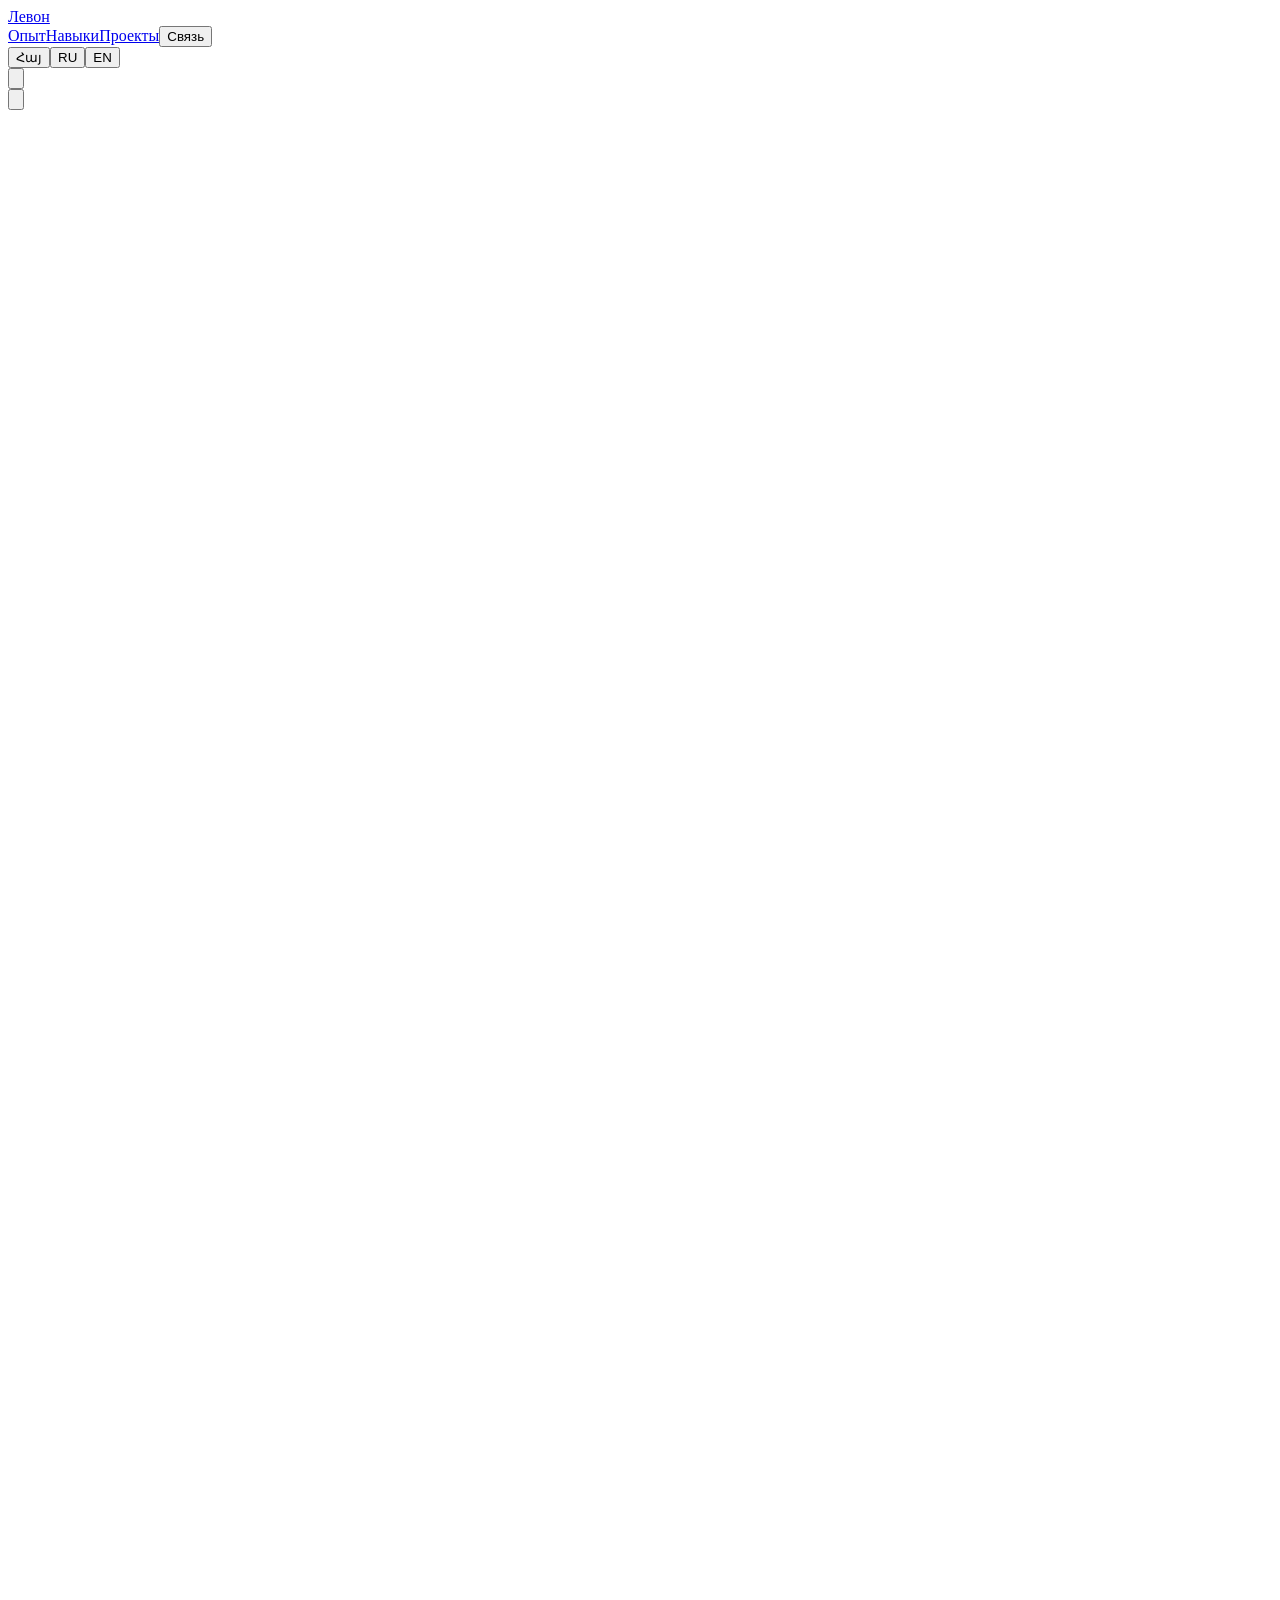
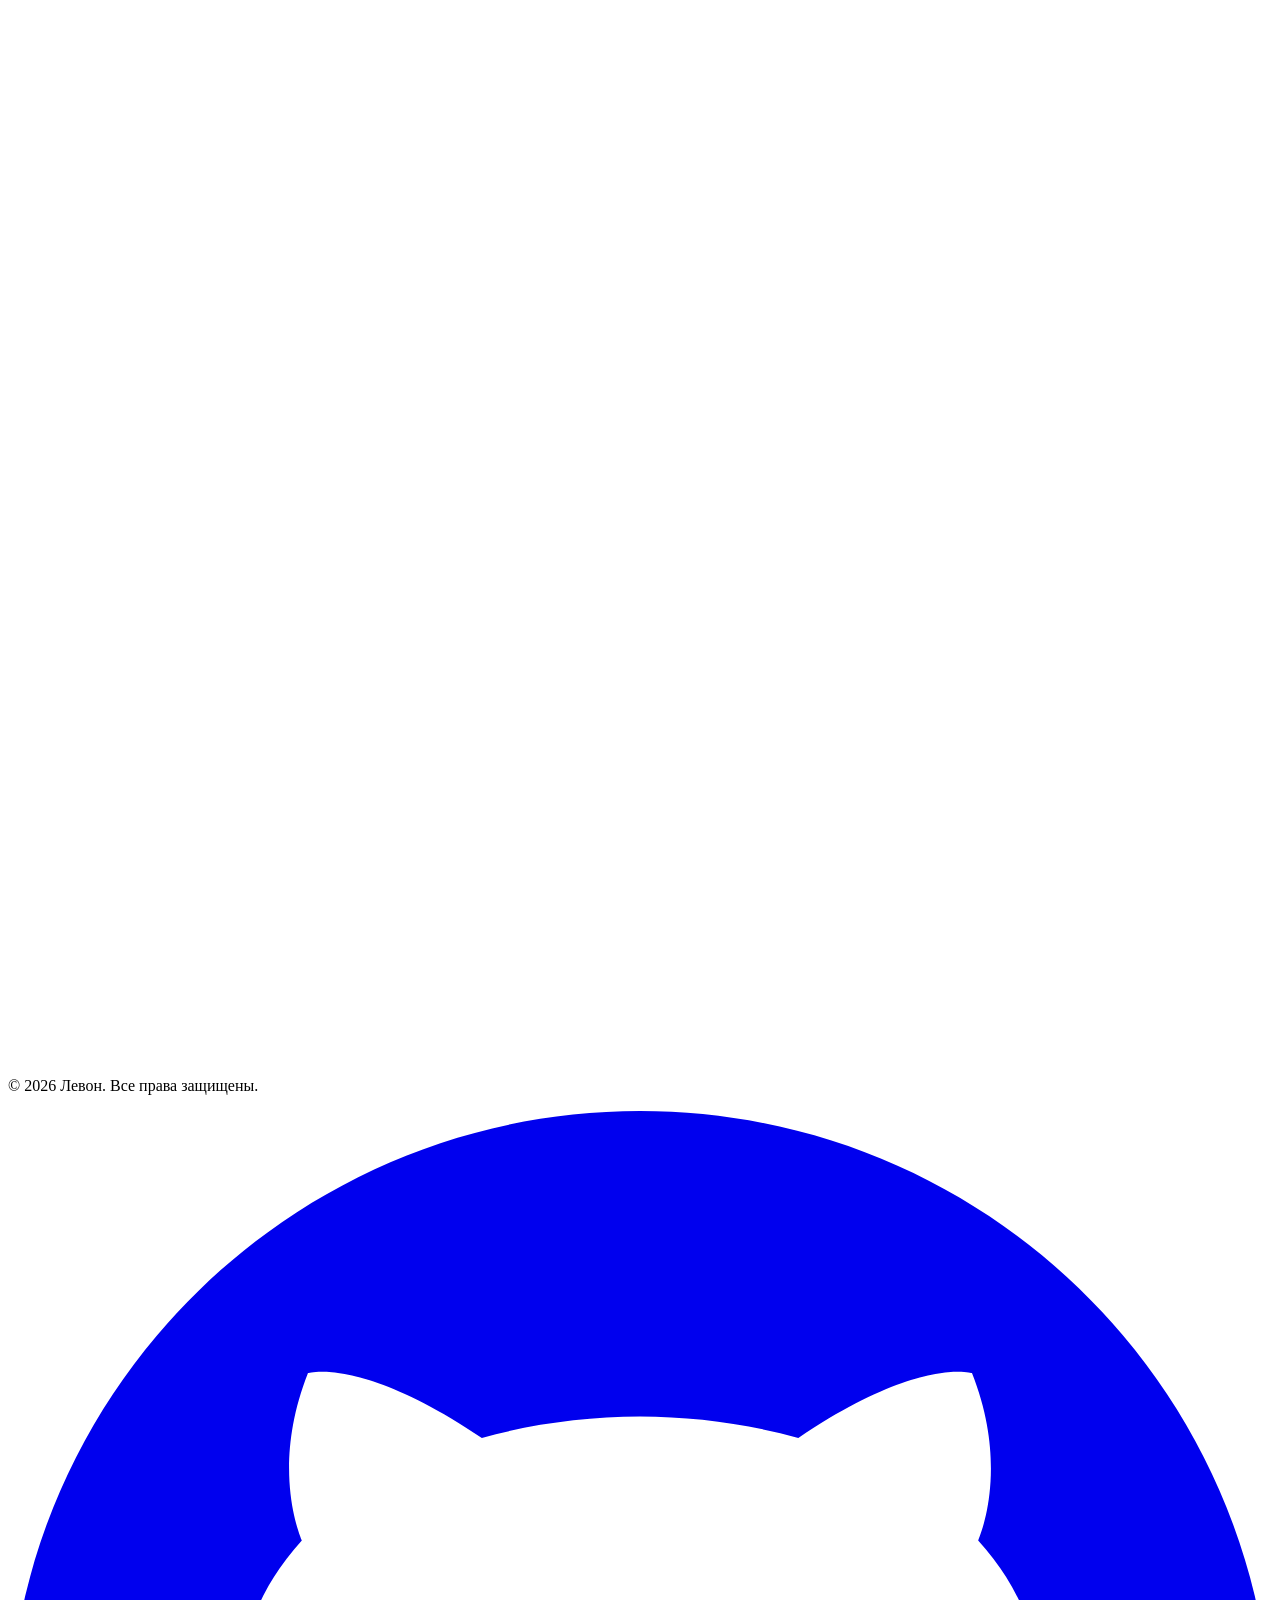
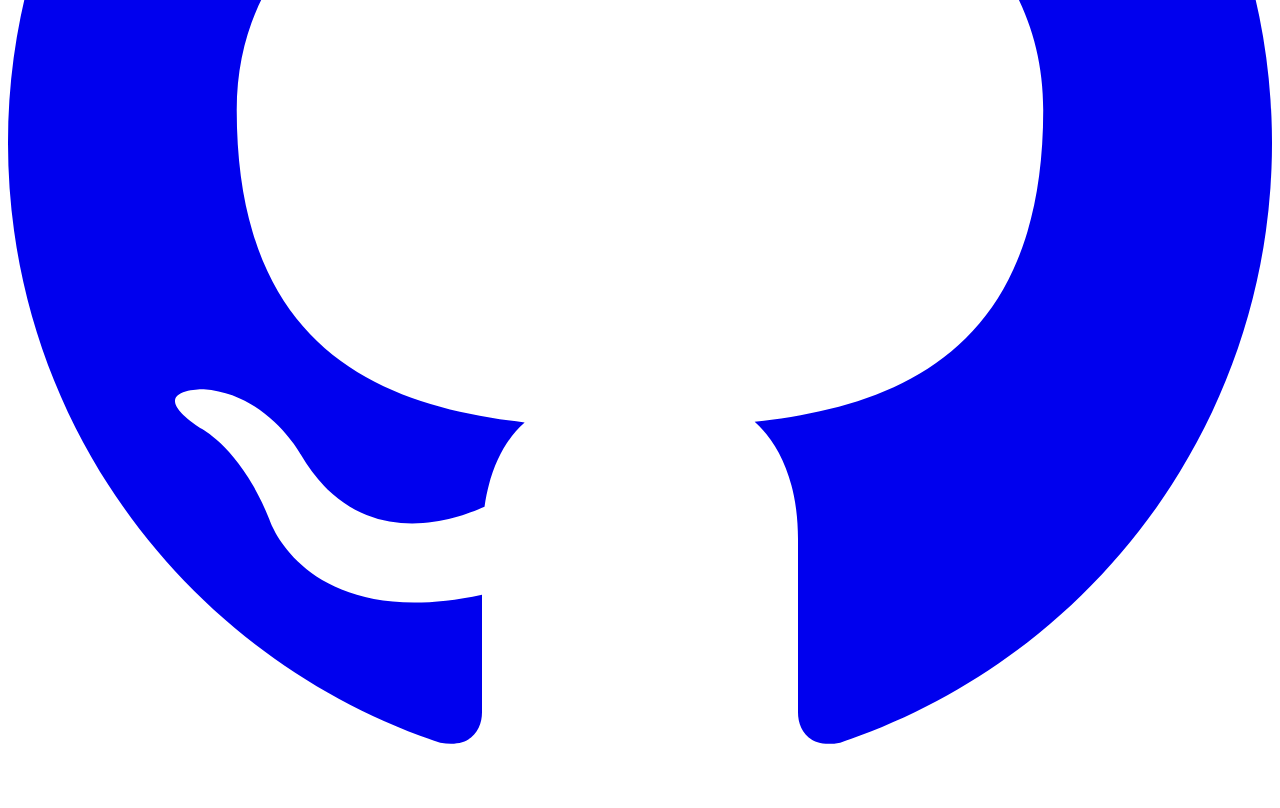
==== index.html @ da4b5566 "deploy: fix scroll overlap, enhance projects" ====
<!DOCTYPE html><html lang="ru"><head><meta charSet="utf-8"/><meta name="viewport" content="width=device-width, initial-scale=1"/><link rel="stylesheet" href="/portfolio-next/_next/static/chunks/123nxn9otj_68.css" data-precedence="next"/><link rel="preload" as="script" fetchPriority="low" href="/portfolio-next/_next/static/chunks/0ht900cau6_ur.js"/><script src="/portfolio-next/_next/static/chunks/0ce5ixvrkjeh-.js" async=""></script><script src="/portfolio-next/_next/static/chunks/07lhk_q6pmm3r.js" async=""></script><script src="/portfolio-next/_next/static/chunks/turbopack-0uzbki4o8h62e.js" async=""></script><script src="/portfolio-next/_next/static/chunks/0-vyz.tqr.bzy.js" async=""></script><script src="/portfolio-next/_next/static/chunks/0ex1k86sp3-q7.js" async=""></script><script src="/portfolio-next/_next/static/chunks/0dbhjjzl8qfwv.js" async=""></script><script src="/portfolio-next/_next/static/chunks/046pgv3ri_us1.js" async=""></script><link rel="preload" href="https://fonts.googleapis.com/css2?family=Space+Grotesk:wght@300;400;500;600;700&amp;display=swap" as="style"/><link rel="preconnect" href="https://fonts.googleapis.com"/><link rel="preconnect" href="https://fonts.gstatic.com" crossorigin="anonymous"/><title>Левон | Product Engineer</title><meta name="description" content="Личное портфолио Левона — продуктового инженера"/><link rel="icon" href="/portfolio-next/favicon.ico?favicon.0x3dzn~oxb6tn.ico" sizes="256x256" type="image/x-icon"/><link href="https://fonts.googleapis.com/css2?family=Space+Grotesk:wght@300;400;500;600;700&amp;display=swap" rel="stylesheet"/><script src="/portfolio-next/_next/static/chunks/03~yq9q893hmn.js" noModule=""></script></head><body class="min-h-screen flex flex-col"><div hidden=""><!--$--><!--/$--></div><nav class="fixed top-0 inset-x-0 z-50 backdrop-blur-xl bg-background/70 border-b border-border"><div class="max-w-5xl mx-auto px-6 h-16 flex items-center justify-between"><a href="#" class="text-lg font-semibold tracking-tight">Левон</a><div class="hidden md:flex items-center gap-8"><a href="#experience" class="text-sm text-muted-foreground hover:text-foreground transition-colors duration-200">Опыт</a><a href="#skills" class="text-sm text-muted-foreground hover:text-foreground transition-colors duration-200">Навыки</a><a href="#projects" class="text-sm text-muted-foreground hover:text-foreground transition-colors duration-200">Проекты</a><button class="text-sm text-muted-foreground hover:text-foreground transition-colors duration-200 cursor-pointer">Связь</button><div class="flex items-center gap-1"><button class="text-xs font-medium px-2.5 py-1 rounded transition-colors duration-200 text-muted-foreground hover:text-foreground">Հայ</button><button class="text-xs font-medium px-2.5 py-1 rounded transition-colors duration-200 bg-primary text-white">RU</button><button class="text-xs font-medium px-2.5 py-1 rounded transition-colors duration-200 text-muted-foreground hover:text-foreground">EN</button></div><button class="p-2 rounded-lg text-muted-foreground hover:text-foreground hover:bg-accent transition-colors duration-200" aria-label="Toggle theme"><svg class="w-5 h-5" fill="none" viewBox="0 0 24 24" stroke="currentColor" stroke-width="2" style="transform:scale(0) rotate(-90deg)"><path stroke-linecap="round" stroke-linejoin="round" d="M20.354 15.354A9 9 0 018.646 3.646 9.003 9.003 0 0012 21a9.003 9.003 0 008.354-5.646z"></path></svg></button></div><button class="md:hidden p-2 text-muted-foreground" aria-label="Menu"><svg class="w-6 h-6" fill="none" viewBox="0 0 24 24" stroke="currentColor" stroke-width="2"><path stroke-linecap="round" stroke-linejoin="round" d="M4 6h16M4 12h16M4 18h16"></path></svg></button></div></nav><main class="flex-1"><section class="relative min-h-screen min-h-[100dvh] flex items-center justify-center overflow-hidden"><div class="absolute inset-0 dot-pattern"></div><div class="absolute inset-0 bg-gradient-to-b from-background/0 via-background/50 to-background"></div><div class="relative z-10 max-w-4xl mx-auto px-6 text-center"><p class="text-sm font-medium text-muted-foreground mb-4 tracking-widest uppercase" style="opacity:0;transform:translateY(20px)">Привет, я</p><h1 class="text-4xl sm:text-6xl md:text-7xl lg:text-8xl font-bold tracking-tight leading-none mb-4 text-primary" style="opacity:0;transform:translateY(30px)">Левон</h1><p class="text-lg sm:text-xl text-muted-foreground mb-3 font-medium" style="opacity:0;transform:translateY(20px)">Product Engineer</p><p class="max-w-xl mx-auto text-muted-foreground mb-8 leading-relaxed" style="opacity:0;transform:translateY(20px)">Я создаю цифровые продукты, сочетающие чистый дизайн, мощную инженерию и отличный пользовательский опыт.</p><div class="flex flex-col sm:flex-row items-center justify-center gap-3 sm:gap-4" style="opacity:0;transform:translateY(20px)"><button type="button" class="inline-flex items-center justify-center gap-2 w-full sm:w-auto px-6 py-3.5 sm:py-3 rounded-full bg-primary text-white text-sm font-medium hover:opacity-90 transition-opacity duration-200 cursor-pointer">Связаться<svg class="w-4 h-4" fill="none" viewBox="0 0 24 24" stroke="currentColor" stroke-width="2"><path stroke-linecap="round" stroke-linejoin="round" d="M17 8l4 4m0 0l-4 4m4-4H3"></path></svg></button><a href="#projects" class="inline-flex items-center justify-center gap-2 w-full sm:w-auto px-6 py-3.5 sm:py-3 rounded-full border border-primary/50 text-sm font-medium hover:bg-primary/10 transition-colors duration-200">Проекты</a></div></div><div class="absolute bottom-4 left-1/2 -translate-x-1/2 flex flex-col items-center cursor-pointer" style="opacity:0"><span class="text-[10px] text-muted-foreground/60 tracking-widest uppercase mb-1">Scroll</span><svg class="w-5 h-5 -my-1 text-muted-foreground/70" fill="none" viewBox="0 0 24 24" stroke="currentColor" stroke-width="2"><path stroke-linecap="round" stroke-linejoin="round" d="M19 9l-7 7-7-7"></path></svg><svg class="w-5 h-5 -my-1 text-muted-foreground/70" fill="none" viewBox="0 0 24 24" stroke="currentColor" stroke-width="2"><path stroke-linecap="round" stroke-linejoin="round" d="M19 9l-7 7-7-7"></path></svg><svg class="w-5 h-5 -my-1 text-muted-foreground/70" fill="none" viewBox="0 0 24 24" stroke="currentColor" stroke-width="2"><path stroke-linecap="round" stroke-linejoin="round" d="M19 9l-7 7-7-7"></path></svg></div></section><section id="experience" class="py-16 sm:py-24 md:py-32"><div class="max-w-3xl mx-auto px-6"><div class="" style="opacity:0;transform:translateY(40px)"><h2 class="text-sm font-medium text-muted-foreground tracking-widest uppercase mb-12">Опыт Работы</h2></div><div class="space-y-12"><div class="" style="opacity:0;transform:translateY(40px)"><div class="group relative pl-6 sm:pl-8 before:absolute before:left-0 before:top-2 before:w-[2px] before:h-[calc(100%+1rem)] before:bg-border before:last:hidden"><div class="absolute left-[-5px] top-2 w-2.5 h-2.5 sm:w-3 sm:h-3 rounded-full border-2 border-border bg-background group-hover:border-primary transition-colors duration-300"></div><p class="text-xs text-muted-foreground mb-1">2022 - настоящее</p><h3 class="text-lg font-semibold mb-0.5">Senior Frontend Engineer</h3><p class="text-sm text-muted-foreground mb-2">TechCo</p><p class="text-sm text-muted-foreground/80 leading-relaxed">Разрабатываю масштабируемые React-приложения, руководию frontend-командой, внедрил новую архитектуру, улучшил производительность на 40%.</p></div></div><div class="" style="opacity:0;transform:translateY(40px)"><div class="group relative pl-6 sm:pl-8 before:absolute before:left-0 before:top-2 before:w-[2px] before:h-[calc(100%+1rem)] before:bg-border before:last:hidden"><div class="absolute left-[-5px] top-2 w-2.5 h-2.5 sm:w-3 sm:h-3 rounded-full border-2 border-border bg-background group-hover:border-primary transition-colors duration-300"></div><p class="text-xs text-muted-foreground mb-1">2020 - 2022</p><h3 class="text-lg font-semibold mb-0.5">Full Stack Developer</h3><p class="text-sm text-muted-foreground mb-2">StartupXYZ</p><p class="text-sm text-muted-foreground/80 leading-relaxed">Строил full-stack приложения на Next.js, проектировал REST API, работал с PostgreSQL и Redis.</p></div></div><div class="" style="opacity:0;transform:translateY(40px)"><div class="group relative pl-6 sm:pl-8 before:absolute before:left-0 before:top-2 before:w-[2px] before:h-[calc(100%+1rem)] before:bg-border before:last:hidden"><div class="absolute left-[-5px] top-2 w-2.5 h-2.5 sm:w-3 sm:h-3 rounded-full border-2 border-border bg-background group-hover:border-primary transition-colors duration-300"></div><p class="text-xs text-muted-foreground mb-1">2018 - 2020</p><h3 class="text-lg font-semibold mb-0.5">Junior Developer</h3><p class="text-sm text-muted-foreground mb-2">WebAgency</p><p class="text-sm text-muted-foreground/80 leading-relaxed">Участвовал в разработке веб-сайтов, изучил React, TypeScript и гибкие методологии.</p></div></div></div></div></section><section id="skills" class="py-16 sm:py-24 md:py-32 bg-muted/50"><div class="max-w-4xl mx-auto px-6"><div class="" style="opacity:0;transform:translateY(40px)"><h2 class="text-sm font-medium text-muted-foreground tracking-widest uppercase mb-12">Навыки</h2></div><div class="grid grid-cols-2 sm:grid-cols-3 md:grid-cols-4 gap-3"><div class="" style="opacity:0;transform:translateY(40px)"><div class="group p-3 sm:p-4 rounded-xl border border-border bg-card hover:border-foreground/30 transition-all duration-300 cursor-default"><p class="text-sm font-medium mb-2">React</p><div class="h-1.5 rounded-full bg-muted overflow-hidden"><div class="h-full rounded-full bg-primary/30 group-hover:bg-primary/60 transition-all duration-500" style="width:95%"></div></div></div></div><div class="" style="opacity:0;transform:translateY(40px)"><div class="group p-3 sm:p-4 rounded-xl border border-border bg-card hover:border-foreground/30 transition-all duration-300 cursor-default"><p class="text-sm font-medium mb-2">Next.js</p><div class="h-1.5 rounded-full bg-muted overflow-hidden"><div class="h-full rounded-full bg-primary/30 group-hover:bg-primary/60 transition-all duration-500" style="width:90%"></div></div></div></div><div class="" style="opacity:0;transform:translateY(40px)"><div class="group p-3 sm:p-4 rounded-xl border border-border bg-card hover:border-foreground/30 transition-all duration-300 cursor-default"><p class="text-sm font-medium mb-2">TypeScript</p><div class="h-1.5 rounded-full bg-muted overflow-hidden"><div class="h-full rounded-full bg-primary/30 group-hover:bg-primary/60 transition-all duration-500" style="width:92%"></div></div></div></div><div class="" style="opacity:0;transform:translateY(40px)"><div class="group p-3 sm:p-4 rounded-xl border border-border bg-card hover:border-foreground/30 transition-all duration-300 cursor-default"><p class="text-sm font-medium mb-2">Node.js</p><div class="h-1.5 rounded-full bg-muted overflow-hidden"><div class="h-full rounded-full bg-primary/30 group-hover:bg-primary/60 transition-all duration-500" style="width:85%"></div></div></div></div><div class="" style="opacity:0;transform:translateY(40px)"><div class="group p-3 sm:p-4 rounded-xl border border-border bg-card hover:border-foreground/30 transition-all duration-300 cursor-default"><p class="text-sm font-medium mb-2">Python</p><div class="h-1.5 rounded-full bg-muted overflow-hidden"><div class="h-full rounded-full bg-primary/30 group-hover:bg-primary/60 transition-all duration-500" style="width:80%"></div></div></div></div><div class="" style="opacity:0;transform:translateY(40px)"><div class="group p-3 sm:p-4 rounded-xl border border-border bg-card hover:border-foreground/30 transition-all duration-300 cursor-default"><p class="text-sm font-medium mb-2">Docker</p><div class="h-1.5 rounded-full bg-muted overflow-hidden"><div class="h-full rounded-full bg-primary/30 group-hover:bg-primary/60 transition-all duration-500" style="width:75%"></div></div></div></div><div class="" style="opacity:0;transform:translateY(40px)"><div class="group p-3 sm:p-4 rounded-xl border border-border bg-card hover:border-foreground/30 transition-all duration-300 cursor-default"><p class="text-sm font-medium mb-2">PostgreSQL</p><div class="h-1.5 rounded-full bg-muted overflow-hidden"><div class="h-full rounded-full bg-primary/30 group-hover:bg-primary/60 transition-all duration-500" style="width:78%"></div></div></div></div><div class="" style="opacity:0;transform:translateY(40px)"><div class="group p-3 sm:p-4 rounded-xl border border-border bg-card hover:border-foreground/30 transition-all duration-300 cursor-default"><p class="text-sm font-medium mb-2">Redis</p><div class="h-1.5 rounded-full bg-muted overflow-hidden"><div class="h-full rounded-full bg-primary/30 group-hover:bg-primary/60 transition-all duration-500" style="width:72%"></div></div></div></div><div class="" style="opacity:0;transform:translateY(40px)"><div class="group p-3 sm:p-4 rounded-xl border border-border bg-card hover:border-foreground/30 transition-all duration-300 cursor-default"><p class="text-sm font-medium mb-2">Tailwind CSS</p><div class="h-1.5 rounded-full bg-muted overflow-hidden"><div class="h-full rounded-full bg-primary/30 group-hover:bg-primary/60 transition-all duration-500" style="width:93%"></div></div></div></div><div class="" style="opacity:0;transform:translateY(40px)"><div class="group p-3 sm:p-4 rounded-xl border border-border bg-card hover:border-foreground/30 transition-all duration-300 cursor-default"><p class="text-sm font-medium mb-2">GraphQL</p><div class="h-1.5 rounded-full bg-muted overflow-hidden"><div class="h-full rounded-full bg-primary/30 group-hover:bg-primary/60 transition-all duration-500" style="width:70%"></div></div></div></div><div class="" style="opacity:0;transform:translateY(40px)"><div class="group p-3 sm:p-4 rounded-xl border border-border bg-card hover:border-foreground/30 transition-all duration-300 cursor-default"><p class="text-sm font-medium mb-2">AWS</p><div class="h-1.5 rounded-full bg-muted overflow-hidden"><div class="h-full rounded-full bg-primary/30 group-hover:bg-primary/60 transition-all duration-500" style="width:68%"></div></div></div></div><div class="" style="opacity:0;transform:translateY(40px)"><div class="group p-3 sm:p-4 rounded-xl border border-border bg-card hover:border-foreground/30 transition-all duration-300 cursor-default"><p class="text-sm font-medium mb-2">Framer Motion</p><div class="h-1.5 rounded-full bg-muted overflow-hidden"><div class="h-full rounded-full bg-primary/30 group-hover:bg-primary/60 transition-all duration-500" style="width:85%"></div></div></div></div></div></div></section><section id="projects" class="py-16 sm:py-24 md:py-32"><div class="max-w-5xl mx-auto px-6"><div class="" style="opacity:0;transform:translateY(40px)"><h2 class="text-sm font-medium text-muted-foreground tracking-widest uppercase mb-12">Проекты</h2></div><div class="grid md:grid-cols-3 gap-6"><div class="" style="opacity:0;transform:translateY(40px)"><div class="group relative rounded-2xl overflow-hidden border border-border bg-card hover:border-foreground/20 hover:-translate-y-1 transition-all duration-500"><a href="https://happytops.github.io/portfolio-next/" target="_blank" rel="noopener noreferrer" class="block"><div class="h-32 sm:h-44 bg-gradient-to-br from-blue-500 to-violet-500 opacity-80 group-hover:opacity-100 transition-opacity duration-500 relative overflow-hidden"><div class="absolute inset-0 bg-[radial-gradient(circle_at_50%_50%,rgba(255,255,255,0.1),transparent_70%)]"></div></div></a><div class="p-5"><h3 class="font-semibold mb-1.5 group-hover:text-foreground transition-colors">E-Commerce Platform</h3><p class="text-sm text-muted-foreground leading-relaxed mb-4">Персональный сайт-портфолио на Next.js 16, Tailwind CSS v4 и Framer Motion. Полностью адаптивный, мультиязычный (hy/ru/en), тёмная/светлая тема.</p><div class="flex flex-wrap gap-1.5 mb-4"><span class="text-[10px] font-medium px-2 py-0.5 rounded-full bg-primary/10 text-primary/80">Next.js</span><span class="text-[10px] font-medium px-2 py-0.5 rounded-full bg-primary/10 text-primary/80">TypeScript</span><span class="text-[10px] font-medium px-2 py-0.5 rounded-full bg-primary/10 text-primary/80">Tailwind CSS</span></div><div class="flex items-center gap-3"><a href="https://github.com/HappyTOPS/portfolio-next" target="_blank" rel="noopener noreferrer" class="flex items-center gap-1.5 text-xs text-muted-foreground hover:text-foreground transition-colors"><svg class="w-4 h-4" fill="currentColor" viewBox="0 0 24 24"><path d="M12 0c-6.626 0-12 5.373-12 12 0 5.302 3.438 9.8 8.207 11.387.599.111.793-.261.793-.577v-2.234c-3.338.726-4.033-1.416-4.033-1.416-.546-1.387-1.333-1.756-1.333-1.756-1.089-.745.083-.729.083-.729 1.205.084 1.839 1.237 1.839 1.237 1.07 1.834 2.807 1.304 3.492.997.107-.775.418-1.305.762-1.604-2.665-.305-5.467-1.334-5.467-5.931 0-1.311.469-2.381 1.236-3.221-.124-.303-.535-1.524.117-3.176 0 0 1.008-.322 3.301 1.23.957-.266 1.983-.399 3.003-.404 1.02.005 2.047.138 3.006.404 2.291-1.552 3.297-1.23 3.297-1.23.653 1.653.242 2.874.118 3.176.77.84 1.235 1.911 1.235 3.221 0 4.609-2.807 5.624-5.479 5.921.43.372.823 1.102.823 2.222v3.293c0 .319.192.694.801.576 4.765-1.589 8.199-6.086 8.199-11.386 0-6.627-5.373-12-12-12z"></path></svg>Source</a><a href="https://happytops.github.io/portfolio-next/" target="_blank" rel="noopener noreferrer" class="flex items-center gap-1.5 text-xs text-muted-foreground hover:text-foreground transition-colors"><svg class="w-4 h-4" fill="none" viewBox="0 0 24 24" stroke="currentColor" stroke-width="2"><path stroke-linecap="round" stroke-linejoin="round" d="M10 6H6a2 2 0 00-2 2v10a2 2 0 002 2h10a2 2 0 002-2v-4M14 4h6m0 0v6m0-6L10 14"></path></svg>Live Demo</a></div></div></div></div><div class="" style="opacity:0;transform:translateY(40px)"><div class="group relative rounded-2xl overflow-hidden border border-border bg-card hover:border-foreground/20 hover:-translate-y-1 transition-all duration-500"><a href="#" target="_blank" rel="noopener noreferrer" class="block"><div class="h-32 sm:h-44 bg-gradient-to-br from-emerald-500 to-cyan-500 opacity-80 group-hover:opacity-100 transition-opacity duration-500 relative overflow-hidden"><div class="absolute inset-0 bg-[radial-gradient(circle_at_50%_50%,rgba(255,255,255,0.1),transparent_70%)]"></div></div></a><div class="p-5"><h3 class="font-semibold mb-1.5 group-hover:text-foreground transition-colors">Open Source Contributions</h3><p class="text-sm text-muted-foreground leading-relaxed mb-4">Участие в open source проектах: исправление ошибок, разработка новых функций и ревью кода в публичных репозиториях.</p><div class="flex flex-wrap gap-1.5 mb-4"><span class="text-[10px] font-medium px-2 py-0.5 rounded-full bg-primary/10 text-primary/80">React</span><span class="text-[10px] font-medium px-2 py-0.5 rounded-full bg-primary/10 text-primary/80">Node.js</span><span class="text-[10px] font-medium px-2 py-0.5 rounded-full bg-primary/10 text-primary/80">Open Source</span></div><div class="flex items-center gap-3"><a href="https://github.com/HappyTOPS" target="_blank" rel="noopener noreferrer" class="flex items-center gap-1.5 text-xs text-muted-foreground hover:text-foreground transition-colors"><svg class="w-4 h-4" fill="currentColor" viewBox="0 0 24 24"><path d="M12 0c-6.626 0-12 5.373-12 12 0 5.302 3.438 9.8 8.207 11.387.599.111.793-.261.793-.577v-2.234c-3.338.726-4.033-1.416-4.033-1.416-.546-1.387-1.333-1.756-1.333-1.756-1.089-.745.083-.729.083-.729 1.205.084 1.839 1.237 1.839 1.237 1.07 1.834 2.807 1.304 3.492.997.107-.775.418-1.305.762-1.604-2.665-.305-5.467-1.334-5.467-5.931 0-1.311.469-2.381 1.236-3.221-.124-.303-.535-1.524.117-3.176 0 0 1.008-.322 3.301 1.23.957-.266 1.983-.399 3.003-.404 1.02.005 2.047.138 3.006.404 2.291-1.552 3.297-1.23 3.297-1.23.653 1.653.242 2.874.118 3.176.77.84 1.235 1.911 1.235 3.221 0 4.609-2.807 5.624-5.479 5.921.43.372.823 1.102.823 2.222v3.293c0 .319.192.694.801.576 4.765-1.589 8.199-6.086 8.199-11.386 0-6.627-5.373-12-12-12z"></path></svg>Source</a></div></div></div></div><div class="" style="opacity:0;transform:translateY(40px)"><div class="group relative rounded-2xl overflow-hidden border border-border bg-card hover:border-foreground/20 hover:-translate-y-1 transition-all duration-500"><a href="#" target="_blank" rel="noopener noreferrer" class="block"><div class="h-32 sm:h-44 bg-gradient-to-br from-orange-500 to-rose-500 opacity-80 group-hover:opacity-100 transition-opacity duration-500 relative overflow-hidden"><div class="absolute inset-0 bg-[radial-gradient(circle_at_50%_50%,rgba(255,255,255,0.1),transparent_70%)]"></div></div></a><div class="p-5"><h3 class="font-semibold mb-1.5 group-hover:text-foreground transition-colors">CLI Tools</h3><p class="text-sm text-muted-foreground leading-relaxed mb-4">Инструменты командной строки на Node.js для автоматизации: обработка данных, взаимодействие с API и DevOps скриптинг.</p><div class="flex flex-wrap gap-1.5 mb-4"><span class="text-[10px] font-medium px-2 py-0.5 rounded-full bg-primary/10 text-primary/80">Node.js</span><span class="text-[10px] font-medium px-2 py-0.5 rounded-full bg-primary/10 text-primary/80">PostgreSQL</span><span class="text-[10px] font-medium px-2 py-0.5 rounded-full bg-primary/10 text-primary/80">Docker</span></div><div class="flex items-center gap-3"><a href="https://github.com/HappyTOPS" target="_blank" rel="noopener noreferrer" class="flex items-center gap-1.5 text-xs text-muted-foreground hover:text-foreground transition-colors"><svg class="w-4 h-4" fill="currentColor" viewBox="0 0 24 24"><path d="M12 0c-6.626 0-12 5.373-12 12 0 5.302 3.438 9.8 8.207 11.387.599.111.793-.261.793-.577v-2.234c-3.338.726-4.033-1.416-4.033-1.416-.546-1.387-1.333-1.756-1.333-1.756-1.089-.745.083-.729.083-.729 1.205.084 1.839 1.237 1.839 1.237 1.07 1.834 2.807 1.304 3.492.997.107-.775.418-1.305.762-1.604-2.665-.305-5.467-1.334-5.467-5.931 0-1.311.469-2.381 1.236-3.221-.124-.303-.535-1.524.117-3.176 0 0 1.008-.322 3.301 1.23.957-.266 1.983-.399 3.003-.404 1.02.005 2.047.138 3.006.404 2.291-1.552 3.297-1.23 3.297-1.23.653 1.653.242 2.874.118 3.176.77.84 1.235 1.911 1.235 3.221 0 4.609-2.807 5.624-5.479 5.921.43.372.823 1.102.823 2.222v3.293c0 .319.192.694.801.576 4.765-1.589 8.199-6.086 8.199-11.386 0-6.627-5.373-12-12-12z"></path></svg>Source</a></div></div></div></div></div></div></section><!--$--><!--/$--></main><footer class="py-8 border-t border-border"><div class="max-w-5xl mx-auto px-6 flex items-center justify-between"><p class="text-xs text-muted-foreground">© 2026 Левон. Все права защищены.</p><div class="flex items-center gap-4"><a href="https://github.com/HappyTOPS" target="_blank" rel="noopener noreferrer" class="text-muted-foreground hover:text-foreground transition-colors"><svg class="w-4 h-4" fill="currentColor" viewBox="0 0 24 24"><path d="M12 0c-6.626 0-12 5.373-12 12 0 5.302 3.438 9.8 8.207 11.387.599.111.793-.261.793-.577v-2.234c-3.338.726-4.033-1.416-4.033-1.416-.546-1.387-1.333-1.756-1.333-1.756-1.089-.745.083-.729.083-.729 1.205.084 1.839 1.237 1.839 1.237 1.07 1.834 2.807 1.304 3.492.997.107-.775.418-1.305.762-1.604-2.665-.305-5.467-1.334-5.467-5.931 0-1.311.469-2.381 1.236-3.221-.124-.303-.535-1.524.117-3.176 0 0 1.008-.322 3.301 1.23.957-.266 1.983-.399 3.003-.404 1.02.005 2.047.138 3.006.404 2.291-1.552 3.297-1.23 3.297-1.23.653 1.653.242 2.874.118 3.176.77.84 1.235 1.911 1.235 3.221 0 4.609-2.807 5.624-5.479 5.921.43.372.823 1.102.823 2.222v3.293c0 .319.192.694.801.576 4.765-1.589 8.199-6.086 8.199-11.386 0-6.627-5.373-12-12-12z"></path></svg></a></div></div></footer><div class="fixed bottom-6 right-6 z-50 flex flex-col items-end"><button class="relative w-14 h-14 rounded-full bg-primary text-white shadow-lg flex items-center justify-center hover:opacity-90 transition-opacity cursor-pointer" aria-label="Open chat" style="transform:scale(0)"><span class="absolute inset-0 rounded-full bg-primary animate-ping opacity-30"></span><svg class="w-6 h-6 relative z-10" fill="none" viewBox="0 0 24 24" stroke="currentColor" stroke-width="2"><path stroke-linecap="round" stroke-linejoin="round" d="M8 12h.01M12 12h.01M16 12h.01M21 12c0 4.418-4.03 8-9 8a9.863 9.863 0 01-4.255-.949L3 20l1.395-3.72C3.512 15.042 3 13.574 3 12c0-4.418 4.03-8 9-8s9 3.582 9 8z"></path></svg></button></div><script src="/portfolio-next/_next/static/chunks/0ht900cau6_ur.js" id="_R_" async=""></script><script>(self.__next_f=self.__next_f||[]).push([0])</script><script>self.__next_f.push([1,"1:\"$Sreact.fragment\"\n2:I[34941,[\"/portfolio-next/_next/static/chunks/0-vyz.tqr.bzy.js\",\"/portfolio-next/_next/static/chunks/0ex1k86sp3-q7.js\",\"/portfolio-next/_next/static/chunks/0dbhjjzl8qfwv.js\"],\"LangProvider\"]\n3:I[45678,[\"/portfolio-next/_next/static/chunks/0-vyz.tqr.bzy.js\",\"/portfolio-next/_next/static/chunks/0ex1k86sp3-q7.js\",\"/portfolio-next/_next/static/chunks/0dbhjjzl8qfwv.js\"],\"default\"]\n4:I[39756,[\"/portfolio-next/_next/static/chunks/0-vyz.tqr.bzy.js\",\"/portfolio-next/_next/static/chunks/0ex1k86sp3-q7.js\",\"/portfolio-next/_next/static/chunks/0dbhjjzl8qfwv.js\"],\"default\"]\n5:I[37457,[\"/portfolio-next/_next/static/chunks/0-vyz.tqr.bzy.js\",\"/portfolio-next/_next/static/chunks/0ex1k86sp3-q7.js\",\"/portfolio-next/_next/static/chunks/0dbhjjzl8qfwv.js\"],\"default\"]\n6:I[13642,[\"/portfolio-next/_next/static/chunks/0-vyz.tqr.bzy.js\",\"/portfolio-next/_next/static/chunks/0ex1k86sp3-q7.js\",\"/portfolio-next/_next/static/chunks/0dbhjjzl8qfwv.js\"],\"default\"]\n7:I[42110,[\"/portfolio-next/_next/static/chunks/0-vyz.tqr.bzy.js\",\"/portfolio-next/_next/static/chunks/0ex1k86sp3-q7.js\",\"/portfolio-next/_next/static/chunks/0dbhjjzl8qfwv.js\"],\"default\"]\n8:I[32177,[\"/portfolio-next/_next/static/chunks/0-vyz.tqr.bzy.js\",\"/portfolio-next/_next/static/chunks/0ex1k86sp3-q7.js\",\"/portfolio-next/_next/static/chunks/0dbhjjzl8qfwv.js\",\"/portfolio-next/_next/static/chunks/046pgv3ri_us1.js\"],\"default\"]\n9:I[15,[\"/portfolio-next/_next/static/chunks/0-vyz.tqr.bzy.js\",\"/portfolio-next/_next/static/chunks/0ex1k86sp3-q7.js\",\"/portfolio-next/_next/static/chunks/0dbhjjzl8qfwv.js\",\"/portfolio-next/_next/static/chunks/046pgv3ri_us1.js\"],\"default\"]\na:I[87114,[\"/portfolio-next/_next/static/chunks/0-vyz.tqr.bzy.js\",\"/portfolio-next/_next/static/chunks/0ex1k86sp3-q7.js\",\"/portfolio-next/_next/static/chunks/0dbhjjzl8qfwv.js\",\"/portfolio-next/_next/static/chunks/046pgv3ri_us1.js\"],\"default\"]\nb:I[48005,[\"/portfolio-next/_next/static/chunks/0-vyz.tqr.bzy.js\",\"/portfolio-next/_next/static/chunks/0ex1k86sp3-q7.js\",\"/portfolio-next/_next/static/chunks/0dbhjjzl8qfwv.js\",\"/portfolio-next/_next/static/chunks/046pgv3ri_us1.js\"],\"default\"]\nc:I[97367,[\"/portfolio-next/_next/static/chunks/0-vyz.tqr.bzy.js\",\"/portfolio-next/_next/static/chunks/0ex1k86sp3-q7.js\",\"/portfolio-next/_next/static/chunks/0dbhjjzl8qfwv.js\"],\"OutletBoundary\"]\nd:\"$Sreact.suspense\"\nf:I[97367,[\"/portfolio-next/_next/static/chunks/0-vyz.tqr.bzy.js\",\"/portfolio-next/_next/static/chunks/0ex1k86sp3-q7.js\",\"/portfolio-next/_next/static/chunks/0dbhjjzl8qfwv.js\"],\"ViewportBoundary\"]\n11:I[97367,[\"/portfolio-next/_next/static/chunks/0-vyz.tqr.bzy.js\",\"/portfolio-next/_next/static/chunks/0ex1k86sp3-q7.js\",\"/portfolio-next/_next/static/chunks/0dbhjjzl8qfwv.js\"],\"MetadataBoundary\"]\n13:I[68027,[\"/portfolio-next/_next/static/chunks/0-vyz.tqr.bzy.js\",\"/portfolio-next/_next/static/chunks/0ex1k86sp3-q7.js\",\"/portfolio-next/_next/static/chunks/0dbhjjzl8qfwv.js\"],\"default\",1]\n:HL[\"/portfolio-next/_next/static/chunks/123nxn9otj_68.css\",\"style\"]\n:HL[\"https://fonts.googleapis.com/css2?family=Space+Grotesk:wght@300;400;500;600;700\u0026display=swap\",\"style\"]\n"])</script><script>self.__next_f.push([1,"0:{\"P\":null,\"c\":[\"\",\"\"],\"q\":\"\",\"i\":false,\"f\":[[[\"\",{\"children\":[\"__PAGE__\",{}]},\"$undefined\",\"$undefined\",16],[[\"$\",\"$1\",\"c\",{\"children\":[[[\"$\",\"link\",\"0\",{\"rel\":\"stylesheet\",\"href\":\"/portfolio-next/_next/static/chunks/123nxn9otj_68.css\",\"precedence\":\"next\",\"crossOrigin\":\"$undefined\",\"nonce\":\"$undefined\"}],[\"$\",\"script\",\"script-0\",{\"src\":\"/portfolio-next/_next/static/chunks/0-vyz.tqr.bzy.js\",\"async\":true,\"nonce\":\"$undefined\"}],[\"$\",\"script\",\"script-1\",{\"src\":\"/portfolio-next/_next/static/chunks/0ex1k86sp3-q7.js\",\"async\":true,\"nonce\":\"$undefined\"}],[\"$\",\"script\",\"script-2\",{\"src\":\"/portfolio-next/_next/static/chunks/0dbhjjzl8qfwv.js\",\"async\":true,\"nonce\":\"$undefined\"}]],[\"$\",\"html\",null,{\"lang\":\"ru\",\"suppressHydrationWarning\":true,\"children\":[[\"$\",\"head\",null,{\"children\":[[\"$\",\"link\",null,{\"rel\":\"preconnect\",\"href\":\"https://fonts.googleapis.com\"}],[\"$\",\"link\",null,{\"rel\":\"preconnect\",\"href\":\"https://fonts.gstatic.com\",\"crossOrigin\":\"anonymous\"}],[\"$\",\"link\",null,{\"href\":\"https://fonts.googleapis.com/css2?family=Space+Grotesk:wght@300;400;500;600;700\u0026display=swap\",\"rel\":\"stylesheet\"}]]}],[\"$\",\"body\",null,{\"className\":\"min-h-screen flex flex-col\",\"children\":[\"$\",\"$L2\",null,{\"children\":[[\"$\",\"$L3\",null,{}],[\"$\",\"main\",null,{\"className\":\"flex-1\",\"children\":[\"$\",\"$L4\",null,{\"parallelRouterKey\":\"children\",\"error\":\"$undefined\",\"errorStyles\":\"$undefined\",\"errorScripts\":\"$undefined\",\"template\":[\"$\",\"$L5\",null,{}],\"templateStyles\":\"$undefined\",\"templateScripts\":\"$undefined\",\"notFound\":[[[\"$\",\"title\",null,{\"children\":\"404: This page could not be found.\"}],[\"$\",\"div\",null,{\"style\":{\"fontFamily\":\"system-ui,\\\"Segoe UI\\\",Roboto,Helvetica,Arial,sans-serif,\\\"Apple Color Emoji\\\",\\\"Segoe UI Emoji\\\"\",\"height\":\"100vh\",\"textAlign\":\"center\",\"display\":\"flex\",\"flexDirection\":\"column\",\"alignItems\":\"center\",\"justifyContent\":\"center\"},\"children\":[\"$\",\"div\",null,{\"children\":[[\"$\",\"style\",null,{\"dangerouslySetInnerHTML\":{\"__html\":\"body{color:#000;background:#fff;margin:0}.next-error-h1{border-right:1px solid rgba(0,0,0,.3)}@media (prefers-color-scheme:dark){body{color:#fff;background:#000}.next-error-h1{border-right:1px solid rgba(255,255,255,.3)}}\"}}],[\"$\",\"h1\",null,{\"className\":\"next-error-h1\",\"style\":{\"display\":\"inline-block\",\"margin\":\"0 20px 0 0\",\"padding\":\"0 23px 0 0\",\"fontSize\":24,\"fontWeight\":500,\"verticalAlign\":\"top\",\"lineHeight\":\"49px\"},\"children\":404}],[\"$\",\"div\",null,{\"style\":{\"display\":\"inline-block\"},\"children\":[\"$\",\"h2\",null,{\"style\":{\"fontSize\":14,\"fontWeight\":400,\"lineHeight\":\"49px\",\"margin\":0},\"children\":\"This page could not be found.\"}]}]]}]}]],[]],\"forbidden\":\"$undefined\",\"unauthorized\":\"$undefined\"}]}],[\"$\",\"$L6\",null,{}],[\"$\",\"$L7\",null,{}]]}]}]]}]]}],{\"children\":[[\"$\",\"$1\",\"c\",{\"children\":[[[\"$\",\"$L8\",null,{}],[\"$\",\"$L9\",null,{}],[\"$\",\"$La\",null,{}],[\"$\",\"$Lb\",null,{}]],[[\"$\",\"script\",\"script-0\",{\"src\":\"/portfolio-next/_next/static/chunks/046pgv3ri_us1.js\",\"async\":true,\"nonce\":\"$undefined\"}]],[\"$\",\"$Lc\",null,{\"children\":[\"$\",\"$d\",null,{\"name\":\"Next.MetadataOutlet\",\"children\":\"$@e\"}]}]]}],{},null,false,null]},null,false,null],[\"$\",\"$1\",\"h\",{\"children\":[null,[\"$\",\"$Lf\",null,{\"children\":\"$L10\"}],[\"$\",\"div\",null,{\"hidden\":true,\"children\":[\"$\",\"$L11\",null,{\"children\":[\"$\",\"$d\",null,{\"name\":\"Next.Metadata\",\"children\":\"$L12\"}]}]}],null]}],false]],\"m\":\"$undefined\",\"G\":[\"$13\",[[\"$\",\"link\",\"0\",{\"rel\":\"stylesheet\",\"href\":\"/portfolio-next/_next/static/chunks/123nxn9otj_68.css\",\"precedence\":\"next\",\"crossOrigin\":\"$undefined\",\"nonce\":\"$undefined\"}]]],\"S\":true,\"h\":null,\"s\":\"$undefined\",\"l\":\"$undefined\",\"p\":\"$undefined\",\"d\":\"$undefined\",\"b\":\"7C0zaChm89KTdKowabnag\"}\n"])</script><script>self.__next_f.push([1,"10:[[\"$\",\"meta\",\"0\",{\"charSet\":\"utf-8\"}],[\"$\",\"meta\",\"1\",{\"name\":\"viewport\",\"content\":\"width=device-width, initial-scale=1\"}]]\n"])</script><script>self.__next_f.push([1,"14:I[27201,[\"/portfolio-next/_next/static/chunks/0-vyz.tqr.bzy.js\",\"/portfolio-next/_next/static/chunks/0ex1k86sp3-q7.js\",\"/portfolio-next/_next/static/chunks/0dbhjjzl8qfwv.js\"],\"IconMark\"]\ne:null\n12:[[\"$\",\"title\",\"0\",{\"children\":\"Левон | Product Engineer\"}],[\"$\",\"meta\",\"1\",{\"name\":\"description\",\"content\":\"Личное портфолио Левона — продуктового инженера\"}],[\"$\",\"link\",\"2\",{\"rel\":\"icon\",\"href\":\"/portfolio-next/favicon.ico?favicon.0x3dzn~oxb6tn.ico\",\"sizes\":\"256x256\",\"type\":\"image/x-icon\"}],[\"$\",\"$L14\",\"3\",{}]]\n"])</script></body></html>
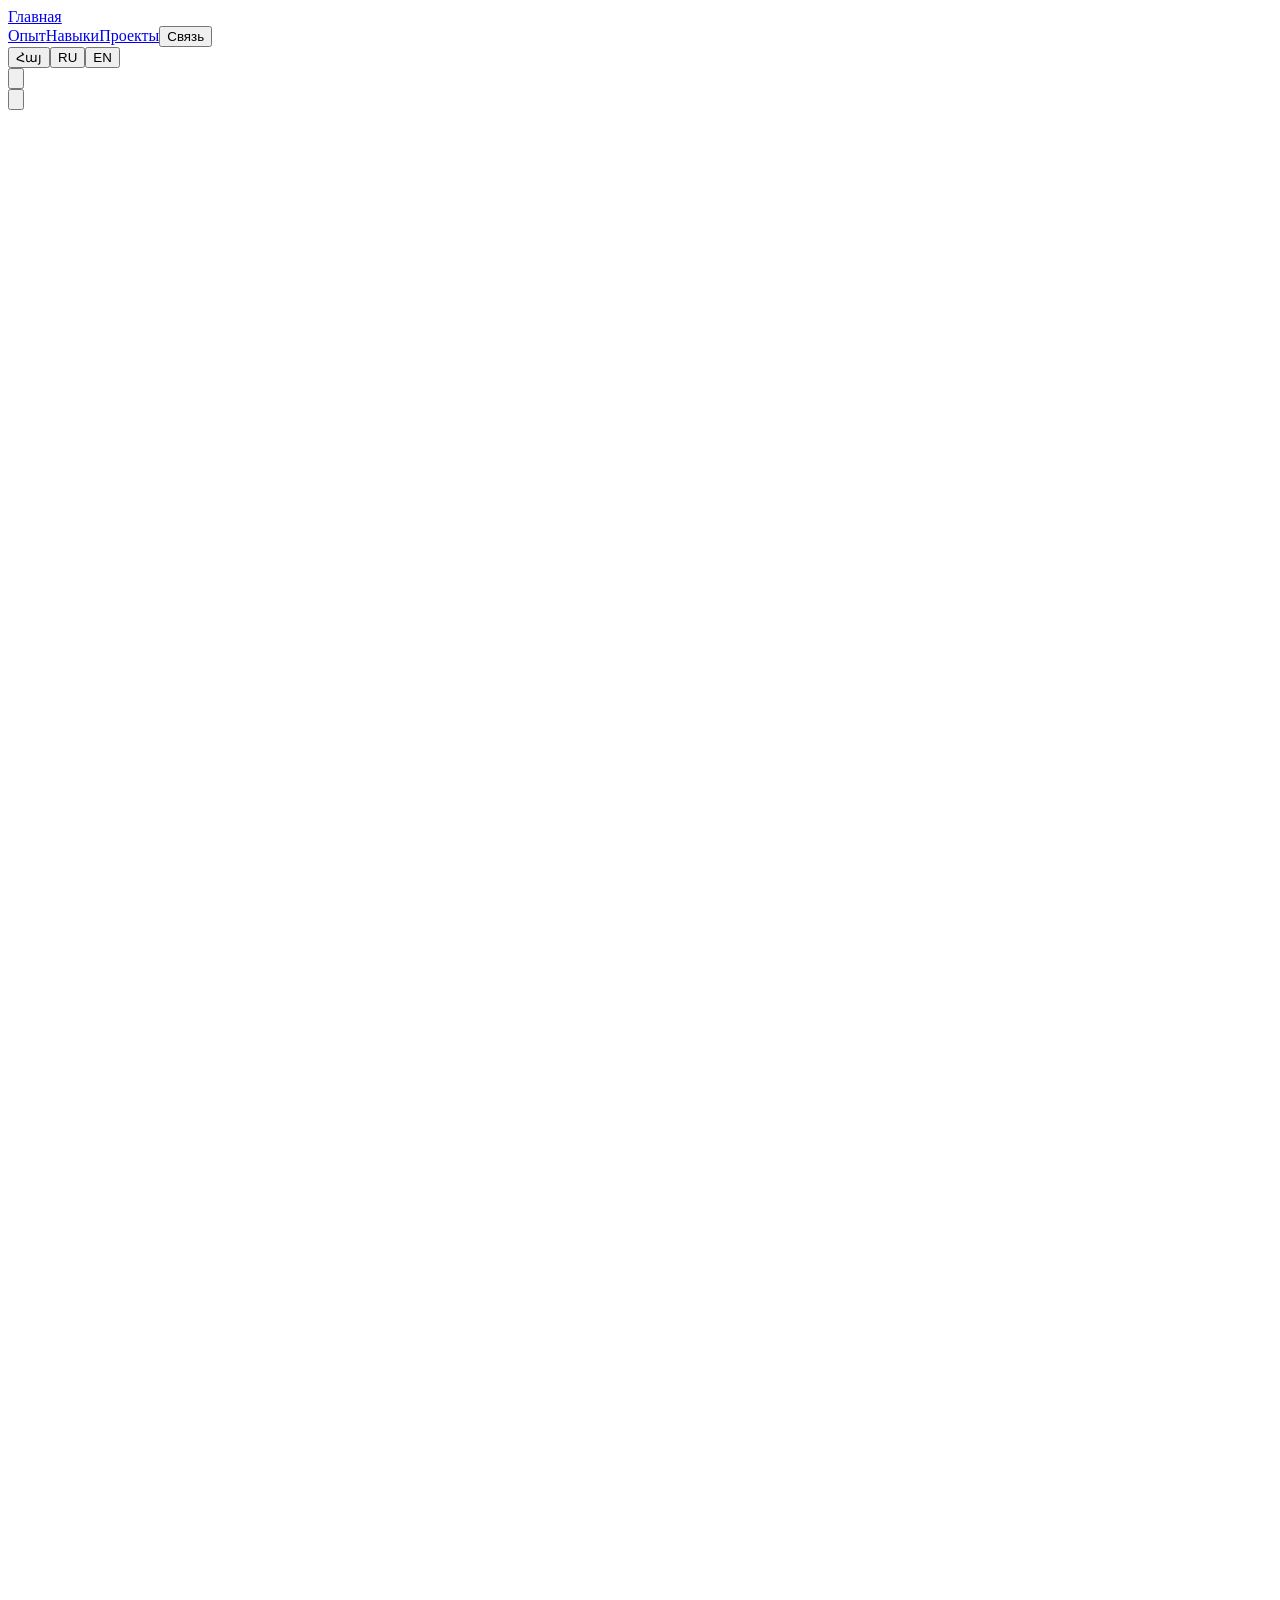
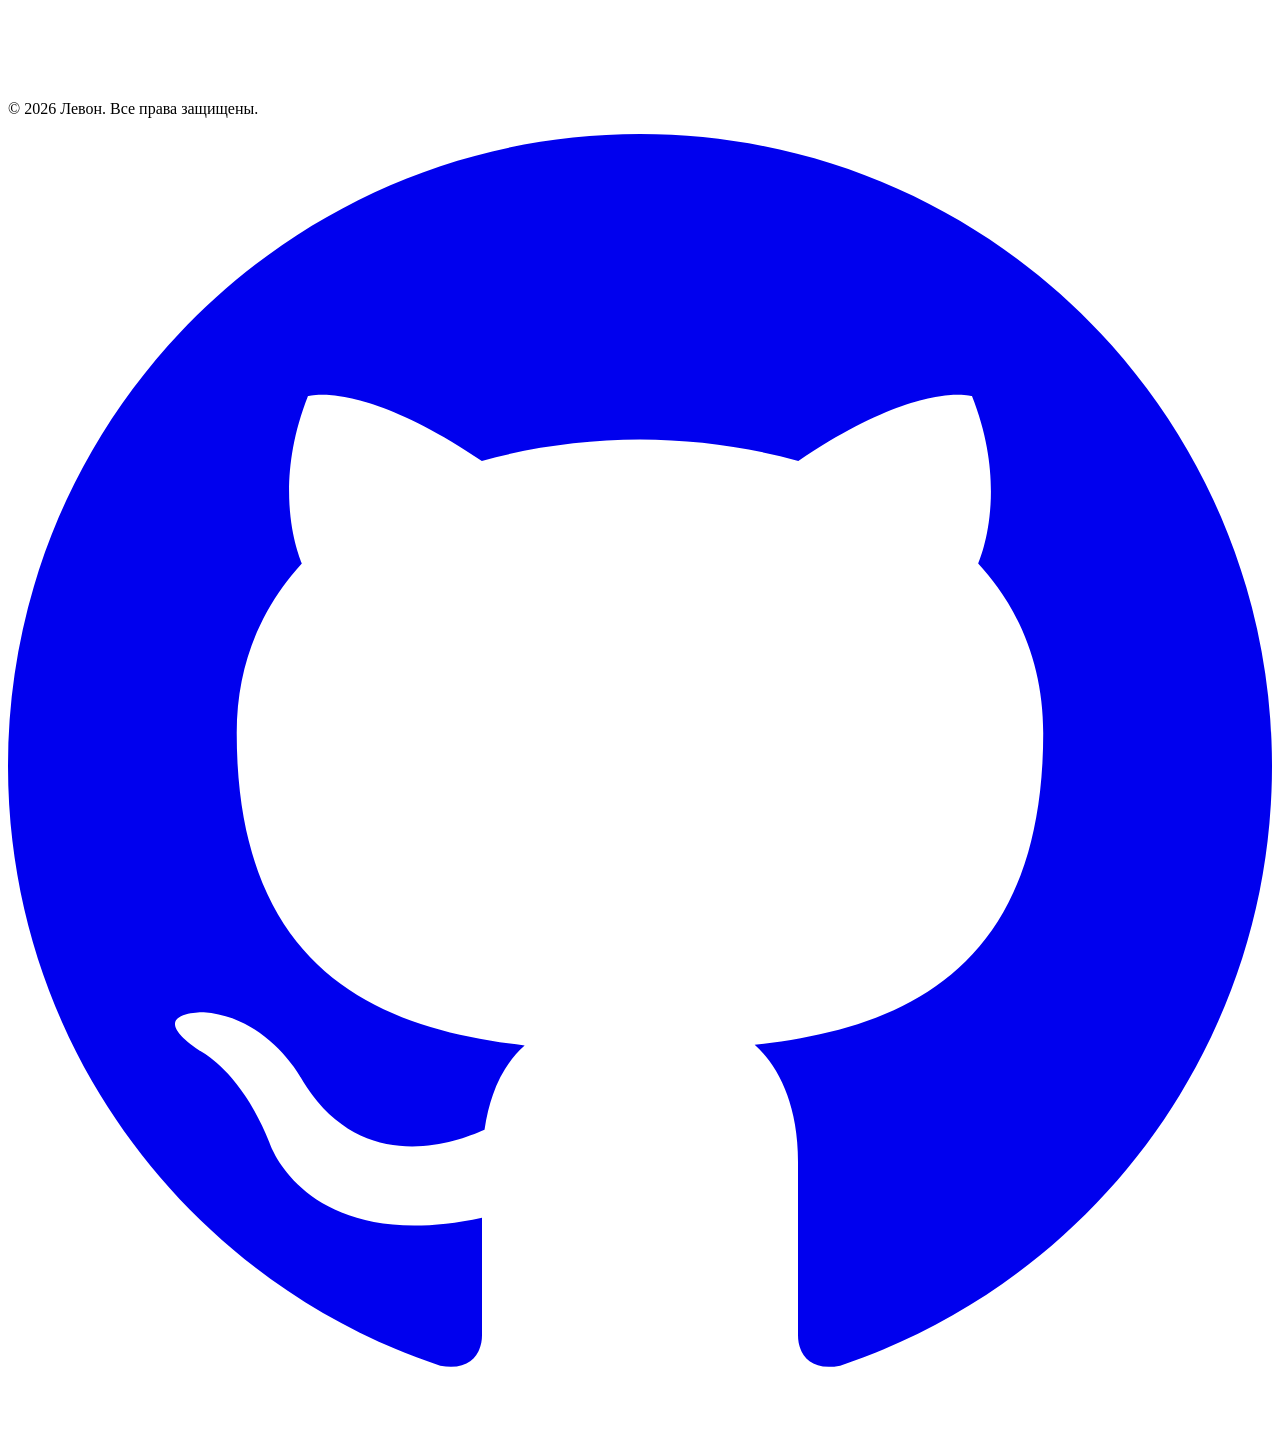
==== commit 57e9d149: "deploy: navbar home, project SVGs" ====
--- a/index.html
+++ b/index.html
@@ -1 +1 @@
-<!DOCTYPE html><html lang="ru"><head><meta charSet="utf-8"/><meta name="viewport" content="width=device-width, initial-scale=1"/><link rel="stylesheet" href="/portfolio-next/_next/static/chunks/123nxn9otj_68.css" data-precedence="next"/><link rel="preload" as="script" fetchPriority="low" href="/portfolio-next/_next/static/chunks/0ht900cau6_ur.js"/><script src="/portfolio-next/_next/static/chunks/0ce5ixvrkjeh-.js" async=""></script><script src="/portfolio-next/_next/static/chunks/07lhk_q6pmm3r.js" async=""></script><script src="/portfolio-next/_next/static/chunks/turbopack-0uzbki4o8h62e.js" async=""></script><script src="/portfolio-next/_next/static/chunks/0-vyz.tqr.bzy.js" async=""></script><script src="/portfolio-next/_next/static/chunks/0ex1k86sp3-q7.js" async=""></script><script src="/portfolio-next/_next/static/chunks/0dbhjjzl8qfwv.js" async=""></script><script src="/portfolio-next/_next/static/chunks/046pgv3ri_us1.js" async=""></script><link rel="preload" href="https://fonts.googleapis.com/css2?family=Space+Grotesk:wght@300;400;500;600;700&amp;display=swap" as="style"/><link rel="preconnect" href="https://fonts.googleapis.com"/><link rel="preconnect" href="https://fonts.gstatic.com" crossorigin="anonymous"/><title>Левон | Product Engineer</title><meta name="description" content="Личное портфолио Левона — продуктового инженера"/><link rel="icon" href="/portfolio-next/favicon.ico?favicon.0x3dzn~oxb6tn.ico" sizes="256x256" type="image/x-icon"/><link href="https://fonts.googleapis.com/css2?family=Space+Grotesk:wght@300;400;500;600;700&amp;display=swap" rel="stylesheet"/><script src="/portfolio-next/_next/static/chunks/03~yq9q893hmn.js" noModule=""></script></head><body class="min-h-screen flex flex-col"><div hidden=""><!--$--><!--/$--></div><nav class="fixed top-0 inset-x-0 z-50 backdrop-blur-xl bg-background/70 border-b border-border"><div class="max-w-5xl mx-auto px-6 h-16 flex items-center justify-between"><a href="#" class="text-lg font-semibold tracking-tight">Левон</a><div class="hidden md:flex items-center gap-8"><a href="#experience" class="text-sm text-muted-foreground hover:text-foreground transition-colors duration-200">Опыт</a><a href="#skills" class="text-sm text-muted-foreground hover:text-foreground transition-colors duration-200">Навыки</a><a href="#projects" class="text-sm text-muted-foreground hover:text-foreground transition-colors duration-200">Проекты</a><button class="text-sm text-muted-foreground hover:text-foreground transition-colors duration-200 cursor-pointer">Связь</button><div class="flex items-center gap-1"><button class="text-xs font-medium px-2.5 py-1 rounded transition-colors duration-200 text-muted-foreground hover:text-foreground">Հայ</button><button class="text-xs font-medium px-2.5 py-1 rounded transition-colors duration-200 bg-primary text-white">RU</button><button class="text-xs font-medium px-2.5 py-1 rounded transition-colors duration-200 text-muted-foreground hover:text-foreground">EN</button></div><button class="p-2 rounded-lg text-muted-foreground hover:text-foreground hover:bg-accent transition-colors duration-200" aria-label="Toggle theme"><svg class="w-5 h-5" fill="none" viewBox="0 0 24 24" stroke="currentColor" stroke-width="2" style="transform:scale(0) rotate(-90deg)"><path stroke-linecap="round" stroke-linejoin="round" d="M20.354 15.354A9 9 0 018.646 3.646 9.003 9.003 0 0012 21a9.003 9.003 0 008.354-5.646z"></path></svg></button></div><button class="md:hidden p-2 text-muted-foreground" aria-label="Menu"><svg class="w-6 h-6" fill="none" viewBox="0 0 24 24" stroke="currentColor" stroke-width="2"><path stroke-linecap="round" stroke-linejoin="round" d="M4 6h16M4 12h16M4 18h16"></path></svg></button></div></nav><main class="flex-1"><section class="relative min-h-screen min-h-[100dvh] flex items-center justify-center overflow-hidden"><div class="absolute inset-0 dot-pattern"></div><div class="absolute inset-0 bg-gradient-to-b from-background/0 via-background/50 to-background"></div><div class="relative z-10 max-w-4xl mx-auto px-6 text-center"><p class="text-sm font-medium text-muted-foreground mb-4 tracking-widest uppercase" style="opacity:0;transform:translateY(20px)">Привет, я</p><h1 class="text-4xl sm:text-6xl md:text-7xl lg:text-8xl font-bold tracking-tight leading-none mb-4 text-primary" style="opacity:0;transform:translateY(30px)">Левон</h1><p class="text-lg sm:text-xl text-muted-foreground mb-3 font-medium" style="opacity:0;transform:translateY(20px)">Product Engineer</p><p class="max-w-xl mx-auto text-muted-foreground mb-8 leading-relaxed" style="opacity:0;transform:translateY(20px)">Я создаю цифровые продукты, сочетающие чистый дизайн, мощную инженерию и отличный пользовательский опыт.</p><div class="flex flex-col sm:flex-row items-center justify-center gap-3 sm:gap-4" style="opacity:0;transform:translateY(20px)"><button type="button" class="inline-flex items-center justify-center gap-2 w-full sm:w-auto px-6 py-3.5 sm:py-3 rounded-full bg-primary text-white text-sm font-medium hover:opacity-90 transition-opacity duration-200 cursor-pointer">Связаться<svg class="w-4 h-4" fill="none" viewBox="0 0 24 24" stroke="currentColor" stroke-width="2"><path stroke-linecap="round" stroke-linejoin="round" d="M17 8l4 4m0 0l-4 4m4-4H3"></path></svg></button><a href="#projects" class="inline-flex items-center justify-center gap-2 w-full sm:w-auto px-6 py-3.5 sm:py-3 rounded-full border border-primary/50 text-sm font-medium hover:bg-primary/10 transition-colors duration-200">Проекты</a></div></div><div class="absolute bottom-4 left-1/2 -translate-x-1/2 flex flex-col items-center cursor-pointer" style="opacity:0"><span class="text-[10px] text-muted-foreground/60 tracking-widest uppercase mb-1">Scroll</span><svg class="w-5 h-5 -my-1 text-muted-foreground/70" fill="none" viewBox="0 0 24 24" stroke="currentColor" stroke-width="2"><path stroke-linecap="round" stroke-linejoin="round" d="M19 9l-7 7-7-7"></path></svg><svg class="w-5 h-5 -my-1 text-muted-foreground/70" fill="none" viewBox="0 0 24 24" stroke="currentColor" stroke-width="2"><path stroke-linecap="round" stroke-linejoin="round" d="M19 9l-7 7-7-7"></path></svg><svg class="w-5 h-5 -my-1 text-muted-foreground/70" fill="none" viewBox="0 0 24 24" stroke="currentColor" stroke-width="2"><path stroke-linecap="round" stroke-linejoin="round" d="M19 9l-7 7-7-7"></path></svg></div></section><section id="experience" class="py-16 sm:py-24 md:py-32"><div class="max-w-3xl mx-auto px-6"><div class="" style="opacity:0;transform:translateY(40px)"><h2 class="text-sm font-medium text-muted-foreground tracking-widest uppercase mb-12">Опыт Работы</h2></div><div class="space-y-12"><div class="" style="opacity:0;transform:translateY(40px)"><div class="group relative pl-6 sm:pl-8 before:absolute before:left-0 before:top-2 before:w-[2px] before:h-[calc(100%+1rem)] before:bg-border before:last:hidden"><div class="absolute left-[-5px] top-2 w-2.5 h-2.5 sm:w-3 sm:h-3 rounded-full border-2 border-border bg-background group-hover:border-primary transition-colors duration-300"></div><p class="text-xs text-muted-foreground mb-1">2022 - настоящее</p><h3 class="text-lg font-semibold mb-0.5">Senior Frontend Engineer</h3><p class="text-sm text-muted-foreground mb-2">TechCo</p><p class="text-sm text-muted-foreground/80 leading-relaxed">Разрабатываю масштабируемые React-приложения, руководию frontend-командой, внедрил новую архитектуру, улучшил производительность на 40%.</p></div></div><div class="" style="opacity:0;transform:translateY(40px)"><div class="group relative pl-6 sm:pl-8 before:absolute before:left-0 before:top-2 before:w-[2px] before:h-[calc(100%+1rem)] before:bg-border before:last:hidden"><div class="absolute left-[-5px] top-2 w-2.5 h-2.5 sm:w-3 sm:h-3 rounded-full border-2 border-border bg-background group-hover:border-primary transition-colors duration-300"></div><p class="text-xs text-muted-foreground mb-1">2020 - 2022</p><h3 class="text-lg font-semibold mb-0.5">Full Stack Developer</h3><p class="text-sm text-muted-foreground mb-2">StartupXYZ</p><p class="text-sm text-muted-foreground/80 leading-relaxed">Строил full-stack приложения на Next.js, проектировал REST API, работал с PostgreSQL и Redis.</p></div></div><div class="" style="opacity:0;transform:translateY(40px)"><div class="group relative pl-6 sm:pl-8 before:absolute before:left-0 before:top-2 before:w-[2px] before:h-[calc(100%+1rem)] before:bg-border before:last:hidden"><div class="absolute left-[-5px] top-2 w-2.5 h-2.5 sm:w-3 sm:h-3 rounded-full border-2 border-border bg-background group-hover:border-primary transition-colors duration-300"></div><p class="text-xs text-muted-foreground mb-1">2018 - 2020</p><h3 class="text-lg font-semibold mb-0.5">Junior Developer</h3><p class="text-sm text-muted-foreground mb-2">WebAgency</p><p class="text-sm text-muted-foreground/80 leading-relaxed">Участвовал в разработке веб-сайтов, изучил React, TypeScript и гибкие методологии.</p></div></div></div></div></section><section id="skills" class="py-16 sm:py-24 md:py-32 bg-muted/50"><div class="max-w-4xl mx-auto px-6"><div class="" style="opacity:0;transform:translateY(40px)"><h2 class="text-sm font-medium text-muted-foreground tracking-widest uppercase mb-12">Навыки</h2></div><div class="grid grid-cols-2 sm:grid-cols-3 md:grid-cols-4 gap-3"><div class="" style="opacity:0;transform:translateY(40px)"><div class="group p-3 sm:p-4 rounded-xl border border-border bg-card hover:border-foreground/30 transition-all duration-300 cursor-default"><p class="text-sm font-medium mb-2">React</p><div class="h-1.5 rounded-full bg-muted overflow-hidden"><div class="h-full rounded-full bg-primary/30 group-hover:bg-primary/60 transition-all duration-500" style="width:95%"></div></div></div></div><div class="" style="opacity:0;transform:translateY(40px)"><div class="group p-3 sm:p-4 rounded-xl border border-border bg-card hover:border-foreground/30 transition-all duration-300 cursor-default"><p class="text-sm font-medium mb-2">Next.js</p><div class="h-1.5 rounded-full bg-muted overflow-hidden"><div class="h-full rounded-full bg-primary/30 group-hover:bg-primary/60 transition-all duration-500" style="width:90%"></div></div></div></div><div class="" style="opacity:0;transform:translateY(40px)"><div class="group p-3 sm:p-4 rounded-xl border border-border bg-card hover:border-foreground/30 transition-all duration-300 cursor-default"><p class="text-sm font-medium mb-2">TypeScript</p><div class="h-1.5 rounded-full bg-muted overflow-hidden"><div class="h-full rounded-full bg-primary/30 group-hover:bg-primary/60 transition-all duration-500" style="width:92%"></div></div></div></div><div class="" style="opacity:0;transform:translateY(40px)"><div class="group p-3 sm:p-4 rounded-xl border border-border bg-card hover:border-foreground/30 transition-all duration-300 cursor-default"><p class="text-sm font-medium mb-2">Node.js</p><div class="h-1.5 rounded-full bg-muted overflow-hidden"><div class="h-full rounded-full bg-primary/30 group-hover:bg-primary/60 transition-all duration-500" style="width:85%"></div></div></div></div><div class="" style="opacity:0;transform:translateY(40px)"><div class="group p-3 sm:p-4 rounded-xl border border-border bg-card hover:border-foreground/30 transition-all duration-300 cursor-default"><p class="text-sm font-medium mb-2">Python</p><div class="h-1.5 rounded-full bg-muted overflow-hidden"><div class="h-full rounded-full bg-primary/30 group-hover:bg-primary/60 transition-all duration-500" style="width:80%"></div></div></div></div><div class="" style="opacity:0;transform:translateY(40px)"><div class="group p-3 sm:p-4 rounded-xl border border-border bg-card hover:border-foreground/30 transition-all duration-300 cursor-default"><p class="text-sm font-medium mb-2">Docker</p><div class="h-1.5 rounded-full bg-muted overflow-hidden"><div class="h-full rounded-full bg-primary/30 group-hover:bg-primary/60 transition-all duration-500" style="width:75%"></div></div></div></div><div class="" style="opacity:0;transform:translateY(40px)"><div class="group p-3 sm:p-4 rounded-xl border border-border bg-card hover:border-foreground/30 transition-all duration-300 cursor-default"><p class="text-sm font-medium mb-2">PostgreSQL</p><div class="h-1.5 rounded-full bg-muted overflow-hidden"><div class="h-full rounded-full bg-primary/30 group-hover:bg-primary/60 transition-all duration-500" style="width:78%"></div></div></div></div><div class="" style="opacity:0;transform:translateY(40px)"><div class="group p-3 sm:p-4 rounded-xl border border-border bg-card hover:border-foreground/30 transition-all duration-300 cursor-default"><p class="text-sm font-medium mb-2">Redis</p><div class="h-1.5 rounded-full bg-muted overflow-hidden"><div class="h-full rounded-full bg-primary/30 group-hover:bg-primary/60 transition-all duration-500" style="width:72%"></div></div></div></div><div class="" style="opacity:0;transform:translateY(40px)"><div class="group p-3 sm:p-4 rounded-xl border border-border bg-card hover:border-foreground/30 transition-all duration-300 cursor-default"><p class="text-sm font-medium mb-2">Tailwind CSS</p><div class="h-1.5 rounded-full bg-muted overflow-hidden"><div class="h-full rounded-full bg-primary/30 group-hover:bg-primary/60 transition-all duration-500" style="width:93%"></div></div></div></div><div class="" style="opacity:0;transform:translateY(40px)"><div class="group p-3 sm:p-4 rounded-xl border border-border bg-card hover:border-foreground/30 transition-all duration-300 cursor-default"><p class="text-sm font-medium mb-2">GraphQL</p><div class="h-1.5 rounded-full bg-muted overflow-hidden"><div class="h-full rounded-full bg-primary/30 group-hover:bg-primary/60 transition-all duration-500" style="width:70%"></div></div></div></div><div class="" style="opacity:0;transform:translateY(40px)"><div class="group p-3 sm:p-4 rounded-xl border border-border bg-card hover:border-foreground/30 transition-all duration-300 cursor-default"><p class="text-sm font-medium mb-2">AWS</p><div class="h-1.5 rounded-full bg-muted overflow-hidden"><div class="h-full rounded-full bg-primary/30 group-hover:bg-primary/60 transition-all duration-500" style="width:68%"></div></div></div></div><div class="" style="opacity:0;transform:translateY(40px)"><div class="group p-3 sm:p-4 rounded-xl border border-border bg-card hover:border-foreground/30 transition-all duration-300 cursor-default"><p class="text-sm font-medium mb-2">Framer Motion</p><div class="h-1.5 rounded-full bg-muted overflow-hidden"><div class="h-full rounded-full bg-primary/30 group-hover:bg-primary/60 transition-all duration-500" style="width:85%"></div></div></div></div></div></div></section><section id="projects" class="py-16 sm:py-24 md:py-32"><div class="max-w-5xl mx-auto px-6"><div class="" style="opacity:0;transform:translateY(40px)"><h2 class="text-sm font-medium text-muted-foreground tracking-widest uppercase mb-12">Проекты</h2></div><div class="grid md:grid-cols-3 gap-6"><div class="" style="opacity:0;transform:translateY(40px)"><div class="group relative rounded-2xl overflow-hidden border border-border bg-card hover:border-foreground/20 hover:-translate-y-1 transition-all duration-500"><a href="https://happytops.github.io/portfolio-next/" target="_blank" rel="noopener noreferrer" class="block"><div class="h-32 sm:h-44 bg-gradient-to-br from-blue-500 to-violet-500 opacity-80 group-hover:opacity-100 transition-opacity duration-500 relative overflow-hidden"><div class="absolute inset-0 bg-[radial-gradient(circle_at_50%_50%,rgba(255,255,255,0.1),transparent_70%)]"></div></div></a><div class="p-5"><h3 class="font-semibold mb-1.5 group-hover:text-foreground transition-colors">E-Commerce Platform</h3><p class="text-sm text-muted-foreground leading-relaxed mb-4">Персональный сайт-портфолио на Next.js 16, Tailwind CSS v4 и Framer Motion. Полностью адаптивный, мультиязычный (hy/ru/en), тёмная/светлая тема.</p><div class="flex flex-wrap gap-1.5 mb-4"><span class="text-[10px] font-medium px-2 py-0.5 rounded-full bg-primary/10 text-primary/80">Next.js</span><span class="text-[10px] font-medium px-2 py-0.5 rounded-full bg-primary/10 text-primary/80">TypeScript</span><span class="text-[10px] font-medium px-2 py-0.5 rounded-full bg-primary/10 text-primary/80">Tailwind CSS</span></div><div class="flex items-center gap-3"><a href="https://github.com/HappyTOPS/portfolio-next" target="_blank" rel="noopener noreferrer" class="flex items-center gap-1.5 text-xs text-muted-foreground hover:text-foreground transition-colors"><svg class="w-4 h-4" fill="currentColor" viewBox="0 0 24 24"><path d="M12 0c-6.626 0-12 5.373-12 12 0 5.302 3.438 9.8 8.207 11.387.599.111.793-.261.793-.577v-2.234c-3.338.726-4.033-1.416-4.033-1.416-.546-1.387-1.333-1.756-1.333-1.756-1.089-.745.083-.729.083-.729 1.205.084 1.839 1.237 1.839 1.237 1.07 1.834 2.807 1.304 3.492.997.107-.775.418-1.305.762-1.604-2.665-.305-5.467-1.334-5.467-5.931 0-1.311.469-2.381 1.236-3.221-.124-.303-.535-1.524.117-3.176 0 0 1.008-.322 3.301 1.23.957-.266 1.983-.399 3.003-.404 1.02.005 2.047.138 3.006.404 2.291-1.552 3.297-1.23 3.297-1.23.653 1.653.242 2.874.118 3.176.77.84 1.235 1.911 1.235 3.221 0 4.609-2.807 5.624-5.479 5.921.43.372.823 1.102.823 2.222v3.293c0 .319.192.694.801.576 4.765-1.589 8.199-6.086 8.199-11.386 0-6.627-5.373-12-12-12z"></path></svg>Source</a><a href="https://happytops.github.io/portfolio-next/" target="_blank" rel="noopener noreferrer" class="flex items-center gap-1.5 text-xs text-muted-foreground hover:text-foreground transition-colors"><svg class="w-4 h-4" fill="none" viewBox="0 0 24 24" stroke="currentColor" stroke-width="2"><path stroke-linecap="round" stroke-linejoin="round" d="M10 6H6a2 2 0 00-2 2v10a2 2 0 002 2h10a2 2 0 002-2v-4M14 4h6m0 0v6m0-6L10 14"></path></svg>Live Demo</a></div></div></div></div><div class="" style="opacity:0;transform:translateY(40px)"><div class="group relative rounded-2xl overflow-hidden border border-border bg-card hover:border-foreground/20 hover:-translate-y-1 transition-all duration-500"><a href="#" target="_blank" rel="noopener noreferrer" class="block"><div class="h-32 sm:h-44 bg-gradient-to-br from-emerald-500 to-cyan-500 opacity-80 group-hover:opacity-100 transition-opacity duration-500 relative overflow-hidden"><div class="absolute inset-0 bg-[radial-gradient(circle_at_50%_50%,rgba(255,255,255,0.1),transparent_70%)]"></div></div></a><div class="p-5"><h3 class="font-semibold mb-1.5 group-hover:text-foreground transition-colors">Open Source Contributions</h3><p class="text-sm text-muted-foreground leading-relaxed mb-4">Участие в open source проектах: исправление ошибок, разработка новых функций и ревью кода в публичных репозиториях.</p><div class="flex flex-wrap gap-1.5 mb-4"><span class="text-[10px] font-medium px-2 py-0.5 rounded-full bg-primary/10 text-primary/80">React</span><span class="text-[10px] font-medium px-2 py-0.5 rounded-full bg-primary/10 text-primary/80">Node.js</span><span class="text-[10px] font-medium px-2 py-0.5 rounded-full bg-primary/10 text-primary/80">Open Source</span></div><div class="flex items-center gap-3"><a href="https://github.com/HappyTOPS" target="_blank" rel="noopener noreferrer" class="flex items-center gap-1.5 text-xs text-muted-foreground hover:text-foreground transition-colors"><svg class="w-4 h-4" fill="currentColor" viewBox="0 0 24 24"><path d="M12 0c-6.626 0-12 5.373-12 12 0 5.302 3.438 9.8 8.207 11.387.599.111.793-.261.793-.577v-2.234c-3.338.726-4.033-1.416-4.033-1.416-.546-1.387-1.333-1.756-1.333-1.756-1.089-.745.083-.729.083-.729 1.205.084 1.839 1.237 1.839 1.237 1.07 1.834 2.807 1.304 3.492.997.107-.775.418-1.305.762-1.604-2.665-.305-5.467-1.334-5.467-5.931 0-1.311.469-2.381 1.236-3.221-.124-.303-.535-1.524.117-3.176 0 0 1.008-.322 3.301 1.23.957-.266 1.983-.399 3.003-.404 1.02.005 2.047.138 3.006.404 2.291-1.552 3.297-1.23 3.297-1.23.653 1.653.242 2.874.118 3.176.77.84 1.235 1.911 1.235 3.221 0 4.609-2.807 5.624-5.479 5.921.43.372.823 1.102.823 2.222v3.293c0 .319.192.694.801.576 4.765-1.589 8.199-6.086 8.199-11.386 0-6.627-5.373-12-12-12z"></path></svg>Source</a></div></div></div></div><div class="" style="opacity:0;transform:translateY(40px)"><div class="group relative rounded-2xl overflow-hidden border border-border bg-card hover:border-foreground/20 hover:-translate-y-1 transition-all duration-500"><a href="#" target="_blank" rel="noopener noreferrer" class="block"><div class="h-32 sm:h-44 bg-gradient-to-br from-orange-500 to-rose-500 opacity-80 group-hover:opacity-100 transition-opacity duration-500 relative overflow-hidden"><div class="absolute inset-0 bg-[radial-gradient(circle_at_50%_50%,rgba(255,255,255,0.1),transparent_70%)]"></div></div></a><div class="p-5"><h3 class="font-semibold mb-1.5 group-hover:text-foreground transition-colors">CLI Tools</h3><p class="text-sm text-muted-foreground leading-relaxed mb-4">Инструменты командной строки на Node.js для автоматизации: обработка данных, взаимодействие с API и DevOps скриптинг.</p><div class="flex flex-wrap gap-1.5 mb-4"><span class="text-[10px] font-medium px-2 py-0.5 rounded-full bg-primary/10 text-primary/80">Node.js</span><span class="text-[10px] font-medium px-2 py-0.5 rounded-full bg-primary/10 text-primary/80">PostgreSQL</span><span class="text-[10px] font-medium px-2 py-0.5 rounded-full bg-primary/10 text-primary/80">Docker</span></div><div class="flex items-center gap-3"><a href="https://github.com/HappyTOPS" target="_blank" rel="noopener noreferrer" class="flex items-center gap-1.5 text-xs text-muted-foreground hover:text-foreground transition-colors"><svg class="w-4 h-4" fill="currentColor" viewBox="0 0 24 24"><path d="M12 0c-6.626 0-12 5.373-12 12 0 5.302 3.438 9.8 8.207 11.387.599.111.793-.261.793-.577v-2.234c-3.338.726-4.033-1.416-4.033-1.416-.546-1.387-1.333-1.756-1.333-1.756-1.089-.745.083-.729.083-.729 1.205.084 1.839 1.237 1.839 1.237 1.07 1.834 2.807 1.304 3.492.997.107-.775.418-1.305.762-1.604-2.665-.305-5.467-1.334-5.467-5.931 0-1.311.469-2.381 1.236-3.221-.124-.303-.535-1.524.117-3.176 0 0 1.008-.322 3.301 1.23.957-.266 1.983-.399 3.003-.404 1.02.005 2.047.138 3.006.404 2.291-1.552 3.297-1.23 3.297-1.23.653 1.653.242 2.874.118 3.176.77.84 1.235 1.911 1.235 3.221 0 4.609-2.807 5.624-5.479 5.921.43.372.823 1.102.823 2.222v3.293c0 .319.192.694.801.576 4.765-1.589 8.199-6.086 8.199-11.386 0-6.627-5.373-12-12-12z"></path></svg>Source</a></div></div></div></div></div></div></section><!--$--><!--/$--></main><footer class="py-8 border-t border-border"><div class="max-w-5xl mx-auto px-6 flex items-center justify-between"><p class="text-xs text-muted-foreground">© 2026 Левон. Все права защищены.</p><div class="flex items-center gap-4"><a href="https://github.com/HappyTOPS" target="_blank" rel="noopener noreferrer" class="text-muted-foreground hover:text-foreground transition-colors"><svg class="w-4 h-4" fill="currentColor" viewBox="0 0 24 24"><path d="M12 0c-6.626 0-12 5.373-12 12 0 5.302 3.438 9.8 8.207 11.387.599.111.793-.261.793-.577v-2.234c-3.338.726-4.033-1.416-4.033-1.416-.546-1.387-1.333-1.756-1.333-1.756-1.089-.745.083-.729.083-.729 1.205.084 1.839 1.237 1.839 1.237 1.07 1.834 2.807 1.304 3.492.997.107-.775.418-1.305.762-1.604-2.665-.305-5.467-1.334-5.467-5.931 0-1.311.469-2.381 1.236-3.221-.124-.303-.535-1.524.117-3.176 0 0 1.008-.322 3.301 1.23.957-.266 1.983-.399 3.003-.404 1.02.005 2.047.138 3.006.404 2.291-1.552 3.297-1.23 3.297-1.23.653 1.653.242 2.874.118 3.176.77.84 1.235 1.911 1.235 3.221 0 4.609-2.807 5.624-5.479 5.921.43.372.823 1.102.823 2.222v3.293c0 .319.192.694.801.576 4.765-1.589 8.199-6.086 8.199-11.386 0-6.627-5.373-12-12-12z"></path></svg></a></div></div></footer><div class="fixed bottom-6 right-6 z-50 flex flex-col items-end"><button class="relative w-14 h-14 rounded-full bg-primary text-white shadow-lg flex items-center justify-center hover:opacity-90 transition-opacity cursor-pointer" aria-label="Open chat" style="transform:scale(0)"><span class="absolute inset-0 rounded-full bg-primary animate-ping opacity-30"></span><svg class="w-6 h-6 relative z-10" fill="none" viewBox="0 0 24 24" stroke="currentColor" stroke-width="2"><path stroke-linecap="round" stroke-linejoin="round" d="M8 12h.01M12 12h.01M16 12h.01M21 12c0 4.418-4.03 8-9 8a9.863 9.863 0 01-4.255-.949L3 20l1.395-3.72C3.512 15.042 3 13.574 3 12c0-4.418 4.03-8 9-8s9 3.582 9 8z"></path></svg></button></div><script src="/portfolio-next/_next/static/chunks/0ht900cau6_ur.js" id="_R_" async=""></script><script>(self.__next_f=self.__next_f||[]).push([0])</script><script>self.__next_f.push([1,"1:\"$Sreact.fragment\"\n2:I[34941,[\"/portfolio-next/_next/static/chunks/0-vyz.tqr.bzy.js\",\"/portfolio-next/_next/static/chunks/0ex1k86sp3-q7.js\",\"/portfolio-next/_next/static/chunks/0dbhjjzl8qfwv.js\"],\"LangProvider\"]\n3:I[45678,[\"/portfolio-next/_next/static/chunks/0-vyz.tqr.bzy.js\",\"/portfolio-next/_next/static/chunks/0ex1k86sp3-q7.js\",\"/portfolio-next/_next/static/chunks/0dbhjjzl8qfwv.js\"],\"default\"]\n4:I[39756,[\"/portfolio-next/_next/static/chunks/0-vyz.tqr.bzy.js\",\"/portfolio-next/_next/static/chunks/0ex1k86sp3-q7.js\",\"/portfolio-next/_next/static/chunks/0dbhjjzl8qfwv.js\"],\"default\"]\n5:I[37457,[\"/portfolio-next/_next/static/chunks/0-vyz.tqr.bzy.js\",\"/portfolio-next/_next/static/chunks/0ex1k86sp3-q7.js\",\"/portfolio-next/_next/static/chunks/0dbhjjzl8qfwv.js\"],\"default\"]\n6:I[13642,[\"/portfolio-next/_next/static/chunks/0-vyz.tqr.bzy.js\",\"/portfolio-next/_next/static/chunks/0ex1k86sp3-q7.js\",\"/portfolio-next/_next/static/chunks/0dbhjjzl8qfwv.js\"],\"default\"]\n7:I[42110,[\"/portfolio-next/_next/static/chunks/0-vyz.tqr.bzy.js\",\"/portfolio-next/_next/static/chunks/0ex1k86sp3-q7.js\",\"/portfolio-next/_next/static/chunks/0dbhjjzl8qfwv.js\"],\"default\"]\n8:I[32177,[\"/portfolio-next/_next/static/chunks/0-vyz.tqr.bzy.js\",\"/portfolio-next/_next/static/chunks/0ex1k86sp3-q7.js\",\"/portfolio-next/_next/static/chunks/0dbhjjzl8qfwv.js\",\"/portfolio-next/_next/static/chunks/046pgv3ri_us1.js\"],\"default\"]\n9:I[15,[\"/portfolio-next/_next/static/chunks/0-vyz.tqr.bzy.js\",\"/portfolio-next/_next/static/chunks/0ex1k86sp3-q7.js\",\"/portfolio-next/_next/static/chunks/0dbhjjzl8qfwv.js\",\"/portfolio-next/_next/static/chunks/046pgv3ri_us1.js\"],\"default\"]\na:I[87114,[\"/portfolio-next/_next/static/chunks/0-vyz.tqr.bzy.js\",\"/portfolio-next/_next/static/chunks/0ex1k86sp3-q7.js\",\"/portfolio-next/_next/static/chunks/0dbhjjzl8qfwv.js\",\"/portfolio-next/_next/static/chunks/046pgv3ri_us1.js\"],\"default\"]\nb:I[48005,[\"/portfolio-next/_next/static/chunks/0-vyz.tqr.bzy.js\",\"/portfolio-next/_next/static/chunks/0ex1k86sp3-q7.js\",\"/portfolio-next/_next/static/chunks/0dbhjjzl8qfwv.js\",\"/portfolio-next/_next/static/chunks/046pgv3ri_us1.js\"],\"default\"]\nc:I[97367,[\"/portfolio-next/_next/static/chunks/0-vyz.tqr.bzy.js\",\"/portfolio-next/_next/static/chunks/0ex1k86sp3-q7.js\",\"/portfolio-next/_next/static/chunks/0dbhjjzl8qfwv.js\"],\"OutletBoundary\"]\nd:\"$Sreact.suspense\"\nf:I[97367,[\"/portfolio-next/_next/static/chunks/0-vyz.tqr.bzy.js\",\"/portfolio-next/_next/static/chunks/0ex1k86sp3-q7.js\",\"/portfolio-next/_next/static/chunks/0dbhjjzl8qfwv.js\"],\"ViewportBoundary\"]\n11:I[97367,[\"/portfolio-next/_next/static/chunks/0-vyz.tqr.bzy.js\",\"/portfolio-next/_next/static/chunks/0ex1k86sp3-q7.js\",\"/portfolio-next/_next/static/chunks/0dbhjjzl8qfwv.js\"],\"MetadataBoundary\"]\n13:I[68027,[\"/portfolio-next/_next/static/chunks/0-vyz.tqr.bzy.js\",\"/portfolio-next/_next/static/chunks/0ex1k86sp3-q7.js\",\"/portfolio-next/_next/static/chunks/0dbhjjzl8qfwv.js\"],\"default\",1]\n:HL[\"/portfolio-next/_next/static/chunks/123nxn9otj_68.css\",\"style\"]\n:HL[\"https://fonts.googleapis.com/css2?family=Space+Grotesk:wght@300;400;500;600;700\u0026display=swap\",\"style\"]\n"])</script><script>self.__next_f.push([1,"0:{\"P\":null,\"c\":[\"\",\"\"],\"q\":\"\",\"i\":false,\"f\":[[[\"\",{\"children\":[\"__PAGE__\",{}]},\"$undefined\",\"$undefined\",16],[[\"$\",\"$1\",\"c\",{\"children\":[[[\"$\",\"link\",\"0\",{\"rel\":\"stylesheet\",\"href\":\"/portfolio-next/_next/static/chunks/123nxn9otj_68.css\",\"precedence\":\"next\",\"crossOrigin\":\"$undefined\",\"nonce\":\"$undefined\"}],[\"$\",\"script\",\"script-0\",{\"src\":\"/portfolio-next/_next/static/chunks/0-vyz.tqr.bzy.js\",\"async\":true,\"nonce\":\"$undefined\"}],[\"$\",\"script\",\"script-1\",{\"src\":\"/portfolio-next/_next/static/chunks/0ex1k86sp3-q7.js\",\"async\":true,\"nonce\":\"$undefined\"}],[\"$\",\"script\",\"script-2\",{\"src\":\"/portfolio-next/_next/static/chunks/0dbhjjzl8qfwv.js\",\"async\":true,\"nonce\":\"$undefined\"}]],[\"$\",\"html\",null,{\"lang\":\"ru\",\"suppressHydrationWarning\":true,\"children\":[[\"$\",\"head\",null,{\"children\":[[\"$\",\"link\",null,{\"rel\":\"preconnect\",\"href\":\"https://fonts.googleapis.com\"}],[\"$\",\"link\",null,{\"rel\":\"preconnect\",\"href\":\"https://fonts.gstatic.com\",\"crossOrigin\":\"anonymous\"}],[\"$\",\"link\",null,{\"href\":\"https://fonts.googleapis.com/css2?family=Space+Grotesk:wght@300;400;500;600;700\u0026display=swap\",\"rel\":\"stylesheet\"}]]}],[\"$\",\"body\",null,{\"className\":\"min-h-screen flex flex-col\",\"children\":[\"$\",\"$L2\",null,{\"children\":[[\"$\",\"$L3\",null,{}],[\"$\",\"main\",null,{\"className\":\"flex-1\",\"children\":[\"$\",\"$L4\",null,{\"parallelRouterKey\":\"children\",\"error\":\"$undefined\",\"errorStyles\":\"$undefined\",\"errorScripts\":\"$undefined\",\"template\":[\"$\",\"$L5\",null,{}],\"templateStyles\":\"$undefined\",\"templateScripts\":\"$undefined\",\"notFound\":[[[\"$\",\"title\",null,{\"children\":\"404: This page could not be found.\"}],[\"$\",\"div\",null,{\"style\":{\"fontFamily\":\"system-ui,\\\"Segoe UI\\\",Roboto,Helvetica,Arial,sans-serif,\\\"Apple Color Emoji\\\",\\\"Segoe UI Emoji\\\"\",\"height\":\"100vh\",\"textAlign\":\"center\",\"display\":\"flex\",\"flexDirection\":\"column\",\"alignItems\":\"center\",\"justifyContent\":\"center\"},\"children\":[\"$\",\"div\",null,{\"children\":[[\"$\",\"style\",null,{\"dangerouslySetInnerHTML\":{\"__html\":\"body{color:#000;background:#fff;margin:0}.next-error-h1{border-right:1px solid rgba(0,0,0,.3)}@media (prefers-color-scheme:dark){body{color:#fff;background:#000}.next-error-h1{border-right:1px solid rgba(255,255,255,.3)}}\"}}],[\"$\",\"h1\",null,{\"className\":\"next-error-h1\",\"style\":{\"display\":\"inline-block\",\"margin\":\"0 20px 0 0\",\"padding\":\"0 23px 0 0\",\"fontSize\":24,\"fontWeight\":500,\"verticalAlign\":\"top\",\"lineHeight\":\"49px\"},\"children\":404}],[\"$\",\"div\",null,{\"style\":{\"display\":\"inline-block\"},\"children\":[\"$\",\"h2\",null,{\"style\":{\"fontSize\":14,\"fontWeight\":400,\"lineHeight\":\"49px\",\"margin\":0},\"children\":\"This page could not be found.\"}]}]]}]}]],[]],\"forbidden\":\"$undefined\",\"unauthorized\":\"$undefined\"}]}],[\"$\",\"$L6\",null,{}],[\"$\",\"$L7\",null,{}]]}]}]]}]]}],{\"children\":[[\"$\",\"$1\",\"c\",{\"children\":[[[\"$\",\"$L8\",null,{}],[\"$\",\"$L9\",null,{}],[\"$\",\"$La\",null,{}],[\"$\",\"$Lb\",null,{}]],[[\"$\",\"script\",\"script-0\",{\"src\":\"/portfolio-next/_next/static/chunks/046pgv3ri_us1.js\",\"async\":true,\"nonce\":\"$undefined\"}]],[\"$\",\"$Lc\",null,{\"children\":[\"$\",\"$d\",null,{\"name\":\"Next.MetadataOutlet\",\"children\":\"$@e\"}]}]]}],{},null,false,null]},null,false,null],[\"$\",\"$1\",\"h\",{\"children\":[null,[\"$\",\"$Lf\",null,{\"children\":\"$L10\"}],[\"$\",\"div\",null,{\"hidden\":true,\"children\":[\"$\",\"$L11\",null,{\"children\":[\"$\",\"$d\",null,{\"name\":\"Next.Metadata\",\"children\":\"$L12\"}]}]}],null]}],false]],\"m\":\"$undefined\",\"G\":[\"$13\",[[\"$\",\"link\",\"0\",{\"rel\":\"stylesheet\",\"href\":\"/portfolio-next/_next/static/chunks/123nxn9otj_68.css\",\"precedence\":\"next\",\"crossOrigin\":\"$undefined\",\"nonce\":\"$undefined\"}]]],\"S\":true,\"h\":null,\"s\":\"$undefined\",\"l\":\"$undefined\",\"p\":\"$undefined\",\"d\":\"$undefined\",\"b\":\"7C0zaChm89KTdKowabnag\"}\n"])</script><script>self.__next_f.push([1,"10:[[\"$\",\"meta\",\"0\",{\"charSet\":\"utf-8\"}],[\"$\",\"meta\",\"1\",{\"name\":\"viewport\",\"content\":\"width=device-width, initial-scale=1\"}]]\n"])</script><script>self.__next_f.push([1,"14:I[27201,[\"/portfolio-next/_next/static/chunks/0-vyz.tqr.bzy.js\",\"/portfolio-next/_next/static/chunks/0ex1k86sp3-q7.js\",\"/portfolio-next/_next/static/chunks/0dbhjjzl8qfwv.js\"],\"IconMark\"]\ne:null\n12:[[\"$\",\"title\",\"0\",{\"children\":\"Левон | Product Engineer\"}],[\"$\",\"meta\",\"1\",{\"name\":\"description\",\"content\":\"Личное портфолио Левона — продуктового инженера\"}],[\"$\",\"link\",\"2\",{\"rel\":\"icon\",\"href\":\"/portfolio-next/favicon.ico?favicon.0x3dzn~oxb6tn.ico\",\"sizes\":\"256x256\",\"type\":\"image/x-icon\"}],[\"$\",\"$L14\",\"3\",{}]]\n"])</script></body></html>+<!DOCTYPE html><html lang="ru"><head><meta charSet="utf-8"/><meta name="viewport" content="width=device-width, initial-scale=1"/><link rel="stylesheet" href="/portfolio-next/_next/static/chunks/0ja0y.4uk818y.css" data-precedence="next"/><link rel="preload" as="script" fetchPriority="low" href="/portfolio-next/_next/static/chunks/0ht900cau6_ur.js"/><script src="/portfolio-next/_next/static/chunks/0ce5ixvrkjeh-.js" async=""></script><script src="/portfolio-next/_next/static/chunks/07lhk_q6pmm3r.js" async=""></script><script src="/portfolio-next/_next/static/chunks/turbopack-0uzbki4o8h62e.js" async=""></script><script src="/portfolio-next/_next/static/chunks/11tvm88t_p9hn.js" async=""></script><script src="/portfolio-next/_next/static/chunks/0ex1k86sp3-q7.js" async=""></script><script src="/portfolio-next/_next/static/chunks/0dbhjjzl8qfwv.js" async=""></script><script src="/portfolio-next/_next/static/chunks/10.pr6ij2owe4.js" async=""></script><link rel="preload" href="https://fonts.googleapis.com/css2?family=Space+Grotesk:wght@300;400;500;600;700&amp;display=swap" as="style"/><link rel="preconnect" href="https://fonts.googleapis.com"/><link rel="preconnect" href="https://fonts.gstatic.com" crossorigin="anonymous"/><title>Левон | Product Engineer</title><meta name="description" content="Личное портфолио Левона — продуктового инженера"/><link rel="icon" href="/portfolio-next/favicon.ico?favicon.0x3dzn~oxb6tn.ico" sizes="256x256" type="image/x-icon"/><link href="https://fonts.googleapis.com/css2?family=Space+Grotesk:wght@300;400;500;600;700&amp;display=swap" rel="stylesheet"/><script src="/portfolio-next/_next/static/chunks/03~yq9q893hmn.js" noModule=""></script></head><body class="min-h-screen flex flex-col"><div hidden=""><!--$--><!--/$--></div><nav class="fixed top-0 inset-x-0 z-50 backdrop-blur-xl bg-background/70 border-b border-border"><div class="max-w-5xl mx-auto px-6 h-16 flex items-center justify-between"><a href="#" class="text-lg font-semibold tracking-tight">Главная</a><div class="hidden md:flex items-center gap-8"><a href="#experience" class="text-sm text-muted-foreground hover:text-foreground transition-colors duration-200">Опыт</a><a href="#skills" class="text-sm text-muted-foreground hover:text-foreground transition-colors duration-200">Навыки</a><a href="#projects" class="text-sm text-muted-foreground hover:text-foreground transition-colors duration-200">Проекты</a><button class="text-sm text-muted-foreground hover:text-foreground transition-colors duration-200 cursor-pointer">Связь</button><div class="flex items-center gap-1"><button class="text-xs font-medium px-2.5 py-1 rounded transition-colors duration-200 text-muted-foreground hover:text-foreground">Հայ</button><button class="text-xs font-medium px-2.5 py-1 rounded transition-colors duration-200 bg-primary text-white">RU</button><button class="text-xs font-medium px-2.5 py-1 rounded transition-colors duration-200 text-muted-foreground hover:text-foreground">EN</button></div><button class="p-2 rounded-lg text-muted-foreground hover:text-foreground hover:bg-accent transition-colors duration-200" aria-label="Toggle theme"><svg class="w-5 h-5" fill="none" viewBox="0 0 24 24" stroke="currentColor" stroke-width="2" style="transform:scale(0) rotate(-90deg)"><path stroke-linecap="round" stroke-linejoin="round" d="M20.354 15.354A9 9 0 018.646 3.646 9.003 9.003 0 0012 21a9.003 9.003 0 008.354-5.646z"></path></svg></button></div><button class="md:hidden p-2 text-muted-foreground" aria-label="Menu"><svg class="w-6 h-6" fill="none" viewBox="0 0 24 24" stroke="currentColor" stroke-width="2"><path stroke-linecap="round" stroke-linejoin="round" d="M4 6h16M4 12h16M4 18h16"></path></svg></button></div></nav><main class="flex-1"><section class="relative min-h-screen min-h-[100dvh] flex items-center justify-center overflow-hidden"><div class="absolute inset-0 dot-pattern"></div><div class="absolute inset-0 bg-gradient-to-b from-background/0 via-background/50 to-background"></div><div class="relative z-10 max-w-4xl mx-auto px-6 text-center"><p class="text-sm font-medium text-muted-foreground mb-4 tracking-widest uppercase" style="opacity:0;transform:translateY(20px)">Привет, я</p><h1 class="text-4xl sm:text-6xl md:text-7xl lg:text-8xl font-bold tracking-tight leading-none mb-4 text-primary" style="opacity:0;transform:translateY(30px)">Левон</h1><p class="text-lg sm:text-xl text-muted-foreground mb-3 font-medium" style="opacity:0;transform:translateY(20px)">Product Engineer</p><p class="max-w-xl mx-auto text-muted-foreground mb-8 leading-relaxed" style="opacity:0;transform:translateY(20px)">Я создаю цифровые продукты, сочетающие чистый дизайн, мощную инженерию и отличный пользовательский опыт.</p><div class="flex flex-col sm:flex-row items-center justify-center gap-3 sm:gap-4" style="opacity:0;transform:translateY(20px)"><button type="button" class="inline-flex items-center justify-center gap-2 w-full sm:w-auto px-6 py-3.5 sm:py-3 rounded-full bg-primary text-white text-sm font-medium hover:opacity-90 transition-opacity duration-200 cursor-pointer">Связаться<svg class="w-4 h-4" fill="none" viewBox="0 0 24 24" stroke="currentColor" stroke-width="2"><path stroke-linecap="round" stroke-linejoin="round" d="M17 8l4 4m0 0l-4 4m4-4H3"></path></svg></button><a href="#projects" class="inline-flex items-center justify-center gap-2 w-full sm:w-auto px-6 py-3.5 sm:py-3 rounded-full border border-primary/50 text-sm font-medium hover:bg-primary/10 transition-colors duration-200">Проекты</a></div></div><div class="absolute bottom-9 left-1/2 -translate-x-1/2 flex flex-col items-center cursor-pointer" style="opacity:0"><span class="text-[10px] text-muted-foreground/60 tracking-widest uppercase mb-1">Scroll</span><svg class="w-5 h-5 -my-1 text-muted-foreground/70" fill="none" viewBox="0 0 24 24" stroke="currentColor" stroke-width="2"><path stroke-linecap="round" stroke-linejoin="round" d="M19 9l-7 7-7-7"></path></svg><svg class="w-5 h-5 -my-1 text-muted-foreground/70" fill="none" viewBox="0 0 24 24" stroke="currentColor" stroke-width="2"><path stroke-linecap="round" stroke-linejoin="round" d="M19 9l-7 7-7-7"></path></svg><svg class="w-5 h-5 -my-1 text-muted-foreground/70" fill="none" viewBox="0 0 24 24" stroke="currentColor" stroke-width="2"><path stroke-linecap="round" stroke-linejoin="round" d="M19 9l-7 7-7-7"></path></svg></div></section><section id="experience" class="py-16 sm:py-24 md:py-32"><div class="max-w-3xl mx-auto px-6"><div class="" style="opacity:0;transform:translateY(40px)"><h2 class="text-sm font-medium text-muted-foreground tracking-widest uppercase mb-12">Опыт Работы</h2></div><div class="space-y-12"><div class="" style="opacity:0;transform:translateY(40px)"><div class="group relative pl-6 sm:pl-8 before:absolute before:left-0 before:top-2 before:w-[2px] before:h-[calc(100%+1rem)] before:bg-border before:last:hidden"><div class="absolute left-[-5px] top-2 w-2.5 h-2.5 sm:w-3 sm:h-3 rounded-full border-2 border-border bg-background group-hover:border-primary transition-colors duration-300"></div><p class="text-xs text-muted-foreground mb-1">2022 - настоящее</p><h3 class="text-lg font-semibold mb-0.5">Senior Frontend Engineer</h3><p class="text-sm text-muted-foreground mb-2">TechCo</p><p class="text-sm text-muted-foreground/80 leading-relaxed">Разрабатываю масштабируемые React-приложения, руководию frontend-командой, внедрил новую архитектуру, улучшил производительность на 40%.</p></div></div><div class="" style="opacity:0;transform:translateY(40px)"><div class="group relative pl-6 sm:pl-8 before:absolute before:left-0 before:top-2 before:w-[2px] before:h-[calc(100%+1rem)] before:bg-border before:last:hidden"><div class="absolute left-[-5px] top-2 w-2.5 h-2.5 sm:w-3 sm:h-3 rounded-full border-2 border-border bg-background group-hover:border-primary transition-colors duration-300"></div><p class="text-xs text-muted-foreground mb-1">2020 - 2022</p><h3 class="text-lg font-semibold mb-0.5">Full Stack Developer</h3><p class="text-sm text-muted-foreground mb-2">StartupXYZ</p><p class="text-sm text-muted-foreground/80 leading-relaxed">Строил full-stack приложения на Next.js, проектировал REST API, работал с PostgreSQL и Redis.</p></div></div><div class="" style="opacity:0;transform:translateY(40px)"><div class="group relative pl-6 sm:pl-8 before:absolute before:left-0 before:top-2 before:w-[2px] before:h-[calc(100%+1rem)] before:bg-border before:last:hidden"><div class="absolute left-[-5px] top-2 w-2.5 h-2.5 sm:w-3 sm:h-3 rounded-full border-2 border-border bg-background group-hover:border-primary transition-colors duration-300"></div><p class="text-xs text-muted-foreground mb-1">2018 - 2020</p><h3 class="text-lg font-semibold mb-0.5">Junior Developer</h3><p class="text-sm text-muted-foreground mb-2">WebAgency</p><p class="text-sm text-muted-foreground/80 leading-relaxed">Участвовал в разработке веб-сайтов, изучил React, TypeScript и гибкие методологии.</p></div></div></div></div></section><section id="skills" class="py-16 sm:py-24 md:py-32 bg-muted/50"><div class="max-w-4xl mx-auto px-6"><div class="" style="opacity:0;transform:translateY(40px)"><h2 class="text-sm font-medium text-muted-foreground tracking-widest uppercase mb-12">Навыки</h2></div><div class="grid grid-cols-2 sm:grid-cols-3 md:grid-cols-4 gap-3"><div class="" style="opacity:0;transform:translateY(40px)"><div class="group p-3 sm:p-4 rounded-xl border border-border bg-card hover:border-foreground/30 transition-all duration-300 cursor-default"><p class="text-sm font-medium mb-2">React</p><div class="h-1.5 rounded-full bg-muted overflow-hidden"><div class="h-full rounded-full bg-primary/30 group-hover:bg-primary/60 transition-all duration-500" style="width:95%"></div></div></div></div><div class="" style="opacity:0;transform:translateY(40px)"><div class="group p-3 sm:p-4 rounded-xl border border-border bg-card hover:border-foreground/30 transition-all duration-300 cursor-default"><p class="text-sm font-medium mb-2">Next.js</p><div class="h-1.5 rounded-full bg-muted overflow-hidden"><div class="h-full rounded-full bg-primary/30 group-hover:bg-primary/60 transition-all duration-500" style="width:90%"></div></div></div></div><div class="" style="opacity:0;transform:translateY(40px)"><div class="group p-3 sm:p-4 rounded-xl border border-border bg-card hover:border-foreground/30 transition-all duration-300 cursor-default"><p class="text-sm font-medium mb-2">TypeScript</p><div class="h-1.5 rounded-full bg-muted overflow-hidden"><div class="h-full rounded-full bg-primary/30 group-hover:bg-primary/60 transition-all duration-500" style="width:92%"></div></div></div></div><div class="" style="opacity:0;transform:translateY(40px)"><div class="group p-3 sm:p-4 rounded-xl border border-border bg-card hover:border-foreground/30 transition-all duration-300 cursor-default"><p class="text-sm font-medium mb-2">Node.js</p><div class="h-1.5 rounded-full bg-muted overflow-hidden"><div class="h-full rounded-full bg-primary/30 group-hover:bg-primary/60 transition-all duration-500" style="width:85%"></div></div></div></div><div class="" style="opacity:0;transform:translateY(40px)"><div class="group p-3 sm:p-4 rounded-xl border border-border bg-card hover:border-foreground/30 transition-all duration-300 cursor-default"><p class="text-sm font-medium mb-2">Python</p><div class="h-1.5 rounded-full bg-muted overflow-hidden"><div class="h-full rounded-full bg-primary/30 group-hover:bg-primary/60 transition-all duration-500" style="width:80%"></div></div></div></div><div class="" style="opacity:0;transform:translateY(40px)"><div class="group p-3 sm:p-4 rounded-xl border border-border bg-card hover:border-foreground/30 transition-all duration-300 cursor-default"><p class="text-sm font-medium mb-2">Docker</p><div class="h-1.5 rounded-full bg-muted overflow-hidden"><div class="h-full rounded-full bg-primary/30 group-hover:bg-primary/60 transition-all duration-500" style="width:75%"></div></div></div></div><div class="" style="opacity:0;transform:translateY(40px)"><div class="group p-3 sm:p-4 rounded-xl border border-border bg-card hover:border-foreground/30 transition-all duration-300 cursor-default"><p class="text-sm font-medium mb-2">PostgreSQL</p><div class="h-1.5 rounded-full bg-muted overflow-hidden"><div class="h-full rounded-full bg-primary/30 group-hover:bg-primary/60 transition-all duration-500" style="width:78%"></div></div></div></div><div class="" style="opacity:0;transform:translateY(40px)"><div class="group p-3 sm:p-4 rounded-xl border border-border bg-card hover:border-foreground/30 transition-all duration-300 cursor-default"><p class="text-sm font-medium mb-2">Redis</p><div class="h-1.5 rounded-full bg-muted overflow-hidden"><div class="h-full rounded-full bg-primary/30 group-hover:bg-primary/60 transition-all duration-500" style="width:72%"></div></div></div></div><div class="" style="opacity:0;transform:translateY(40px)"><div class="group p-3 sm:p-4 rounded-xl border border-border bg-card hover:border-foreground/30 transition-all duration-300 cursor-default"><p class="text-sm font-medium mb-2">Tailwind CSS</p><div class="h-1.5 rounded-full bg-muted overflow-hidden"><div class="h-full rounded-full bg-primary/30 group-hover:bg-primary/60 transition-all duration-500" style="width:93%"></div></div></div></div><div class="" style="opacity:0;transform:translateY(40px)"><div class="group p-3 sm:p-4 rounded-xl border border-border bg-card hover:border-foreground/30 transition-all duration-300 cursor-default"><p class="text-sm font-medium mb-2">GraphQL</p><div class="h-1.5 rounded-full bg-muted overflow-hidden"><div class="h-full rounded-full bg-primary/30 group-hover:bg-primary/60 transition-all duration-500" style="width:70%"></div></div></div></div><div class="" style="opacity:0;transform:translateY(40px)"><div class="group p-3 sm:p-4 rounded-xl border border-border bg-card hover:border-foreground/30 transition-all duration-300 cursor-default"><p class="text-sm font-medium mb-2">AWS</p><div class="h-1.5 rounded-full bg-muted overflow-hidden"><div class="h-full rounded-full bg-primary/30 group-hover:bg-primary/60 transition-all duration-500" style="width:68%"></div></div></div></div><div class="" style="opacity:0;transform:translateY(40px)"><div class="group p-3 sm:p-4 rounded-xl border border-border bg-card hover:border-foreground/30 transition-all duration-300 cursor-default"><p class="text-sm font-medium mb-2">Framer Motion</p><div class="h-1.5 rounded-full bg-muted overflow-hidden"><div class="h-full rounded-full bg-primary/30 group-hover:bg-primary/60 transition-all duration-500" style="width:85%"></div></div></div></div></div></div></section><section id="projects" class="py-16 sm:py-24 md:py-32"><div class="max-w-5xl mx-auto px-6"><div class="" style="opacity:0;transform:translateY(40px)"><h2 class="text-sm font-medium text-muted-foreground tracking-widest uppercase mb-12">Проекты</h2></div><div class="grid md:grid-cols-3 gap-6"><div class="" style="opacity:0;transform:translateY(40px)"><div class="group relative rounded-2xl overflow-hidden border border-border bg-card hover:border-foreground/20 hover:-translate-y-1 transition-all duration-500"><a href="https://happytops.github.io/portfolio-next/" target="_blank" rel="noopener noreferrer" class="block"><div class="h-32 sm:h-44 bg-gradient-to-br from-blue-500 to-violet-500 opacity-80 group-hover:opacity-100 transition-opacity duration-500 relative overflow-hidden flex items-center justify-center"><div class="absolute inset-0 bg-[radial-gradient(circle_at_50%_50%,rgba(255,255,255,0.15),transparent_70%)]"></div><svg class="relative w-16 h-16 sm:w-20 sm:h-20 text-white/30 group-hover:text-white/60 transition-colors duration-500" viewBox="0 0 48 48" fill="none" stroke="currentColor" stroke-width="1.5" stroke-linecap="round" stroke-linejoin="round"><rect x="4" y="8" width="40" height="24" rx="2"></rect><line x1="12" y1="36" x2="36" y2="36"></line><line x1="18" y1="40" x2="30" y2="40"></line><line x1="24" y1="36" x2="24" y2="40"></line></svg></div></a><div class="p-5"><h3 class="font-semibold mb-1.5 group-hover:text-foreground transition-colors">E-Commerce Platform</h3><p class="text-sm text-muted-foreground leading-relaxed mb-4">Персональный сайт-портфолио на Next.js 16, Tailwind CSS v4 и Framer Motion. Полностью адаптивный, мультиязычный (hy/ru/en), тёмная/светлая тема.</p><div class="flex flex-wrap gap-1.5 mb-4"><span class="text-[10px] font-medium px-2 py-0.5 rounded-full bg-primary/10 text-primary/80">Next.js</span><span class="text-[10px] font-medium px-2 py-0.5 rounded-full bg-primary/10 text-primary/80">TypeScript</span><span class="text-[10px] font-medium px-2 py-0.5 rounded-full bg-primary/10 text-primary/80">Tailwind CSS</span></div><div class="flex items-center gap-3"><a href="https://github.com/HappyTOPS/portfolio-next" target="_blank" rel="noopener noreferrer" class="flex items-center gap-1.5 text-xs text-muted-foreground hover:text-foreground transition-colors"><svg class="w-4 h-4" fill="currentColor" viewBox="0 0 24 24"><path d="M12 0c-6.626 0-12 5.373-12 12 0 5.302 3.438 9.8 8.207 11.387.599.111.793-.261.793-.577v-2.234c-3.338.726-4.033-1.416-4.033-1.416-.546-1.387-1.333-1.756-1.333-1.756-1.089-.745.083-.729.083-.729 1.205.084 1.839 1.237 1.839 1.237 1.07 1.834 2.807 1.304 3.492.997.107-.775.418-1.305.762-1.604-2.665-.305-5.467-1.334-5.467-5.931 0-1.311.469-2.381 1.236-3.221-.124-.303-.535-1.524.117-3.176 0 0 1.008-.322 3.301 1.23.957-.266 1.983-.399 3.003-.404 1.02.005 2.047.138 3.006.404 2.291-1.552 3.297-1.23 3.297-1.23.653 1.653.242 2.874.118 3.176.77.84 1.235 1.911 1.235 3.221 0 4.609-2.807 5.624-5.479 5.921.43.372.823 1.102.823 2.222v3.293c0 .319.192.694.801.576 4.765-1.589 8.199-6.086 8.199-11.386 0-6.627-5.373-12-12-12z"></path></svg>Source</a><a href="https://happytops.github.io/portfolio-next/" target="_blank" rel="noopener noreferrer" class="flex items-center gap-1.5 text-xs text-muted-foreground hover:text-foreground transition-colors"><svg class="w-4 h-4" fill="none" viewBox="0 0 24 24" stroke="currentColor" stroke-width="2"><path stroke-linecap="round" stroke-linejoin="round" d="M10 6H6a2 2 0 00-2 2v10a2 2 0 002 2h10a2 2 0 002-2v-4M14 4h6m0 0v6m0-6L10 14"></path></svg>Live Demo</a></div></div></div></div><div class="" style="opacity:0;transform:translateY(40px)"><div class="group relative rounded-2xl overflow-hidden border border-border bg-card hover:border-foreground/20 hover:-translate-y-1 transition-all duration-500"><a href="#" target="_blank" rel="noopener noreferrer" class="block"><div class="h-32 sm:h-44 bg-gradient-to-br from-emerald-500 to-cyan-500 opacity-80 group-hover:opacity-100 transition-opacity duration-500 relative overflow-hidden flex items-center justify-center"><div class="absolute inset-0 bg-[radial-gradient(circle_at_50%_50%,rgba(255,255,255,0.15),transparent_70%)]"></div><svg class="relative w-16 h-16 sm:w-20 sm:h-20 text-white/30 group-hover:text-white/60 transition-colors duration-500" viewBox="0 0 48 48" fill="none" stroke="currentColor" stroke-width="1.5" stroke-linecap="round" stroke-linejoin="round"><path d="M24 4C13 4 4 13 4 24c0 8.8 5.7 16.3 13.7 19 .6.1 1-.3 1-.7v-3.4c-5.6 1.2-6.7-2.7-6.7-2.7-.9-2.3-2.2-3-2.2-3-1.8-1.2.1-1.2.1-1.2 2 .1 3.1 2 3.1 2 1.8 3 4.7 2.2 5.8 1.7.2-1.3.7-2.2 1.3-2.7-4.4-.5-9.1-2.2-9.1-9.8 0-2.2.8-4 2-5.4-.2-.5-.9-2.6.2-5.4 0 0 1.7-.5 5.5 2.1A19.3 19.3 0 0124 14.5c1.7 0 3.4.2 5 .7 3.8-2.6 5.5-2.1 5.5-2.1 1.1 2.8.4 4.9.2 5.4 1.3 1.4 2 3.2 2 5.4 0 7.7-4.7 9.3-9.2 9.8.7.6 1.4 1.9 1.4 3.8v5.7c0 .4.4.8 1 .7 8-2.7 13.7-10.2 13.7-19C44 13 35 4 24 4z"></path></svg></div></a><div class="p-5"><h3 class="font-semibold mb-1.5 group-hover:text-foreground transition-colors">Open Source Contributions</h3><p class="text-sm text-muted-foreground leading-relaxed mb-4">Участие в open source проектах: исправление ошибок, разработка новых функций и ревью кода в публичных репозиториях.</p><div class="flex flex-wrap gap-1.5 mb-4"><span class="text-[10px] font-medium px-2 py-0.5 rounded-full bg-primary/10 text-primary/80">React</span><span class="text-[10px] font-medium px-2 py-0.5 rounded-full bg-primary/10 text-primary/80">Node.js</span><span class="text-[10px] font-medium px-2 py-0.5 rounded-full bg-primary/10 text-primary/80">Open Source</span></div><div class="flex items-center gap-3"><a href="https://github.com/HappyTOPS" target="_blank" rel="noopener noreferrer" class="flex items-center gap-1.5 text-xs text-muted-foreground hover:text-foreground transition-colors"><svg class="w-4 h-4" fill="currentColor" viewBox="0 0 24 24"><path d="M12 0c-6.626 0-12 5.373-12 12 0 5.302 3.438 9.8 8.207 11.387.599.111.793-.261.793-.577v-2.234c-3.338.726-4.033-1.416-4.033-1.416-.546-1.387-1.333-1.756-1.333-1.756-1.089-.745.083-.729.083-.729 1.205.084 1.839 1.237 1.839 1.237 1.07 1.834 2.807 1.304 3.492.997.107-.775.418-1.305.762-1.604-2.665-.305-5.467-1.334-5.467-5.931 0-1.311.469-2.381 1.236-3.221-.124-.303-.535-1.524.117-3.176 0 0 1.008-.322 3.301 1.23.957-.266 1.983-.399 3.003-.404 1.02.005 2.047.138 3.006.404 2.291-1.552 3.297-1.23 3.297-1.23.653 1.653.242 2.874.118 3.176.77.84 1.235 1.911 1.235 3.221 0 4.609-2.807 5.624-5.479 5.921.43.372.823 1.102.823 2.222v3.293c0 .319.192.694.801.576 4.765-1.589 8.199-6.086 8.199-11.386 0-6.627-5.373-12-12-12z"></path></svg>Source</a></div></div></div></div><div class="" style="opacity:0;transform:translateY(40px)"><div class="group relative rounded-2xl overflow-hidden border border-border bg-card hover:border-foreground/20 hover:-translate-y-1 transition-all duration-500"><a href="#" target="_blank" rel="noopener noreferrer" class="block"><div class="h-32 sm:h-44 bg-gradient-to-br from-orange-500 to-rose-500 opacity-80 group-hover:opacity-100 transition-opacity duration-500 relative overflow-hidden flex items-center justify-center"><div class="absolute inset-0 bg-[radial-gradient(circle_at_50%_50%,rgba(255,255,255,0.15),transparent_70%)]"></div><svg class="relative w-16 h-16 sm:w-20 sm:h-20 text-white/30 group-hover:text-white/60 transition-colors duration-500" viewBox="0 0 48 48" fill="none" stroke="currentColor" stroke-width="1.5" stroke-linecap="round" stroke-linejoin="round"><polyline points="16 18 8 24 16 30"></polyline><polyline points="32 18 40 24 32 30"></polyline><line x1="28" y1="14" x2="20" y2="34"></line></svg></div></a><div class="p-5"><h3 class="font-semibold mb-1.5 group-hover:text-foreground transition-colors">CLI Tools</h3><p class="text-sm text-muted-foreground leading-relaxed mb-4">Инструменты командной строки на Node.js для автоматизации: обработка данных, взаимодействие с API и DevOps скриптинг.</p><div class="flex flex-wrap gap-1.5 mb-4"><span class="text-[10px] font-medium px-2 py-0.5 rounded-full bg-primary/10 text-primary/80">Node.js</span><span class="text-[10px] font-medium px-2 py-0.5 rounded-full bg-primary/10 text-primary/80">PostgreSQL</span><span class="text-[10px] font-medium px-2 py-0.5 rounded-full bg-primary/10 text-primary/80">Docker</span></div><div class="flex items-center gap-3"><a href="https://github.com/HappyTOPS" target="_blank" rel="noopener noreferrer" class="flex items-center gap-1.5 text-xs text-muted-foreground hover:text-foreground transition-colors"><svg class="w-4 h-4" fill="currentColor" viewBox="0 0 24 24"><path d="M12 0c-6.626 0-12 5.373-12 12 0 5.302 3.438 9.8 8.207 11.387.599.111.793-.261.793-.577v-2.234c-3.338.726-4.033-1.416-4.033-1.416-.546-1.387-1.333-1.756-1.333-1.756-1.089-.745.083-.729.083-.729 1.205.084 1.839 1.237 1.839 1.237 1.07 1.834 2.807 1.304 3.492.997.107-.775.418-1.305.762-1.604-2.665-.305-5.467-1.334-5.467-5.931 0-1.311.469-2.381 1.236-3.221-.124-.303-.535-1.524.117-3.176 0 0 1.008-.322 3.301 1.23.957-.266 1.983-.399 3.003-.404 1.02.005 2.047.138 3.006.404 2.291-1.552 3.297-1.23 3.297-1.23.653 1.653.242 2.874.118 3.176.77.84 1.235 1.911 1.235 3.221 0 4.609-2.807 5.624-5.479 5.921.43.372.823 1.102.823 2.222v3.293c0 .319.192.694.801.576 4.765-1.589 8.199-6.086 8.199-11.386 0-6.627-5.373-12-12-12z"></path></svg>Source</a></div></div></div></div></div></div></section><!--$--><!--/$--></main><footer class="py-8 border-t border-border"><div class="max-w-5xl mx-auto px-6 flex items-center justify-between"><p class="text-xs text-muted-foreground">© 2026 Левон. Все права защищены.</p><div class="flex items-center gap-4"><a href="https://github.com/HappyTOPS" target="_blank" rel="noopener noreferrer" class="text-muted-foreground hover:text-foreground transition-colors"><svg class="w-4 h-4" fill="currentColor" viewBox="0 0 24 24"><path d="M12 0c-6.626 0-12 5.373-12 12 0 5.302 3.438 9.8 8.207 11.387.599.111.793-.261.793-.577v-2.234c-3.338.726-4.033-1.416-4.033-1.416-.546-1.387-1.333-1.756-1.333-1.756-1.089-.745.083-.729.083-.729 1.205.084 1.839 1.237 1.839 1.237 1.07 1.834 2.807 1.304 3.492.997.107-.775.418-1.305.762-1.604-2.665-.305-5.467-1.334-5.467-5.931 0-1.311.469-2.381 1.236-3.221-.124-.303-.535-1.524.117-3.176 0 0 1.008-.322 3.301 1.23.957-.266 1.983-.399 3.003-.404 1.02.005 2.047.138 3.006.404 2.291-1.552 3.297-1.23 3.297-1.23.653 1.653.242 2.874.118 3.176.77.84 1.235 1.911 1.235 3.221 0 4.609-2.807 5.624-5.479 5.921.43.372.823 1.102.823 2.222v3.293c0 .319.192.694.801.576 4.765-1.589 8.199-6.086 8.199-11.386 0-6.627-5.373-12-12-12z"></path></svg></a></div></div></footer><div class="fixed bottom-6 right-6 z-50 flex flex-col items-end"><button class="relative w-14 h-14 rounded-full bg-primary text-white shadow-lg flex items-center justify-center hover:opacity-90 transition-opacity cursor-pointer" aria-label="Open chat" style="transform:scale(0)"><span class="absolute inset-0 rounded-full bg-primary animate-ping opacity-30"></span><svg class="w-6 h-6 relative z-10" fill="none" viewBox="0 0 24 24" stroke="currentColor" stroke-width="2"><path stroke-linecap="round" stroke-linejoin="round" d="M8 12h.01M12 12h.01M16 12h.01M21 12c0 4.418-4.03 8-9 8a9.863 9.863 0 01-4.255-.949L3 20l1.395-3.72C3.512 15.042 3 13.574 3 12c0-4.418 4.03-8 9-8s9 3.582 9 8z"></path></svg></button></div><script src="/portfolio-next/_next/static/chunks/0ht900cau6_ur.js" id="_R_" async=""></script><script>(self.__next_f=self.__next_f||[]).push([0])</script><script>self.__next_f.push([1,"1:\"$Sreact.fragment\"\n2:I[34941,[\"/portfolio-next/_next/static/chunks/11tvm88t_p9hn.js\",\"/portfolio-next/_next/static/chunks/0ex1k86sp3-q7.js\",\"/portfolio-next/_next/static/chunks/0dbhjjzl8qfwv.js\"],\"LangProvider\"]\n3:I[45678,[\"/portfolio-next/_next/static/chunks/11tvm88t_p9hn.js\",\"/portfolio-next/_next/static/chunks/0ex1k86sp3-q7.js\",\"/portfolio-next/_next/static/chunks/0dbhjjzl8qfwv.js\"],\"default\"]\n4:I[39756,[\"/portfolio-next/_next/static/chunks/11tvm88t_p9hn.js\",\"/portfolio-next/_next/static/chunks/0ex1k86sp3-q7.js\",\"/portfolio-next/_next/static/chunks/0dbhjjzl8qfwv.js\"],\"default\"]\n5:I[37457,[\"/portfolio-next/_next/static/chunks/11tvm88t_p9hn.js\",\"/portfolio-next/_next/static/chunks/0ex1k86sp3-q7.js\",\"/portfolio-next/_next/static/chunks/0dbhjjzl8qfwv.js\"],\"default\"]\n6:I[13642,[\"/portfolio-next/_next/static/chunks/11tvm88t_p9hn.js\",\"/portfolio-next/_next/static/chunks/0ex1k86sp3-q7.js\",\"/portfolio-next/_next/static/chunks/0dbhjjzl8qfwv.js\"],\"default\"]\n7:I[42110,[\"/portfolio-next/_next/static/chunks/11tvm88t_p9hn.js\",\"/portfolio-next/_next/static/chunks/0ex1k86sp3-q7.js\",\"/portfolio-next/_next/static/chunks/0dbhjjzl8qfwv.js\"],\"default\"]\n8:I[32177,[\"/portfolio-next/_next/static/chunks/11tvm88t_p9hn.js\",\"/portfolio-next/_next/static/chunks/0ex1k86sp3-q7.js\",\"/portfolio-next/_next/static/chunks/0dbhjjzl8qfwv.js\",\"/portfolio-next/_next/static/chunks/10.pr6ij2owe4.js\"],\"default\"]\n9:I[15,[\"/portfolio-next/_next/static/chunks/11tvm88t_p9hn.js\",\"/portfolio-next/_next/static/chunks/0ex1k86sp3-q7.js\",\"/portfolio-next/_next/static/chunks/0dbhjjzl8qfwv.js\",\"/portfolio-next/_next/static/chunks/10.pr6ij2owe4.js\"],\"default\"]\na:I[87114,[\"/portfolio-next/_next/static/chunks/11tvm88t_p9hn.js\",\"/portfolio-next/_next/static/chunks/0ex1k86sp3-q7.js\",\"/portfolio-next/_next/static/chunks/0dbhjjzl8qfwv.js\",\"/portfolio-next/_next/static/chunks/10.pr6ij2owe4.js\"],\"default\"]\nb:I[48005,[\"/portfolio-next/_next/static/chunks/11tvm88t_p9hn.js\",\"/portfolio-next/_next/static/chunks/0ex1k86sp3-q7.js\",\"/portfolio-next/_next/static/chunks/0dbhjjzl8qfwv.js\",\"/portfolio-next/_next/static/chunks/10.pr6ij2owe4.js\"],\"default\"]\nc:I[97367,[\"/portfolio-next/_next/static/chunks/11tvm88t_p9hn.js\",\"/portfolio-next/_next/static/chunks/0ex1k86sp3-q7.js\",\"/portfolio-next/_next/static/chunks/0dbhjjzl8qfwv.js\"],\"OutletBoundary\"]\nd:\"$Sreact.suspense\"\nf:I[97367,[\"/portfolio-next/_next/static/chunks/11tvm88t_p9hn.js\",\"/portfolio-next/_next/static/chunks/0ex1k86sp3-q7.js\",\"/portfolio-next/_next/static/chunks/0dbhjjzl8qfwv.js\"],\"ViewportBoundary\"]\n11:I[97367,[\"/portfolio-next/_next/static/chunks/11tvm88t_p9hn.js\",\"/portfolio-next/_next/static/chunks/0ex1k86sp3-q7.js\",\"/portfolio-next/_next/static/chunks/0dbhjjzl8qfwv.js\"],\"MetadataBoundary\"]\n13:I[68027,[\"/portfolio-next/_next/static/chunks/11tvm88t_p9hn.js\",\"/portfolio-next/_next/static/chunks/0ex1k86sp3-q7.js\",\"/portfolio-next/_next/static/chunks/0dbhjjzl8qfwv.js\"],\"default\",1]\n:HL[\"/portfolio-next/_next/static/chunks/0ja0y.4uk818y.css\",\"style\"]\n:HL[\"https://fonts.googleapis.com/css2?family=Space+Grotesk:wght@300;400;500;600;700\u0026display=swap\",\"style\"]\n"])</script><script>self.__next_f.push([1,"0:{\"P\":null,\"c\":[\"\",\"\"],\"q\":\"\",\"i\":false,\"f\":[[[\"\",{\"children\":[\"__PAGE__\",{}]},\"$undefined\",\"$undefined\",16],[[\"$\",\"$1\",\"c\",{\"children\":[[[\"$\",\"link\",\"0\",{\"rel\":\"stylesheet\",\"href\":\"/portfolio-next/_next/static/chunks/0ja0y.4uk818y.css\",\"precedence\":\"next\",\"crossOrigin\":\"$undefined\",\"nonce\":\"$undefined\"}],[\"$\",\"script\",\"script-0\",{\"src\":\"/portfolio-next/_next/static/chunks/11tvm88t_p9hn.js\",\"async\":true,\"nonce\":\"$undefined\"}],[\"$\",\"script\",\"script-1\",{\"src\":\"/portfolio-next/_next/static/chunks/0ex1k86sp3-q7.js\",\"async\":true,\"nonce\":\"$undefined\"}],[\"$\",\"script\",\"script-2\",{\"src\":\"/portfolio-next/_next/static/chunks/0dbhjjzl8qfwv.js\",\"async\":true,\"nonce\":\"$undefined\"}]],[\"$\",\"html\",null,{\"lang\":\"ru\",\"suppressHydrationWarning\":true,\"children\":[[\"$\",\"head\",null,{\"children\":[[\"$\",\"link\",null,{\"rel\":\"preconnect\",\"href\":\"https://fonts.googleapis.com\"}],[\"$\",\"link\",null,{\"rel\":\"preconnect\",\"href\":\"https://fonts.gstatic.com\",\"crossOrigin\":\"anonymous\"}],[\"$\",\"link\",null,{\"href\":\"https://fonts.googleapis.com/css2?family=Space+Grotesk:wght@300;400;500;600;700\u0026display=swap\",\"rel\":\"stylesheet\"}]]}],[\"$\",\"body\",null,{\"className\":\"min-h-screen flex flex-col\",\"children\":[\"$\",\"$L2\",null,{\"children\":[[\"$\",\"$L3\",null,{}],[\"$\",\"main\",null,{\"className\":\"flex-1\",\"children\":[\"$\",\"$L4\",null,{\"parallelRouterKey\":\"children\",\"error\":\"$undefined\",\"errorStyles\":\"$undefined\",\"errorScripts\":\"$undefined\",\"template\":[\"$\",\"$L5\",null,{}],\"templateStyles\":\"$undefined\",\"templateScripts\":\"$undefined\",\"notFound\":[[[\"$\",\"title\",null,{\"children\":\"404: This page could not be found.\"}],[\"$\",\"div\",null,{\"style\":{\"fontFamily\":\"system-ui,\\\"Segoe UI\\\",Roboto,Helvetica,Arial,sans-serif,\\\"Apple Color Emoji\\\",\\\"Segoe UI Emoji\\\"\",\"height\":\"100vh\",\"textAlign\":\"center\",\"display\":\"flex\",\"flexDirection\":\"column\",\"alignItems\":\"center\",\"justifyContent\":\"center\"},\"children\":[\"$\",\"div\",null,{\"children\":[[\"$\",\"style\",null,{\"dangerouslySetInnerHTML\":{\"__html\":\"body{color:#000;background:#fff;margin:0}.next-error-h1{border-right:1px solid rgba(0,0,0,.3)}@media (prefers-color-scheme:dark){body{color:#fff;background:#000}.next-error-h1{border-right:1px solid rgba(255,255,255,.3)}}\"}}],[\"$\",\"h1\",null,{\"className\":\"next-error-h1\",\"style\":{\"display\":\"inline-block\",\"margin\":\"0 20px 0 0\",\"padding\":\"0 23px 0 0\",\"fontSize\":24,\"fontWeight\":500,\"verticalAlign\":\"top\",\"lineHeight\":\"49px\"},\"children\":404}],[\"$\",\"div\",null,{\"style\":{\"display\":\"inline-block\"},\"children\":[\"$\",\"h2\",null,{\"style\":{\"fontSize\":14,\"fontWeight\":400,\"lineHeight\":\"49px\",\"margin\":0},\"children\":\"This page could not be found.\"}]}]]}]}]],[]],\"forbidden\":\"$undefined\",\"unauthorized\":\"$undefined\"}]}],[\"$\",\"$L6\",null,{}],[\"$\",\"$L7\",null,{}]]}]}]]}]]}],{\"children\":[[\"$\",\"$1\",\"c\",{\"children\":[[[\"$\",\"$L8\",null,{}],[\"$\",\"$L9\",null,{}],[\"$\",\"$La\",null,{}],[\"$\",\"$Lb\",null,{}]],[[\"$\",\"script\",\"script-0\",{\"src\":\"/portfolio-next/_next/static/chunks/10.pr6ij2owe4.js\",\"async\":true,\"nonce\":\"$undefined\"}]],[\"$\",\"$Lc\",null,{\"children\":[\"$\",\"$d\",null,{\"name\":\"Next.MetadataOutlet\",\"children\":\"$@e\"}]}]]}],{},null,false,null]},null,false,null],[\"$\",\"$1\",\"h\",{\"children\":[null,[\"$\",\"$Lf\",null,{\"children\":\"$L10\"}],[\"$\",\"div\",null,{\"hidden\":true,\"children\":[\"$\",\"$L11\",null,{\"children\":[\"$\",\"$d\",null,{\"name\":\"Next.Metadata\",\"children\":\"$L12\"}]}]}],null]}],false]],\"m\":\"$undefined\",\"G\":[\"$13\",[[\"$\",\"link\",\"0\",{\"rel\":\"stylesheet\",\"href\":\"/portfolio-next/_next/static/chunks/0ja0y.4uk818y.css\",\"precedence\":\"next\",\"crossOrigin\":\"$undefined\",\"nonce\":\"$undefined\"}]]],\"S\":true,\"h\":null,\"s\":\"$undefined\",\"l\":\"$undefined\",\"p\":\"$undefined\",\"d\":\"$undefined\",\"b\":\"xCNHPqML1XgxbzWCBGYy3\"}\n"])</script><script>self.__next_f.push([1,"10:[[\"$\",\"meta\",\"0\",{\"charSet\":\"utf-8\"}],[\"$\",\"meta\",\"1\",{\"name\":\"viewport\",\"content\":\"width=device-width, initial-scale=1\"}]]\n"])</script><script>self.__next_f.push([1,"14:I[27201,[\"/portfolio-next/_next/static/chunks/11tvm88t_p9hn.js\",\"/portfolio-next/_next/static/chunks/0ex1k86sp3-q7.js\",\"/portfolio-next/_next/static/chunks/0dbhjjzl8qfwv.js\"],\"IconMark\"]\ne:null\n12:[[\"$\",\"title\",\"0\",{\"children\":\"Левон | Product Engineer\"}],[\"$\",\"meta\",\"1\",{\"name\":\"description\",\"content\":\"Личное портфолио Левона — продуктового инженера\"}],[\"$\",\"link\",\"2\",{\"rel\":\"icon\",\"href\":\"/portfolio-next/favicon.ico?favicon.0x3dzn~oxb6tn.ico\",\"sizes\":\"256x256\",\"type\":\"image/x-icon\"}],[\"$\",\"$L14\",\"3\",{}]]\n"])</script></body></html>
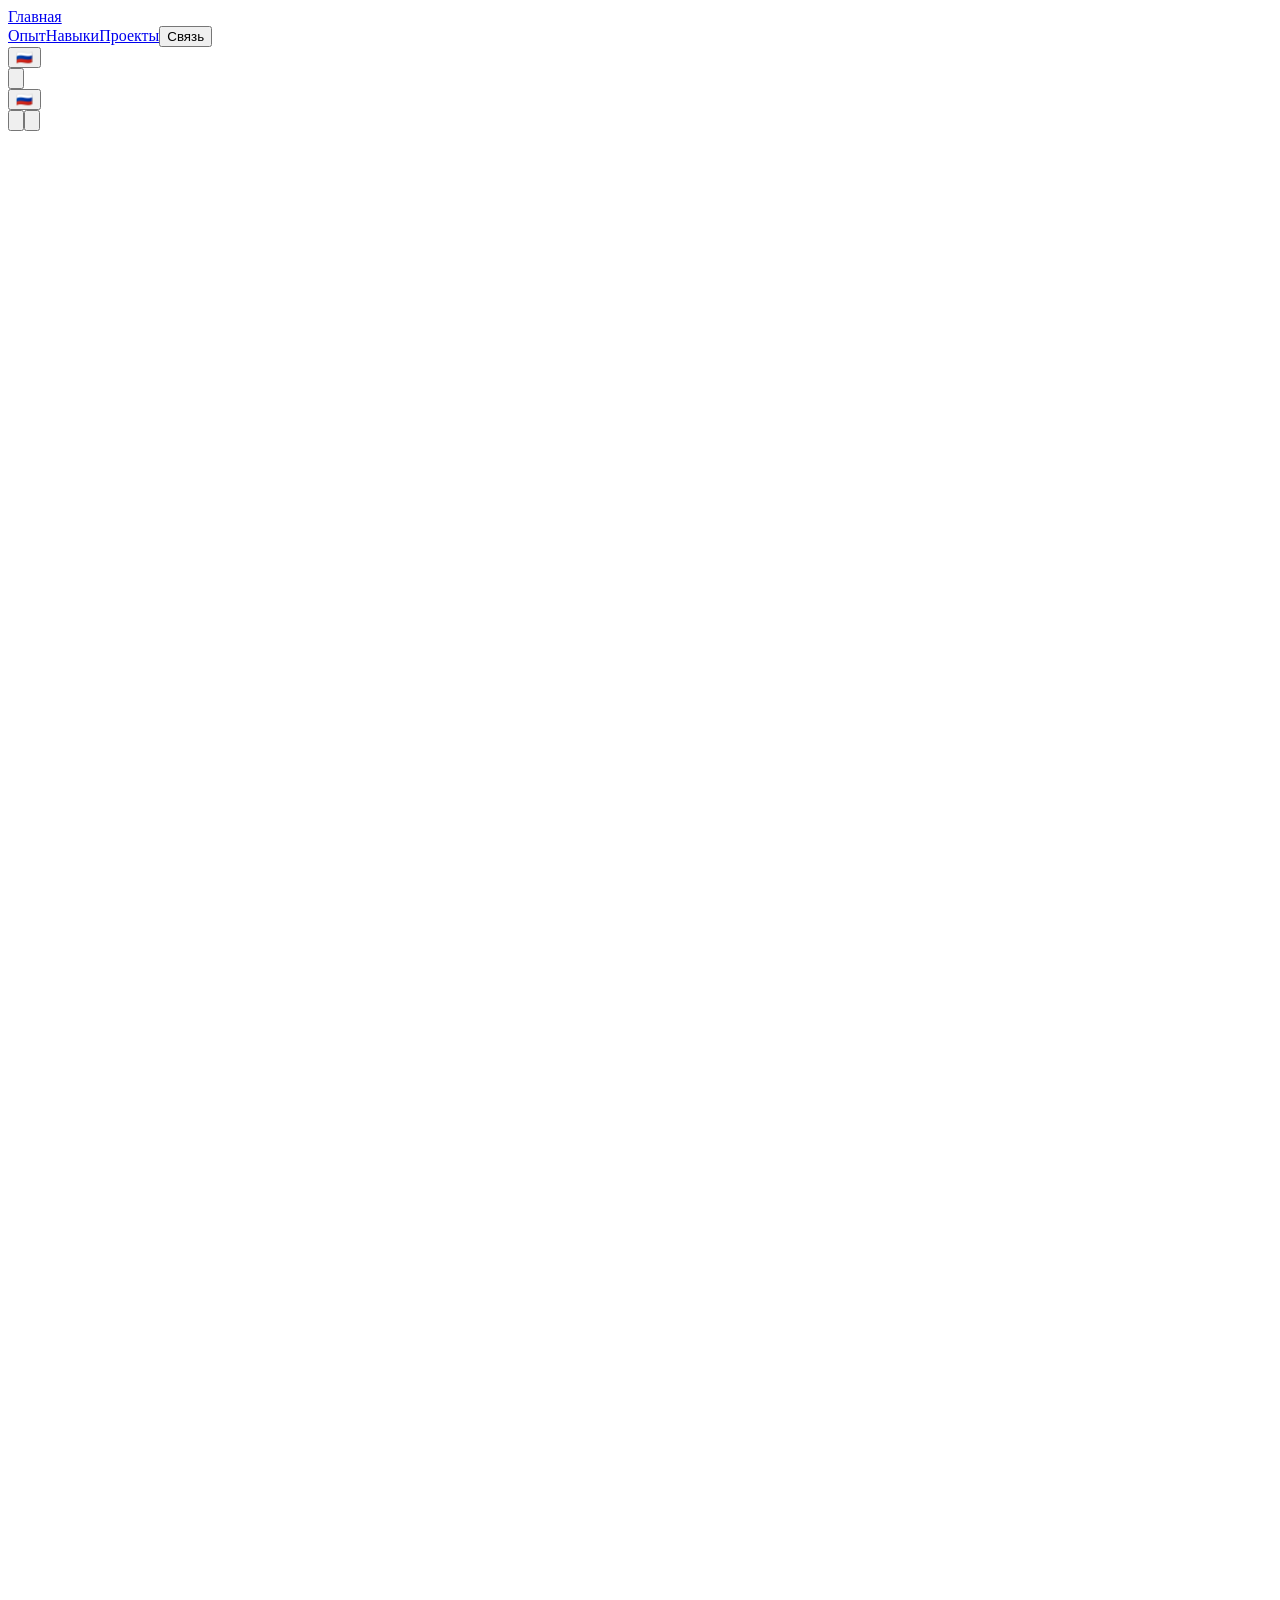
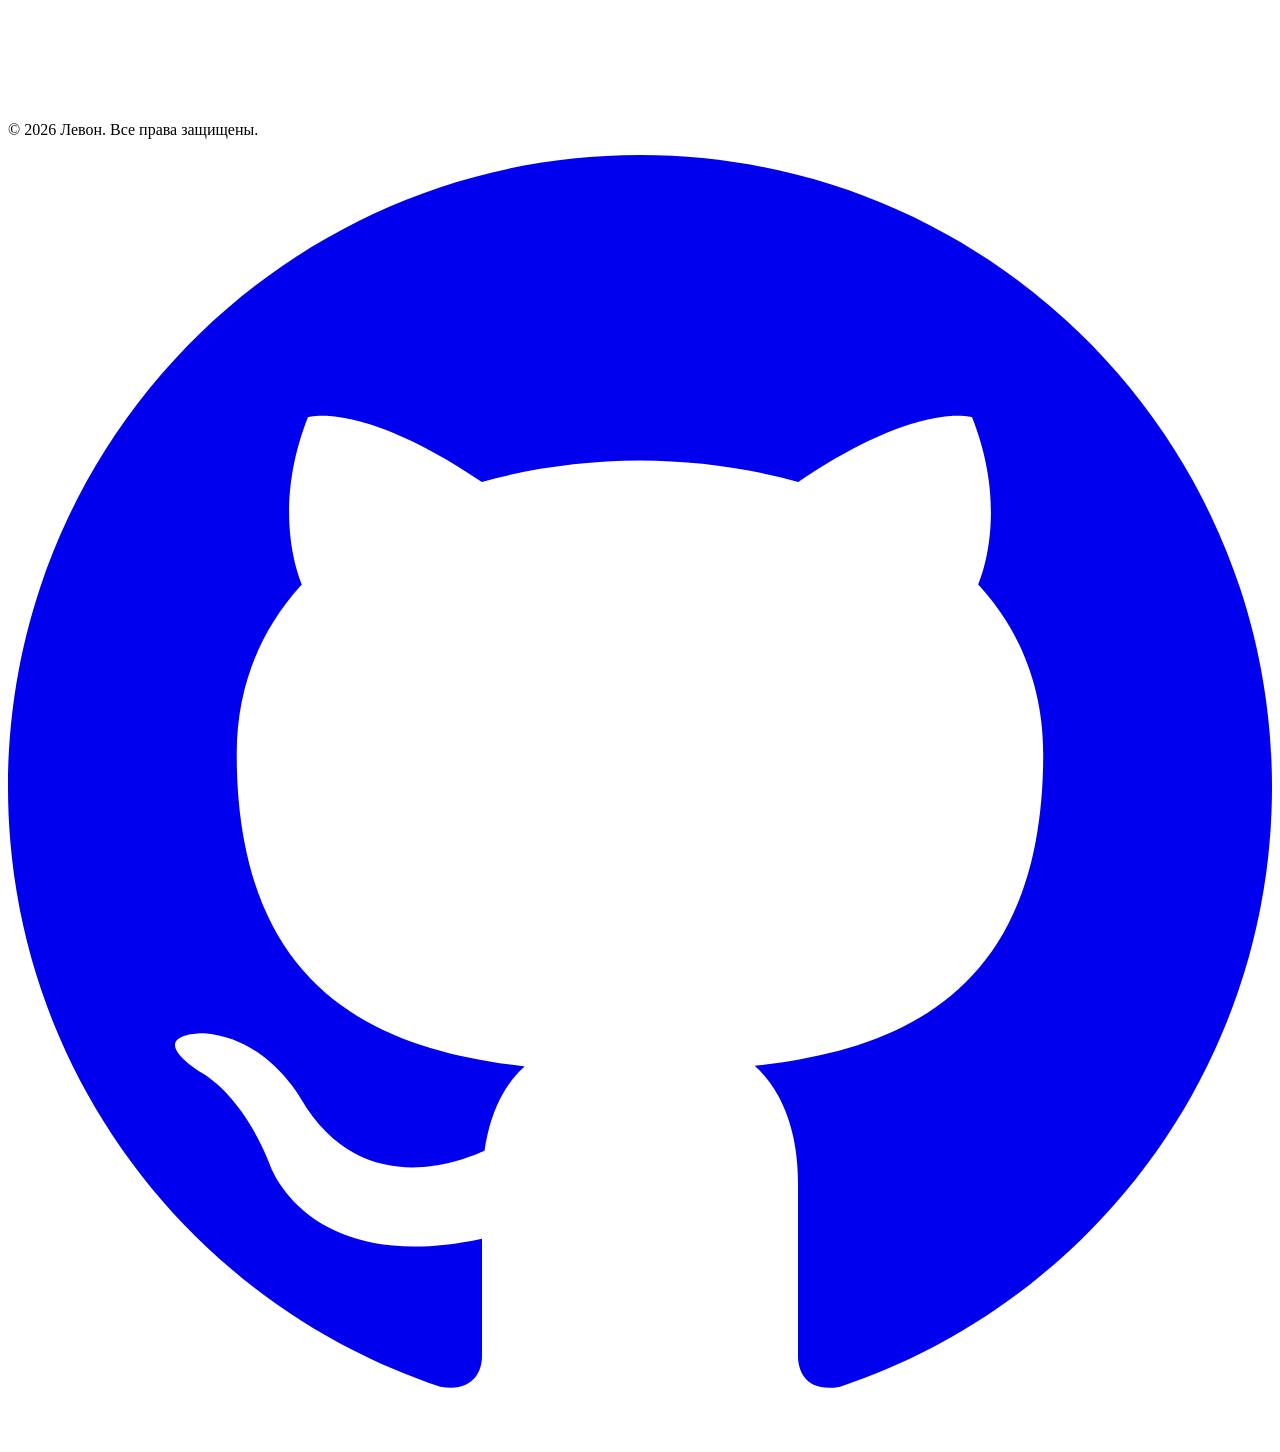
==== commit 121a96d6: "deploy: flag dropdown, theme always visible" ====
--- a/index.html
+++ b/index.html
@@ -1 +1 @@
-<!DOCTYPE html><html lang="ru"><head><meta charSet="utf-8"/><meta name="viewport" content="width=device-width, initial-scale=1"/><link rel="stylesheet" href="/portfolio-next/_next/static/chunks/0ja0y.4uk818y.css" data-precedence="next"/><link rel="preload" as="script" fetchPriority="low" href="/portfolio-next/_next/static/chunks/0ht900cau6_ur.js"/><script src="/portfolio-next/_next/static/chunks/0ce5ixvrkjeh-.js" async=""></script><script src="/portfolio-next/_next/static/chunks/07lhk_q6pmm3r.js" async=""></script><script src="/portfolio-next/_next/static/chunks/turbopack-0uzbki4o8h62e.js" async=""></script><script src="/portfolio-next/_next/static/chunks/11tvm88t_p9hn.js" async=""></script><script src="/portfolio-next/_next/static/chunks/0ex1k86sp3-q7.js" async=""></script><script src="/portfolio-next/_next/static/chunks/0dbhjjzl8qfwv.js" async=""></script><script src="/portfolio-next/_next/static/chunks/10.pr6ij2owe4.js" async=""></script><link rel="preload" href="https://fonts.googleapis.com/css2?family=Space+Grotesk:wght@300;400;500;600;700&amp;display=swap" as="style"/><link rel="preconnect" href="https://fonts.googleapis.com"/><link rel="preconnect" href="https://fonts.gstatic.com" crossorigin="anonymous"/><title>Левон | Product Engineer</title><meta name="description" content="Личное портфолио Левона — продуктового инженера"/><link rel="icon" href="/portfolio-next/favicon.ico?favicon.0x3dzn~oxb6tn.ico" sizes="256x256" type="image/x-icon"/><link href="https://fonts.googleapis.com/css2?family=Space+Grotesk:wght@300;400;500;600;700&amp;display=swap" rel="stylesheet"/><script src="/portfolio-next/_next/static/chunks/03~yq9q893hmn.js" noModule=""></script></head><body class="min-h-screen flex flex-col"><div hidden=""><!--$--><!--/$--></div><nav class="fixed top-0 inset-x-0 z-50 backdrop-blur-xl bg-background/70 border-b border-border"><div class="max-w-5xl mx-auto px-6 h-16 flex items-center justify-between"><a href="#" class="text-lg font-semibold tracking-tight">Главная</a><div class="hidden md:flex items-center gap-8"><a href="#experience" class="text-sm text-muted-foreground hover:text-foreground transition-colors duration-200">Опыт</a><a href="#skills" class="text-sm text-muted-foreground hover:text-foreground transition-colors duration-200">Навыки</a><a href="#projects" class="text-sm text-muted-foreground hover:text-foreground transition-colors duration-200">Проекты</a><button class="text-sm text-muted-foreground hover:text-foreground transition-colors duration-200 cursor-pointer">Связь</button><div class="flex items-center gap-1"><button class="text-xs font-medium px-2.5 py-1 rounded transition-colors duration-200 text-muted-foreground hover:text-foreground">Հայ</button><button class="text-xs font-medium px-2.5 py-1 rounded transition-colors duration-200 bg-primary text-white">RU</button><button class="text-xs font-medium px-2.5 py-1 rounded transition-colors duration-200 text-muted-foreground hover:text-foreground">EN</button></div><button class="p-2 rounded-lg text-muted-foreground hover:text-foreground hover:bg-accent transition-colors duration-200" aria-label="Toggle theme"><svg class="w-5 h-5" fill="none" viewBox="0 0 24 24" stroke="currentColor" stroke-width="2" style="transform:scale(0) rotate(-90deg)"><path stroke-linecap="round" stroke-linejoin="round" d="M20.354 15.354A9 9 0 018.646 3.646 9.003 9.003 0 0012 21a9.003 9.003 0 008.354-5.646z"></path></svg></button></div><button class="md:hidden p-2 text-muted-foreground" aria-label="Menu"><svg class="w-6 h-6" fill="none" viewBox="0 0 24 24" stroke="currentColor" stroke-width="2"><path stroke-linecap="round" stroke-linejoin="round" d="M4 6h16M4 12h16M4 18h16"></path></svg></button></div></nav><main class="flex-1"><section class="relative min-h-screen min-h-[100dvh] flex items-center justify-center overflow-hidden"><div class="absolute inset-0 dot-pattern"></div><div class="absolute inset-0 bg-gradient-to-b from-background/0 via-background/50 to-background"></div><div class="relative z-10 max-w-4xl mx-auto px-6 text-center"><p class="text-sm font-medium text-muted-foreground mb-4 tracking-widest uppercase" style="opacity:0;transform:translateY(20px)">Привет, я</p><h1 class="text-4xl sm:text-6xl md:text-7xl lg:text-8xl font-bold tracking-tight leading-none mb-4 text-primary" style="opacity:0;transform:translateY(30px)">Левон</h1><p class="text-lg sm:text-xl text-muted-foreground mb-3 font-medium" style="opacity:0;transform:translateY(20px)">Product Engineer</p><p class="max-w-xl mx-auto text-muted-foreground mb-8 leading-relaxed" style="opacity:0;transform:translateY(20px)">Я создаю цифровые продукты, сочетающие чистый дизайн, мощную инженерию и отличный пользовательский опыт.</p><div class="flex flex-col sm:flex-row items-center justify-center gap-3 sm:gap-4" style="opacity:0;transform:translateY(20px)"><button type="button" class="inline-flex items-center justify-center gap-2 w-full sm:w-auto px-6 py-3.5 sm:py-3 rounded-full bg-primary text-white text-sm font-medium hover:opacity-90 transition-opacity duration-200 cursor-pointer">Связаться<svg class="w-4 h-4" fill="none" viewBox="0 0 24 24" stroke="currentColor" stroke-width="2"><path stroke-linecap="round" stroke-linejoin="round" d="M17 8l4 4m0 0l-4 4m4-4H3"></path></svg></button><a href="#projects" class="inline-flex items-center justify-center gap-2 w-full sm:w-auto px-6 py-3.5 sm:py-3 rounded-full border border-primary/50 text-sm font-medium hover:bg-primary/10 transition-colors duration-200">Проекты</a></div></div><div class="absolute bottom-9 left-1/2 -translate-x-1/2 flex flex-col items-center cursor-pointer" style="opacity:0"><span class="text-[10px] text-muted-foreground/60 tracking-widest uppercase mb-1">Scroll</span><svg class="w-5 h-5 -my-1 text-muted-foreground/70" fill="none" viewBox="0 0 24 24" stroke="currentColor" stroke-width="2"><path stroke-linecap="round" stroke-linejoin="round" d="M19 9l-7 7-7-7"></path></svg><svg class="w-5 h-5 -my-1 text-muted-foreground/70" fill="none" viewBox="0 0 24 24" stroke="currentColor" stroke-width="2"><path stroke-linecap="round" stroke-linejoin="round" d="M19 9l-7 7-7-7"></path></svg><svg class="w-5 h-5 -my-1 text-muted-foreground/70" fill="none" viewBox="0 0 24 24" stroke="currentColor" stroke-width="2"><path stroke-linecap="round" stroke-linejoin="round" d="M19 9l-7 7-7-7"></path></svg></div></section><section id="experience" class="py-16 sm:py-24 md:py-32"><div class="max-w-3xl mx-auto px-6"><div class="" style="opacity:0;transform:translateY(40px)"><h2 class="text-sm font-medium text-muted-foreground tracking-widest uppercase mb-12">Опыт Работы</h2></div><div class="space-y-12"><div class="" style="opacity:0;transform:translateY(40px)"><div class="group relative pl-6 sm:pl-8 before:absolute before:left-0 before:top-2 before:w-[2px] before:h-[calc(100%+1rem)] before:bg-border before:last:hidden"><div class="absolute left-[-5px] top-2 w-2.5 h-2.5 sm:w-3 sm:h-3 rounded-full border-2 border-border bg-background group-hover:border-primary transition-colors duration-300"></div><p class="text-xs text-muted-foreground mb-1">2022 - настоящее</p><h3 class="text-lg font-semibold mb-0.5">Senior Frontend Engineer</h3><p class="text-sm text-muted-foreground mb-2">TechCo</p><p class="text-sm text-muted-foreground/80 leading-relaxed">Разрабатываю масштабируемые React-приложения, руководию frontend-командой, внедрил новую архитектуру, улучшил производительность на 40%.</p></div></div><div class="" style="opacity:0;transform:translateY(40px)"><div class="group relative pl-6 sm:pl-8 before:absolute before:left-0 before:top-2 before:w-[2px] before:h-[calc(100%+1rem)] before:bg-border before:last:hidden"><div class="absolute left-[-5px] top-2 w-2.5 h-2.5 sm:w-3 sm:h-3 rounded-full border-2 border-border bg-background group-hover:border-primary transition-colors duration-300"></div><p class="text-xs text-muted-foreground mb-1">2020 - 2022</p><h3 class="text-lg font-semibold mb-0.5">Full Stack Developer</h3><p class="text-sm text-muted-foreground mb-2">StartupXYZ</p><p class="text-sm text-muted-foreground/80 leading-relaxed">Строил full-stack приложения на Next.js, проектировал REST API, работал с PostgreSQL и Redis.</p></div></div><div class="" style="opacity:0;transform:translateY(40px)"><div class="group relative pl-6 sm:pl-8 before:absolute before:left-0 before:top-2 before:w-[2px] before:h-[calc(100%+1rem)] before:bg-border before:last:hidden"><div class="absolute left-[-5px] top-2 w-2.5 h-2.5 sm:w-3 sm:h-3 rounded-full border-2 border-border bg-background group-hover:border-primary transition-colors duration-300"></div><p class="text-xs text-muted-foreground mb-1">2018 - 2020</p><h3 class="text-lg font-semibold mb-0.5">Junior Developer</h3><p class="text-sm text-muted-foreground mb-2">WebAgency</p><p class="text-sm text-muted-foreground/80 leading-relaxed">Участвовал в разработке веб-сайтов, изучил React, TypeScript и гибкие методологии.</p></div></div></div></div></section><section id="skills" class="py-16 sm:py-24 md:py-32 bg-muted/50"><div class="max-w-4xl mx-auto px-6"><div class="" style="opacity:0;transform:translateY(40px)"><h2 class="text-sm font-medium text-muted-foreground tracking-widest uppercase mb-12">Навыки</h2></div><div class="grid grid-cols-2 sm:grid-cols-3 md:grid-cols-4 gap-3"><div class="" style="opacity:0;transform:translateY(40px)"><div class="group p-3 sm:p-4 rounded-xl border border-border bg-card hover:border-foreground/30 transition-all duration-300 cursor-default"><p class="text-sm font-medium mb-2">React</p><div class="h-1.5 rounded-full bg-muted overflow-hidden"><div class="h-full rounded-full bg-primary/30 group-hover:bg-primary/60 transition-all duration-500" style="width:95%"></div></div></div></div><div class="" style="opacity:0;transform:translateY(40px)"><div class="group p-3 sm:p-4 rounded-xl border border-border bg-card hover:border-foreground/30 transition-all duration-300 cursor-default"><p class="text-sm font-medium mb-2">Next.js</p><div class="h-1.5 rounded-full bg-muted overflow-hidden"><div class="h-full rounded-full bg-primary/30 group-hover:bg-primary/60 transition-all duration-500" style="width:90%"></div></div></div></div><div class="" style="opacity:0;transform:translateY(40px)"><div class="group p-3 sm:p-4 rounded-xl border border-border bg-card hover:border-foreground/30 transition-all duration-300 cursor-default"><p class="text-sm font-medium mb-2">TypeScript</p><div class="h-1.5 rounded-full bg-muted overflow-hidden"><div class="h-full rounded-full bg-primary/30 group-hover:bg-primary/60 transition-all duration-500" style="width:92%"></div></div></div></div><div class="" style="opacity:0;transform:translateY(40px)"><div class="group p-3 sm:p-4 rounded-xl border border-border bg-card hover:border-foreground/30 transition-all duration-300 cursor-default"><p class="text-sm font-medium mb-2">Node.js</p><div class="h-1.5 rounded-full bg-muted overflow-hidden"><div class="h-full rounded-full bg-primary/30 group-hover:bg-primary/60 transition-all duration-500" style="width:85%"></div></div></div></div><div class="" style="opacity:0;transform:translateY(40px)"><div class="group p-3 sm:p-4 rounded-xl border border-border bg-card hover:border-foreground/30 transition-all duration-300 cursor-default"><p class="text-sm font-medium mb-2">Python</p><div class="h-1.5 rounded-full bg-muted overflow-hidden"><div class="h-full rounded-full bg-primary/30 group-hover:bg-primary/60 transition-all duration-500" style="width:80%"></div></div></div></div><div class="" style="opacity:0;transform:translateY(40px)"><div class="group p-3 sm:p-4 rounded-xl border border-border bg-card hover:border-foreground/30 transition-all duration-300 cursor-default"><p class="text-sm font-medium mb-2">Docker</p><div class="h-1.5 rounded-full bg-muted overflow-hidden"><div class="h-full rounded-full bg-primary/30 group-hover:bg-primary/60 transition-all duration-500" style="width:75%"></div></div></div></div><div class="" style="opacity:0;transform:translateY(40px)"><div class="group p-3 sm:p-4 rounded-xl border border-border bg-card hover:border-foreground/30 transition-all duration-300 cursor-default"><p class="text-sm font-medium mb-2">PostgreSQL</p><div class="h-1.5 rounded-full bg-muted overflow-hidden"><div class="h-full rounded-full bg-primary/30 group-hover:bg-primary/60 transition-all duration-500" style="width:78%"></div></div></div></div><div class="" style="opacity:0;transform:translateY(40px)"><div class="group p-3 sm:p-4 rounded-xl border border-border bg-card hover:border-foreground/30 transition-all duration-300 cursor-default"><p class="text-sm font-medium mb-2">Redis</p><div class="h-1.5 rounded-full bg-muted overflow-hidden"><div class="h-full rounded-full bg-primary/30 group-hover:bg-primary/60 transition-all duration-500" style="width:72%"></div></div></div></div><div class="" style="opacity:0;transform:translateY(40px)"><div class="group p-3 sm:p-4 rounded-xl border border-border bg-card hover:border-foreground/30 transition-all duration-300 cursor-default"><p class="text-sm font-medium mb-2">Tailwind CSS</p><div class="h-1.5 rounded-full bg-muted overflow-hidden"><div class="h-full rounded-full bg-primary/30 group-hover:bg-primary/60 transition-all duration-500" style="width:93%"></div></div></div></div><div class="" style="opacity:0;transform:translateY(40px)"><div class="group p-3 sm:p-4 rounded-xl border border-border bg-card hover:border-foreground/30 transition-all duration-300 cursor-default"><p class="text-sm font-medium mb-2">GraphQL</p><div class="h-1.5 rounded-full bg-muted overflow-hidden"><div class="h-full rounded-full bg-primary/30 group-hover:bg-primary/60 transition-all duration-500" style="width:70%"></div></div></div></div><div class="" style="opacity:0;transform:translateY(40px)"><div class="group p-3 sm:p-4 rounded-xl border border-border bg-card hover:border-foreground/30 transition-all duration-300 cursor-default"><p class="text-sm font-medium mb-2">AWS</p><div class="h-1.5 rounded-full bg-muted overflow-hidden"><div class="h-full rounded-full bg-primary/30 group-hover:bg-primary/60 transition-all duration-500" style="width:68%"></div></div></div></div><div class="" style="opacity:0;transform:translateY(40px)"><div class="group p-3 sm:p-4 rounded-xl border border-border bg-card hover:border-foreground/30 transition-all duration-300 cursor-default"><p class="text-sm font-medium mb-2">Framer Motion</p><div class="h-1.5 rounded-full bg-muted overflow-hidden"><div class="h-full rounded-full bg-primary/30 group-hover:bg-primary/60 transition-all duration-500" style="width:85%"></div></div></div></div></div></div></section><section id="projects" class="py-16 sm:py-24 md:py-32"><div class="max-w-5xl mx-auto px-6"><div class="" style="opacity:0;transform:translateY(40px)"><h2 class="text-sm font-medium text-muted-foreground tracking-widest uppercase mb-12">Проекты</h2></div><div class="grid md:grid-cols-3 gap-6"><div class="" style="opacity:0;transform:translateY(40px)"><div class="group relative rounded-2xl overflow-hidden border border-border bg-card hover:border-foreground/20 hover:-translate-y-1 transition-all duration-500"><a href="https://happytops.github.io/portfolio-next/" target="_blank" rel="noopener noreferrer" class="block"><div class="h-32 sm:h-44 bg-gradient-to-br from-blue-500 to-violet-500 opacity-80 group-hover:opacity-100 transition-opacity duration-500 relative overflow-hidden flex items-center justify-center"><div class="absolute inset-0 bg-[radial-gradient(circle_at_50%_50%,rgba(255,255,255,0.15),transparent_70%)]"></div><svg class="relative w-16 h-16 sm:w-20 sm:h-20 text-white/30 group-hover:text-white/60 transition-colors duration-500" viewBox="0 0 48 48" fill="none" stroke="currentColor" stroke-width="1.5" stroke-linecap="round" stroke-linejoin="round"><rect x="4" y="8" width="40" height="24" rx="2"></rect><line x1="12" y1="36" x2="36" y2="36"></line><line x1="18" y1="40" x2="30" y2="40"></line><line x1="24" y1="36" x2="24" y2="40"></line></svg></div></a><div class="p-5"><h3 class="font-semibold mb-1.5 group-hover:text-foreground transition-colors">E-Commerce Platform</h3><p class="text-sm text-muted-foreground leading-relaxed mb-4">Персональный сайт-портфолио на Next.js 16, Tailwind CSS v4 и Framer Motion. Полностью адаптивный, мультиязычный (hy/ru/en), тёмная/светлая тема.</p><div class="flex flex-wrap gap-1.5 mb-4"><span class="text-[10px] font-medium px-2 py-0.5 rounded-full bg-primary/10 text-primary/80">Next.js</span><span class="text-[10px] font-medium px-2 py-0.5 rounded-full bg-primary/10 text-primary/80">TypeScript</span><span class="text-[10px] font-medium px-2 py-0.5 rounded-full bg-primary/10 text-primary/80">Tailwind CSS</span></div><div class="flex items-center gap-3"><a href="https://github.com/HappyTOPS/portfolio-next" target="_blank" rel="noopener noreferrer" class="flex items-center gap-1.5 text-xs text-muted-foreground hover:text-foreground transition-colors"><svg class="w-4 h-4" fill="currentColor" viewBox="0 0 24 24"><path d="M12 0c-6.626 0-12 5.373-12 12 0 5.302 3.438 9.8 8.207 11.387.599.111.793-.261.793-.577v-2.234c-3.338.726-4.033-1.416-4.033-1.416-.546-1.387-1.333-1.756-1.333-1.756-1.089-.745.083-.729.083-.729 1.205.084 1.839 1.237 1.839 1.237 1.07 1.834 2.807 1.304 3.492.997.107-.775.418-1.305.762-1.604-2.665-.305-5.467-1.334-5.467-5.931 0-1.311.469-2.381 1.236-3.221-.124-.303-.535-1.524.117-3.176 0 0 1.008-.322 3.301 1.23.957-.266 1.983-.399 3.003-.404 1.02.005 2.047.138 3.006.404 2.291-1.552 3.297-1.23 3.297-1.23.653 1.653.242 2.874.118 3.176.77.84 1.235 1.911 1.235 3.221 0 4.609-2.807 5.624-5.479 5.921.43.372.823 1.102.823 2.222v3.293c0 .319.192.694.801.576 4.765-1.589 8.199-6.086 8.199-11.386 0-6.627-5.373-12-12-12z"></path></svg>Source</a><a href="https://happytops.github.io/portfolio-next/" target="_blank" rel="noopener noreferrer" class="flex items-center gap-1.5 text-xs text-muted-foreground hover:text-foreground transition-colors"><svg class="w-4 h-4" fill="none" viewBox="0 0 24 24" stroke="currentColor" stroke-width="2"><path stroke-linecap="round" stroke-linejoin="round" d="M10 6H6a2 2 0 00-2 2v10a2 2 0 002 2h10a2 2 0 002-2v-4M14 4h6m0 0v6m0-6L10 14"></path></svg>Live Demo</a></div></div></div></div><div class="" style="opacity:0;transform:translateY(40px)"><div class="group relative rounded-2xl overflow-hidden border border-border bg-card hover:border-foreground/20 hover:-translate-y-1 transition-all duration-500"><a href="#" target="_blank" rel="noopener noreferrer" class="block"><div class="h-32 sm:h-44 bg-gradient-to-br from-emerald-500 to-cyan-500 opacity-80 group-hover:opacity-100 transition-opacity duration-500 relative overflow-hidden flex items-center justify-center"><div class="absolute inset-0 bg-[radial-gradient(circle_at_50%_50%,rgba(255,255,255,0.15),transparent_70%)]"></div><svg class="relative w-16 h-16 sm:w-20 sm:h-20 text-white/30 group-hover:text-white/60 transition-colors duration-500" viewBox="0 0 48 48" fill="none" stroke="currentColor" stroke-width="1.5" stroke-linecap="round" stroke-linejoin="round"><path d="M24 4C13 4 4 13 4 24c0 8.8 5.7 16.3 13.7 19 .6.1 1-.3 1-.7v-3.4c-5.6 1.2-6.7-2.7-6.7-2.7-.9-2.3-2.2-3-2.2-3-1.8-1.2.1-1.2.1-1.2 2 .1 3.1 2 3.1 2 1.8 3 4.7 2.2 5.8 1.7.2-1.3.7-2.2 1.3-2.7-4.4-.5-9.1-2.2-9.1-9.8 0-2.2.8-4 2-5.4-.2-.5-.9-2.6.2-5.4 0 0 1.7-.5 5.5 2.1A19.3 19.3 0 0124 14.5c1.7 0 3.4.2 5 .7 3.8-2.6 5.5-2.1 5.5-2.1 1.1 2.8.4 4.9.2 5.4 1.3 1.4 2 3.2 2 5.4 0 7.7-4.7 9.3-9.2 9.8.7.6 1.4 1.9 1.4 3.8v5.7c0 .4.4.8 1 .7 8-2.7 13.7-10.2 13.7-19C44 13 35 4 24 4z"></path></svg></div></a><div class="p-5"><h3 class="font-semibold mb-1.5 group-hover:text-foreground transition-colors">Open Source Contributions</h3><p class="text-sm text-muted-foreground leading-relaxed mb-4">Участие в open source проектах: исправление ошибок, разработка новых функций и ревью кода в публичных репозиториях.</p><div class="flex flex-wrap gap-1.5 mb-4"><span class="text-[10px] font-medium px-2 py-0.5 rounded-full bg-primary/10 text-primary/80">React</span><span class="text-[10px] font-medium px-2 py-0.5 rounded-full bg-primary/10 text-primary/80">Node.js</span><span class="text-[10px] font-medium px-2 py-0.5 rounded-full bg-primary/10 text-primary/80">Open Source</span></div><div class="flex items-center gap-3"><a href="https://github.com/HappyTOPS" target="_blank" rel="noopener noreferrer" class="flex items-center gap-1.5 text-xs text-muted-foreground hover:text-foreground transition-colors"><svg class="w-4 h-4" fill="currentColor" viewBox="0 0 24 24"><path d="M12 0c-6.626 0-12 5.373-12 12 0 5.302 3.438 9.8 8.207 11.387.599.111.793-.261.793-.577v-2.234c-3.338.726-4.033-1.416-4.033-1.416-.546-1.387-1.333-1.756-1.333-1.756-1.089-.745.083-.729.083-.729 1.205.084 1.839 1.237 1.839 1.237 1.07 1.834 2.807 1.304 3.492.997.107-.775.418-1.305.762-1.604-2.665-.305-5.467-1.334-5.467-5.931 0-1.311.469-2.381 1.236-3.221-.124-.303-.535-1.524.117-3.176 0 0 1.008-.322 3.301 1.23.957-.266 1.983-.399 3.003-.404 1.02.005 2.047.138 3.006.404 2.291-1.552 3.297-1.23 3.297-1.23.653 1.653.242 2.874.118 3.176.77.84 1.235 1.911 1.235 3.221 0 4.609-2.807 5.624-5.479 5.921.43.372.823 1.102.823 2.222v3.293c0 .319.192.694.801.576 4.765-1.589 8.199-6.086 8.199-11.386 0-6.627-5.373-12-12-12z"></path></svg>Source</a></div></div></div></div><div class="" style="opacity:0;transform:translateY(40px)"><div class="group relative rounded-2xl overflow-hidden border border-border bg-card hover:border-foreground/20 hover:-translate-y-1 transition-all duration-500"><a href="#" target="_blank" rel="noopener noreferrer" class="block"><div class="h-32 sm:h-44 bg-gradient-to-br from-orange-500 to-rose-500 opacity-80 group-hover:opacity-100 transition-opacity duration-500 relative overflow-hidden flex items-center justify-center"><div class="absolute inset-0 bg-[radial-gradient(circle_at_50%_50%,rgba(255,255,255,0.15),transparent_70%)]"></div><svg class="relative w-16 h-16 sm:w-20 sm:h-20 text-white/30 group-hover:text-white/60 transition-colors duration-500" viewBox="0 0 48 48" fill="none" stroke="currentColor" stroke-width="1.5" stroke-linecap="round" stroke-linejoin="round"><polyline points="16 18 8 24 16 30"></polyline><polyline points="32 18 40 24 32 30"></polyline><line x1="28" y1="14" x2="20" y2="34"></line></svg></div></a><div class="p-5"><h3 class="font-semibold mb-1.5 group-hover:text-foreground transition-colors">CLI Tools</h3><p class="text-sm text-muted-foreground leading-relaxed mb-4">Инструменты командной строки на Node.js для автоматизации: обработка данных, взаимодействие с API и DevOps скриптинг.</p><div class="flex flex-wrap gap-1.5 mb-4"><span class="text-[10px] font-medium px-2 py-0.5 rounded-full bg-primary/10 text-primary/80">Node.js</span><span class="text-[10px] font-medium px-2 py-0.5 rounded-full bg-primary/10 text-primary/80">PostgreSQL</span><span class="text-[10px] font-medium px-2 py-0.5 rounded-full bg-primary/10 text-primary/80">Docker</span></div><div class="flex items-center gap-3"><a href="https://github.com/HappyTOPS" target="_blank" rel="noopener noreferrer" class="flex items-center gap-1.5 text-xs text-muted-foreground hover:text-foreground transition-colors"><svg class="w-4 h-4" fill="currentColor" viewBox="0 0 24 24"><path d="M12 0c-6.626 0-12 5.373-12 12 0 5.302 3.438 9.8 8.207 11.387.599.111.793-.261.793-.577v-2.234c-3.338.726-4.033-1.416-4.033-1.416-.546-1.387-1.333-1.756-1.333-1.756-1.089-.745.083-.729.083-.729 1.205.084 1.839 1.237 1.839 1.237 1.07 1.834 2.807 1.304 3.492.997.107-.775.418-1.305.762-1.604-2.665-.305-5.467-1.334-5.467-5.931 0-1.311.469-2.381 1.236-3.221-.124-.303-.535-1.524.117-3.176 0 0 1.008-.322 3.301 1.23.957-.266 1.983-.399 3.003-.404 1.02.005 2.047.138 3.006.404 2.291-1.552 3.297-1.23 3.297-1.23.653 1.653.242 2.874.118 3.176.77.84 1.235 1.911 1.235 3.221 0 4.609-2.807 5.624-5.479 5.921.43.372.823 1.102.823 2.222v3.293c0 .319.192.694.801.576 4.765-1.589 8.199-6.086 8.199-11.386 0-6.627-5.373-12-12-12z"></path></svg>Source</a></div></div></div></div></div></div></section><!--$--><!--/$--></main><footer class="py-8 border-t border-border"><div class="max-w-5xl mx-auto px-6 flex items-center justify-between"><p class="text-xs text-muted-foreground">© 2026 Левон. Все права защищены.</p><div class="flex items-center gap-4"><a href="https://github.com/HappyTOPS" target="_blank" rel="noopener noreferrer" class="text-muted-foreground hover:text-foreground transition-colors"><svg class="w-4 h-4" fill="currentColor" viewBox="0 0 24 24"><path d="M12 0c-6.626 0-12 5.373-12 12 0 5.302 3.438 9.8 8.207 11.387.599.111.793-.261.793-.577v-2.234c-3.338.726-4.033-1.416-4.033-1.416-.546-1.387-1.333-1.756-1.333-1.756-1.089-.745.083-.729.083-.729 1.205.084 1.839 1.237 1.839 1.237 1.07 1.834 2.807 1.304 3.492.997.107-.775.418-1.305.762-1.604-2.665-.305-5.467-1.334-5.467-5.931 0-1.311.469-2.381 1.236-3.221-.124-.303-.535-1.524.117-3.176 0 0 1.008-.322 3.301 1.23.957-.266 1.983-.399 3.003-.404 1.02.005 2.047.138 3.006.404 2.291-1.552 3.297-1.23 3.297-1.23.653 1.653.242 2.874.118 3.176.77.84 1.235 1.911 1.235 3.221 0 4.609-2.807 5.624-5.479 5.921.43.372.823 1.102.823 2.222v3.293c0 .319.192.694.801.576 4.765-1.589 8.199-6.086 8.199-11.386 0-6.627-5.373-12-12-12z"></path></svg></a></div></div></footer><div class="fixed bottom-6 right-6 z-50 flex flex-col items-end"><button class="relative w-14 h-14 rounded-full bg-primary text-white shadow-lg flex items-center justify-center hover:opacity-90 transition-opacity cursor-pointer" aria-label="Open chat" style="transform:scale(0)"><span class="absolute inset-0 rounded-full bg-primary animate-ping opacity-30"></span><svg class="w-6 h-6 relative z-10" fill="none" viewBox="0 0 24 24" stroke="currentColor" stroke-width="2"><path stroke-linecap="round" stroke-linejoin="round" d="M8 12h.01M12 12h.01M16 12h.01M21 12c0 4.418-4.03 8-9 8a9.863 9.863 0 01-4.255-.949L3 20l1.395-3.72C3.512 15.042 3 13.574 3 12c0-4.418 4.03-8 9-8s9 3.582 9 8z"></path></svg></button></div><script src="/portfolio-next/_next/static/chunks/0ht900cau6_ur.js" id="_R_" async=""></script><script>(self.__next_f=self.__next_f||[]).push([0])</script><script>self.__next_f.push([1,"1:\"$Sreact.fragment\"\n2:I[34941,[\"/portfolio-next/_next/static/chunks/11tvm88t_p9hn.js\",\"/portfolio-next/_next/static/chunks/0ex1k86sp3-q7.js\",\"/portfolio-next/_next/static/chunks/0dbhjjzl8qfwv.js\"],\"LangProvider\"]\n3:I[45678,[\"/portfolio-next/_next/static/chunks/11tvm88t_p9hn.js\",\"/portfolio-next/_next/static/chunks/0ex1k86sp3-q7.js\",\"/portfolio-next/_next/static/chunks/0dbhjjzl8qfwv.js\"],\"default\"]\n4:I[39756,[\"/portfolio-next/_next/static/chunks/11tvm88t_p9hn.js\",\"/portfolio-next/_next/static/chunks/0ex1k86sp3-q7.js\",\"/portfolio-next/_next/static/chunks/0dbhjjzl8qfwv.js\"],\"default\"]\n5:I[37457,[\"/portfolio-next/_next/static/chunks/11tvm88t_p9hn.js\",\"/portfolio-next/_next/static/chunks/0ex1k86sp3-q7.js\",\"/portfolio-next/_next/static/chunks/0dbhjjzl8qfwv.js\"],\"default\"]\n6:I[13642,[\"/portfolio-next/_next/static/chunks/11tvm88t_p9hn.js\",\"/portfolio-next/_next/static/chunks/0ex1k86sp3-q7.js\",\"/portfolio-next/_next/static/chunks/0dbhjjzl8qfwv.js\"],\"default\"]\n7:I[42110,[\"/portfolio-next/_next/static/chunks/11tvm88t_p9hn.js\",\"/portfolio-next/_next/static/chunks/0ex1k86sp3-q7.js\",\"/portfolio-next/_next/static/chunks/0dbhjjzl8qfwv.js\"],\"default\"]\n8:I[32177,[\"/portfolio-next/_next/static/chunks/11tvm88t_p9hn.js\",\"/portfolio-next/_next/static/chunks/0ex1k86sp3-q7.js\",\"/portfolio-next/_next/static/chunks/0dbhjjzl8qfwv.js\",\"/portfolio-next/_next/static/chunks/10.pr6ij2owe4.js\"],\"default\"]\n9:I[15,[\"/portfolio-next/_next/static/chunks/11tvm88t_p9hn.js\",\"/portfolio-next/_next/static/chunks/0ex1k86sp3-q7.js\",\"/portfolio-next/_next/static/chunks/0dbhjjzl8qfwv.js\",\"/portfolio-next/_next/static/chunks/10.pr6ij2owe4.js\"],\"default\"]\na:I[87114,[\"/portfolio-next/_next/static/chunks/11tvm88t_p9hn.js\",\"/portfolio-next/_next/static/chunks/0ex1k86sp3-q7.js\",\"/portfolio-next/_next/static/chunks/0dbhjjzl8qfwv.js\",\"/portfolio-next/_next/static/chunks/10.pr6ij2owe4.js\"],\"default\"]\nb:I[48005,[\"/portfolio-next/_next/static/chunks/11tvm88t_p9hn.js\",\"/portfolio-next/_next/static/chunks/0ex1k86sp3-q7.js\",\"/portfolio-next/_next/static/chunks/0dbhjjzl8qfwv.js\",\"/portfolio-next/_next/static/chunks/10.pr6ij2owe4.js\"],\"default\"]\nc:I[97367,[\"/portfolio-next/_next/static/chunks/11tvm88t_p9hn.js\",\"/portfolio-next/_next/static/chunks/0ex1k86sp3-q7.js\",\"/portfolio-next/_next/static/chunks/0dbhjjzl8qfwv.js\"],\"OutletBoundary\"]\nd:\"$Sreact.suspense\"\nf:I[97367,[\"/portfolio-next/_next/static/chunks/11tvm88t_p9hn.js\",\"/portfolio-next/_next/static/chunks/0ex1k86sp3-q7.js\",\"/portfolio-next/_next/static/chunks/0dbhjjzl8qfwv.js\"],\"ViewportBoundary\"]\n11:I[97367,[\"/portfolio-next/_next/static/chunks/11tvm88t_p9hn.js\",\"/portfolio-next/_next/static/chunks/0ex1k86sp3-q7.js\",\"/portfolio-next/_next/static/chunks/0dbhjjzl8qfwv.js\"],\"MetadataBoundary\"]\n13:I[68027,[\"/portfolio-next/_next/static/chunks/11tvm88t_p9hn.js\",\"/portfolio-next/_next/static/chunks/0ex1k86sp3-q7.js\",\"/portfolio-next/_next/static/chunks/0dbhjjzl8qfwv.js\"],\"default\",1]\n:HL[\"/portfolio-next/_next/static/chunks/0ja0y.4uk818y.css\",\"style\"]\n:HL[\"https://fonts.googleapis.com/css2?family=Space+Grotesk:wght@300;400;500;600;700\u0026display=swap\",\"style\"]\n"])</script><script>self.__next_f.push([1,"0:{\"P\":null,\"c\":[\"\",\"\"],\"q\":\"\",\"i\":false,\"f\":[[[\"\",{\"children\":[\"__PAGE__\",{}]},\"$undefined\",\"$undefined\",16],[[\"$\",\"$1\",\"c\",{\"children\":[[[\"$\",\"link\",\"0\",{\"rel\":\"stylesheet\",\"href\":\"/portfolio-next/_next/static/chunks/0ja0y.4uk818y.css\",\"precedence\":\"next\",\"crossOrigin\":\"$undefined\",\"nonce\":\"$undefined\"}],[\"$\",\"script\",\"script-0\",{\"src\":\"/portfolio-next/_next/static/chunks/11tvm88t_p9hn.js\",\"async\":true,\"nonce\":\"$undefined\"}],[\"$\",\"script\",\"script-1\",{\"src\":\"/portfolio-next/_next/static/chunks/0ex1k86sp3-q7.js\",\"async\":true,\"nonce\":\"$undefined\"}],[\"$\",\"script\",\"script-2\",{\"src\":\"/portfolio-next/_next/static/chunks/0dbhjjzl8qfwv.js\",\"async\":true,\"nonce\":\"$undefined\"}]],[\"$\",\"html\",null,{\"lang\":\"ru\",\"suppressHydrationWarning\":true,\"children\":[[\"$\",\"head\",null,{\"children\":[[\"$\",\"link\",null,{\"rel\":\"preconnect\",\"href\":\"https://fonts.googleapis.com\"}],[\"$\",\"link\",null,{\"rel\":\"preconnect\",\"href\":\"https://fonts.gstatic.com\",\"crossOrigin\":\"anonymous\"}],[\"$\",\"link\",null,{\"href\":\"https://fonts.googleapis.com/css2?family=Space+Grotesk:wght@300;400;500;600;700\u0026display=swap\",\"rel\":\"stylesheet\"}]]}],[\"$\",\"body\",null,{\"className\":\"min-h-screen flex flex-col\",\"children\":[\"$\",\"$L2\",null,{\"children\":[[\"$\",\"$L3\",null,{}],[\"$\",\"main\",null,{\"className\":\"flex-1\",\"children\":[\"$\",\"$L4\",null,{\"parallelRouterKey\":\"children\",\"error\":\"$undefined\",\"errorStyles\":\"$undefined\",\"errorScripts\":\"$undefined\",\"template\":[\"$\",\"$L5\",null,{}],\"templateStyles\":\"$undefined\",\"templateScripts\":\"$undefined\",\"notFound\":[[[\"$\",\"title\",null,{\"children\":\"404: This page could not be found.\"}],[\"$\",\"div\",null,{\"style\":{\"fontFamily\":\"system-ui,\\\"Segoe UI\\\",Roboto,Helvetica,Arial,sans-serif,\\\"Apple Color Emoji\\\",\\\"Segoe UI Emoji\\\"\",\"height\":\"100vh\",\"textAlign\":\"center\",\"display\":\"flex\",\"flexDirection\":\"column\",\"alignItems\":\"center\",\"justifyContent\":\"center\"},\"children\":[\"$\",\"div\",null,{\"children\":[[\"$\",\"style\",null,{\"dangerouslySetInnerHTML\":{\"__html\":\"body{color:#000;background:#fff;margin:0}.next-error-h1{border-right:1px solid rgba(0,0,0,.3)}@media (prefers-color-scheme:dark){body{color:#fff;background:#000}.next-error-h1{border-right:1px solid rgba(255,255,255,.3)}}\"}}],[\"$\",\"h1\",null,{\"className\":\"next-error-h1\",\"style\":{\"display\":\"inline-block\",\"margin\":\"0 20px 0 0\",\"padding\":\"0 23px 0 0\",\"fontSize\":24,\"fontWeight\":500,\"verticalAlign\":\"top\",\"lineHeight\":\"49px\"},\"children\":404}],[\"$\",\"div\",null,{\"style\":{\"display\":\"inline-block\"},\"children\":[\"$\",\"h2\",null,{\"style\":{\"fontSize\":14,\"fontWeight\":400,\"lineHeight\":\"49px\",\"margin\":0},\"children\":\"This page could not be found.\"}]}]]}]}]],[]],\"forbidden\":\"$undefined\",\"unauthorized\":\"$undefined\"}]}],[\"$\",\"$L6\",null,{}],[\"$\",\"$L7\",null,{}]]}]}]]}]]}],{\"children\":[[\"$\",\"$1\",\"c\",{\"children\":[[[\"$\",\"$L8\",null,{}],[\"$\",\"$L9\",null,{}],[\"$\",\"$La\",null,{}],[\"$\",\"$Lb\",null,{}]],[[\"$\",\"script\",\"script-0\",{\"src\":\"/portfolio-next/_next/static/chunks/10.pr6ij2owe4.js\",\"async\":true,\"nonce\":\"$undefined\"}]],[\"$\",\"$Lc\",null,{\"children\":[\"$\",\"$d\",null,{\"name\":\"Next.MetadataOutlet\",\"children\":\"$@e\"}]}]]}],{},null,false,null]},null,false,null],[\"$\",\"$1\",\"h\",{\"children\":[null,[\"$\",\"$Lf\",null,{\"children\":\"$L10\"}],[\"$\",\"div\",null,{\"hidden\":true,\"children\":[\"$\",\"$L11\",null,{\"children\":[\"$\",\"$d\",null,{\"name\":\"Next.Metadata\",\"children\":\"$L12\"}]}]}],null]}],false]],\"m\":\"$undefined\",\"G\":[\"$13\",[[\"$\",\"link\",\"0\",{\"rel\":\"stylesheet\",\"href\":\"/portfolio-next/_next/static/chunks/0ja0y.4uk818y.css\",\"precedence\":\"next\",\"crossOrigin\":\"$undefined\",\"nonce\":\"$undefined\"}]]],\"S\":true,\"h\":null,\"s\":\"$undefined\",\"l\":\"$undefined\",\"p\":\"$undefined\",\"d\":\"$undefined\",\"b\":\"xCNHPqML1XgxbzWCBGYy3\"}\n"])</script><script>self.__next_f.push([1,"10:[[\"$\",\"meta\",\"0\",{\"charSet\":\"utf-8\"}],[\"$\",\"meta\",\"1\",{\"name\":\"viewport\",\"content\":\"width=device-width, initial-scale=1\"}]]\n"])</script><script>self.__next_f.push([1,"14:I[27201,[\"/portfolio-next/_next/static/chunks/11tvm88t_p9hn.js\",\"/portfolio-next/_next/static/chunks/0ex1k86sp3-q7.js\",\"/portfolio-next/_next/static/chunks/0dbhjjzl8qfwv.js\"],\"IconMark\"]\ne:null\n12:[[\"$\",\"title\",\"0\",{\"children\":\"Левон | Product Engineer\"}],[\"$\",\"meta\",\"1\",{\"name\":\"description\",\"content\":\"Личное портфолио Левона — продуктового инженера\"}],[\"$\",\"link\",\"2\",{\"rel\":\"icon\",\"href\":\"/portfolio-next/favicon.ico?favicon.0x3dzn~oxb6tn.ico\",\"sizes\":\"256x256\",\"type\":\"image/x-icon\"}],[\"$\",\"$L14\",\"3\",{}]]\n"])</script></body></html>+<!DOCTYPE html><html lang="ru"><head><meta charSet="utf-8"/><meta name="viewport" content="width=device-width, initial-scale=1"/><link rel="stylesheet" href="/portfolio-next/_next/static/chunks/0yo29yu46yiz6.css" data-precedence="next"/><link rel="preload" as="script" fetchPriority="low" href="/portfolio-next/_next/static/chunks/0ht900cau6_ur.js"/><script src="/portfolio-next/_next/static/chunks/0ce5ixvrkjeh-.js" async=""></script><script src="/portfolio-next/_next/static/chunks/07lhk_q6pmm3r.js" async=""></script><script src="/portfolio-next/_next/static/chunks/turbopack-0uzbki4o8h62e.js" async=""></script><script src="/portfolio-next/_next/static/chunks/11t788gjh4.3s.js" async=""></script><script src="/portfolio-next/_next/static/chunks/0ex1k86sp3-q7.js" async=""></script><script src="/portfolio-next/_next/static/chunks/0dbhjjzl8qfwv.js" async=""></script><script src="/portfolio-next/_next/static/chunks/0tfg9umokaw05.js" async=""></script><link rel="preload" href="https://fonts.googleapis.com/css2?family=Space+Grotesk:wght@300;400;500;600;700&amp;display=swap" as="style"/><link rel="preconnect" href="https://fonts.googleapis.com"/><link rel="preconnect" href="https://fonts.gstatic.com" crossorigin="anonymous"/><title>Левон | Product Engineer</title><meta name="description" content="Личное портфолио Левона — продуктового инженера"/><link rel="icon" href="/portfolio-next/favicon.ico?favicon.0x3dzn~oxb6tn.ico" sizes="256x256" type="image/x-icon"/><link href="https://fonts.googleapis.com/css2?family=Space+Grotesk:wght@300;400;500;600;700&amp;display=swap" rel="stylesheet"/><script src="/portfolio-next/_next/static/chunks/03~yq9q893hmn.js" noModule=""></script></head><body class="min-h-screen flex flex-col"><div hidden=""><!--$--><!--/$--></div><nav class="fixed top-0 inset-x-0 z-50 backdrop-blur-xl bg-background/70 border-b border-border"><div class="max-w-5xl mx-auto px-6 h-16 flex items-center justify-between"><a href="#" class="text-lg font-semibold tracking-tight">Главная</a><div class="hidden md:flex items-center gap-8"><a href="#experience" class="text-sm text-muted-foreground hover:text-foreground transition-colors duration-200">Опыт</a><a href="#skills" class="text-sm text-muted-foreground hover:text-foreground transition-colors duration-200">Навыки</a><a href="#projects" class="text-sm text-muted-foreground hover:text-foreground transition-colors duration-200">Проекты</a><button class="text-sm text-muted-foreground hover:text-foreground transition-colors duration-200 cursor-pointer">Связь</button><div class="flex items-center gap-1"><div class="relative"><button class="flex items-center gap-1 px-2 py-1.5 rounded-lg text-sm hover:bg-accent transition-colors cursor-pointer" aria-label="Switch language"><span class="text-lg leading-none">🇷🇺</span></button></div><button class="p-2 rounded-lg text-muted-foreground hover:text-foreground hover:bg-accent transition-colors duration-200" aria-label="Toggle theme"><svg class="w-5 h-5" fill="none" viewBox="0 0 24 24" stroke="currentColor" stroke-width="2" style="transform:scale(0) rotate(-90deg)"><path stroke-linecap="round" stroke-linejoin="round" d="M20.354 15.354A9 9 0 018.646 3.646 9.003 9.003 0 0012 21a9.003 9.003 0 008.354-5.646z"></path></svg></button></div></div><div class="flex md:hidden items-center gap-0.5"><div class="relative"><button class="flex items-center gap-1 px-2 py-1.5 rounded-lg text-sm hover:bg-accent transition-colors cursor-pointer" aria-label="Switch language"><span class="text-lg leading-none">🇷🇺</span></button></div><button class="p-2 rounded-lg text-muted-foreground hover:text-foreground hover:bg-accent transition-colors duration-200" aria-label="Toggle theme"><svg class="w-5 h-5" fill="none" viewBox="0 0 24 24" stroke="currentColor" stroke-width="2" style="transform:scale(0) rotate(-90deg)"><path stroke-linecap="round" stroke-linejoin="round" d="M20.354 15.354A9 9 0 018.646 3.646 9.003 9.003 0 0012 21a9.003 9.003 0 008.354-5.646z"></path></svg></button><button class="p-2 text-muted-foreground" aria-label="Menu"><svg class="w-6 h-6" fill="none" viewBox="0 0 24 24" stroke="currentColor" stroke-width="2"><path stroke-linecap="round" stroke-linejoin="round" d="M4 6h16M4 12h16M4 18h16"></path></svg></button></div></div></nav><main class="flex-1"><section class="relative min-h-screen min-h-[100dvh] flex items-center justify-center overflow-hidden"><div class="absolute inset-0 dot-pattern"></div><div class="absolute inset-0 bg-gradient-to-b from-background/0 via-background/50 to-background"></div><div class="relative z-10 max-w-4xl mx-auto px-6 text-center"><p class="text-sm font-medium text-muted-foreground mb-4 tracking-widest uppercase" style="opacity:0;transform:translateY(20px)">Привет, я</p><h1 class="text-4xl sm:text-6xl md:text-7xl lg:text-8xl font-bold tracking-tight leading-none mb-4 text-primary" style="opacity:0;transform:translateY(30px)">Левон</h1><p class="text-lg sm:text-xl text-muted-foreground mb-3 font-medium" style="opacity:0;transform:translateY(20px)">Product Engineer</p><p class="max-w-xl mx-auto text-muted-foreground mb-8 leading-relaxed" style="opacity:0;transform:translateY(20px)">Я создаю цифровые продукты, сочетающие чистый дизайн, мощную инженерию и отличный пользовательский опыт.</p><div class="flex flex-col sm:flex-row items-center justify-center gap-3 sm:gap-4" style="opacity:0;transform:translateY(20px)"><button type="button" class="inline-flex items-center justify-center gap-2 w-full sm:w-auto px-6 py-3.5 sm:py-3 rounded-full bg-primary text-white text-sm font-medium hover:opacity-90 transition-opacity duration-200 cursor-pointer">Связаться<svg class="w-4 h-4" fill="none" viewBox="0 0 24 24" stroke="currentColor" stroke-width="2"><path stroke-linecap="round" stroke-linejoin="round" d="M17 8l4 4m0 0l-4 4m4-4H3"></path></svg></button><a href="#projects" class="inline-flex items-center justify-center gap-2 w-full sm:w-auto px-6 py-3.5 sm:py-3 rounded-full border border-primary/50 text-sm font-medium hover:bg-primary/10 transition-colors duration-200">Проекты</a></div></div><div class="absolute bottom-2 left-1/2 -translate-x-1/2 flex flex-col items-center cursor-pointer" style="opacity:0"><span class="text-[10px] text-muted-foreground/60 tracking-widest uppercase mb-1">Scroll</span><svg class="w-5 h-5 -my-1 text-muted-foreground/70" fill="none" viewBox="0 0 24 24" stroke="currentColor" stroke-width="2"><path stroke-linecap="round" stroke-linejoin="round" d="M19 9l-7 7-7-7"></path></svg><svg class="w-5 h-5 -my-1 text-muted-foreground/70" fill="none" viewBox="0 0 24 24" stroke="currentColor" stroke-width="2"><path stroke-linecap="round" stroke-linejoin="round" d="M19 9l-7 7-7-7"></path></svg><svg class="w-5 h-5 -my-1 text-muted-foreground/70" fill="none" viewBox="0 0 24 24" stroke="currentColor" stroke-width="2"><path stroke-linecap="round" stroke-linejoin="round" d="M19 9l-7 7-7-7"></path></svg></div></section><section id="experience" class="py-16 sm:py-24 md:py-32"><div class="max-w-3xl mx-auto px-6"><div class="" style="opacity:0;transform:translateY(40px)"><h2 class="text-sm font-medium text-muted-foreground tracking-widest uppercase mb-12">Опыт Работы</h2></div><div class="space-y-12"><div class="" style="opacity:0;transform:translateY(40px)"><div class="group relative pl-6 sm:pl-8 before:absolute before:left-0 before:top-2 before:w-[2px] before:h-[calc(100%+1rem)] before:bg-border before:last:hidden"><div class="absolute left-[-5px] top-2 w-2.5 h-2.5 sm:w-3 sm:h-3 rounded-full border-2 border-border bg-background group-hover:border-primary transition-colors duration-300"></div><p class="text-xs text-muted-foreground mb-1">2022 - настоящее</p><h3 class="text-lg font-semibold mb-0.5">Senior Frontend Engineer</h3><p class="text-sm text-muted-foreground mb-2">TechCo</p><p class="text-sm text-muted-foreground/80 leading-relaxed">Разрабатываю масштабируемые React-приложения, руководию frontend-командой, внедрил новую архитектуру, улучшил производительность на 40%.</p></div></div><div class="" style="opacity:0;transform:translateY(40px)"><div class="group relative pl-6 sm:pl-8 before:absolute before:left-0 before:top-2 before:w-[2px] before:h-[calc(100%+1rem)] before:bg-border before:last:hidden"><div class="absolute left-[-5px] top-2 w-2.5 h-2.5 sm:w-3 sm:h-3 rounded-full border-2 border-border bg-background group-hover:border-primary transition-colors duration-300"></div><p class="text-xs text-muted-foreground mb-1">2020 - 2022</p><h3 class="text-lg font-semibold mb-0.5">Full Stack Developer</h3><p class="text-sm text-muted-foreground mb-2">StartupXYZ</p><p class="text-sm text-muted-foreground/80 leading-relaxed">Строил full-stack приложения на Next.js, проектировал REST API, работал с PostgreSQL и Redis.</p></div></div><div class="" style="opacity:0;transform:translateY(40px)"><div class="group relative pl-6 sm:pl-8 before:absolute before:left-0 before:top-2 before:w-[2px] before:h-[calc(100%+1rem)] before:bg-border before:last:hidden"><div class="absolute left-[-5px] top-2 w-2.5 h-2.5 sm:w-3 sm:h-3 rounded-full border-2 border-border bg-background group-hover:border-primary transition-colors duration-300"></div><p class="text-xs text-muted-foreground mb-1">2018 - 2020</p><h3 class="text-lg font-semibold mb-0.5">Junior Developer</h3><p class="text-sm text-muted-foreground mb-2">WebAgency</p><p class="text-sm text-muted-foreground/80 leading-relaxed">Участвовал в разработке веб-сайтов, изучил React, TypeScript и гибкие методологии.</p></div></div></div></div></section><section id="skills" class="py-16 sm:py-24 md:py-32 bg-muted/50"><div class="max-w-4xl mx-auto px-6"><div class="" style="opacity:0;transform:translateY(40px)"><h2 class="text-sm font-medium text-muted-foreground tracking-widest uppercase mb-12">Навыки</h2></div><div class="grid grid-cols-2 sm:grid-cols-3 md:grid-cols-4 gap-3"><div class="" style="opacity:0;transform:translateY(40px)"><div class="group p-3 sm:p-4 rounded-xl border border-border bg-card hover:border-foreground/30 transition-all duration-300 cursor-default"><p class="text-sm font-medium mb-2">React</p><div class="h-1.5 rounded-full bg-muted overflow-hidden"><div class="h-full rounded-full bg-primary/30 group-hover:bg-primary/60 transition-all duration-500" style="width:95%"></div></div></div></div><div class="" style="opacity:0;transform:translateY(40px)"><div class="group p-3 sm:p-4 rounded-xl border border-border bg-card hover:border-foreground/30 transition-all duration-300 cursor-default"><p class="text-sm font-medium mb-2">Next.js</p><div class="h-1.5 rounded-full bg-muted overflow-hidden"><div class="h-full rounded-full bg-primary/30 group-hover:bg-primary/60 transition-all duration-500" style="width:90%"></div></div></div></div><div class="" style="opacity:0;transform:translateY(40px)"><div class="group p-3 sm:p-4 rounded-xl border border-border bg-card hover:border-foreground/30 transition-all duration-300 cursor-default"><p class="text-sm font-medium mb-2">TypeScript</p><div class="h-1.5 rounded-full bg-muted overflow-hidden"><div class="h-full rounded-full bg-primary/30 group-hover:bg-primary/60 transition-all duration-500" style="width:92%"></div></div></div></div><div class="" style="opacity:0;transform:translateY(40px)"><div class="group p-3 sm:p-4 rounded-xl border border-border bg-card hover:border-foreground/30 transition-all duration-300 cursor-default"><p class="text-sm font-medium mb-2">Node.js</p><div class="h-1.5 rounded-full bg-muted overflow-hidden"><div class="h-full rounded-full bg-primary/30 group-hover:bg-primary/60 transition-all duration-500" style="width:85%"></div></div></div></div><div class="" style="opacity:0;transform:translateY(40px)"><div class="group p-3 sm:p-4 rounded-xl border border-border bg-card hover:border-foreground/30 transition-all duration-300 cursor-default"><p class="text-sm font-medium mb-2">Python</p><div class="h-1.5 rounded-full bg-muted overflow-hidden"><div class="h-full rounded-full bg-primary/30 group-hover:bg-primary/60 transition-all duration-500" style="width:80%"></div></div></div></div><div class="" style="opacity:0;transform:translateY(40px)"><div class="group p-3 sm:p-4 rounded-xl border border-border bg-card hover:border-foreground/30 transition-all duration-300 cursor-default"><p class="text-sm font-medium mb-2">Docker</p><div class="h-1.5 rounded-full bg-muted overflow-hidden"><div class="h-full rounded-full bg-primary/30 group-hover:bg-primary/60 transition-all duration-500" style="width:75%"></div></div></div></div><div class="" style="opacity:0;transform:translateY(40px)"><div class="group p-3 sm:p-4 rounded-xl border border-border bg-card hover:border-foreground/30 transition-all duration-300 cursor-default"><p class="text-sm font-medium mb-2">PostgreSQL</p><div class="h-1.5 rounded-full bg-muted overflow-hidden"><div class="h-full rounded-full bg-primary/30 group-hover:bg-primary/60 transition-all duration-500" style="width:78%"></div></div></div></div><div class="" style="opacity:0;transform:translateY(40px)"><div class="group p-3 sm:p-4 rounded-xl border border-border bg-card hover:border-foreground/30 transition-all duration-300 cursor-default"><p class="text-sm font-medium mb-2">Redis</p><div class="h-1.5 rounded-full bg-muted overflow-hidden"><div class="h-full rounded-full bg-primary/30 group-hover:bg-primary/60 transition-all duration-500" style="width:72%"></div></div></div></div><div class="" style="opacity:0;transform:translateY(40px)"><div class="group p-3 sm:p-4 rounded-xl border border-border bg-card hover:border-foreground/30 transition-all duration-300 cursor-default"><p class="text-sm font-medium mb-2">Tailwind CSS</p><div class="h-1.5 rounded-full bg-muted overflow-hidden"><div class="h-full rounded-full bg-primary/30 group-hover:bg-primary/60 transition-all duration-500" style="width:93%"></div></div></div></div><div class="" style="opacity:0;transform:translateY(40px)"><div class="group p-3 sm:p-4 rounded-xl border border-border bg-card hover:border-foreground/30 transition-all duration-300 cursor-default"><p class="text-sm font-medium mb-2">GraphQL</p><div class="h-1.5 rounded-full bg-muted overflow-hidden"><div class="h-full rounded-full bg-primary/30 group-hover:bg-primary/60 transition-all duration-500" style="width:70%"></div></div></div></div><div class="" style="opacity:0;transform:translateY(40px)"><div class="group p-3 sm:p-4 rounded-xl border border-border bg-card hover:border-foreground/30 transition-all duration-300 cursor-default"><p class="text-sm font-medium mb-2">AWS</p><div class="h-1.5 rounded-full bg-muted overflow-hidden"><div class="h-full rounded-full bg-primary/30 group-hover:bg-primary/60 transition-all duration-500" style="width:68%"></div></div></div></div><div class="" style="opacity:0;transform:translateY(40px)"><div class="group p-3 sm:p-4 rounded-xl border border-border bg-card hover:border-foreground/30 transition-all duration-300 cursor-default"><p class="text-sm font-medium mb-2">Framer Motion</p><div class="h-1.5 rounded-full bg-muted overflow-hidden"><div class="h-full rounded-full bg-primary/30 group-hover:bg-primary/60 transition-all duration-500" style="width:85%"></div></div></div></div></div></div></section><section id="projects" class="py-16 sm:py-24 md:py-32"><div class="max-w-5xl mx-auto px-6"><div class="" style="opacity:0;transform:translateY(40px)"><h2 class="text-sm font-medium text-muted-foreground tracking-widest uppercase mb-12">Проекты</h2></div><div class="grid md:grid-cols-3 gap-6"><div class="" style="opacity:0;transform:translateY(40px)"><div class="group relative rounded-2xl overflow-hidden border border-border bg-card hover:border-foreground/20 hover:-translate-y-1 transition-all duration-500"><a href="https://happytops.github.io/portfolio-next/" target="_blank" rel="noopener noreferrer" class="block"><div class="h-32 sm:h-44 bg-gradient-to-br from-blue-500 to-violet-500 opacity-80 group-hover:opacity-100 transition-opacity duration-500 relative overflow-hidden flex items-center justify-center"><div class="absolute inset-0 bg-[radial-gradient(circle_at_50%_50%,rgba(255,255,255,0.15),transparent_70%)]"></div><svg class="relative w-16 h-16 sm:w-20 sm:h-20 text-white/30 group-hover:text-white/60 transition-colors duration-500" viewBox="0 0 48 48" fill="none" stroke="currentColor" stroke-width="1.5" stroke-linecap="round" stroke-linejoin="round"><rect x="4" y="8" width="40" height="24" rx="2"></rect><line x1="12" y1="36" x2="36" y2="36"></line><line x1="18" y1="40" x2="30" y2="40"></line><line x1="24" y1="36" x2="24" y2="40"></line></svg></div></a><div class="p-5"><h3 class="font-semibold mb-1.5 group-hover:text-foreground transition-colors">E-Commerce Platform</h3><p class="text-sm text-muted-foreground leading-relaxed mb-4">Персональный сайт-портфолио на Next.js 16, Tailwind CSS v4 и Framer Motion. Полностью адаптивный, мультиязычный (hy/ru/en), тёмная/светлая тема.</p><div class="flex flex-wrap gap-1.5 mb-4"><span class="text-[10px] font-medium px-2 py-0.5 rounded-full bg-primary/10 text-primary/80">Next.js</span><span class="text-[10px] font-medium px-2 py-0.5 rounded-full bg-primary/10 text-primary/80">TypeScript</span><span class="text-[10px] font-medium px-2 py-0.5 rounded-full bg-primary/10 text-primary/80">Tailwind CSS</span></div><div class="flex items-center gap-3"><a href="https://github.com/HappyTOPS/portfolio-next" target="_blank" rel="noopener noreferrer" class="flex items-center gap-1.5 text-xs text-muted-foreground hover:text-foreground transition-colors"><svg class="w-4 h-4" fill="currentColor" viewBox="0 0 24 24"><path d="M12 0c-6.626 0-12 5.373-12 12 0 5.302 3.438 9.8 8.207 11.387.599.111.793-.261.793-.577v-2.234c-3.338.726-4.033-1.416-4.033-1.416-.546-1.387-1.333-1.756-1.333-1.756-1.089-.745.083-.729.083-.729 1.205.084 1.839 1.237 1.839 1.237 1.07 1.834 2.807 1.304 3.492.997.107-.775.418-1.305.762-1.604-2.665-.305-5.467-1.334-5.467-5.931 0-1.311.469-2.381 1.236-3.221-.124-.303-.535-1.524.117-3.176 0 0 1.008-.322 3.301 1.23.957-.266 1.983-.399 3.003-.404 1.02.005 2.047.138 3.006.404 2.291-1.552 3.297-1.23 3.297-1.23.653 1.653.242 2.874.118 3.176.77.84 1.235 1.911 1.235 3.221 0 4.609-2.807 5.624-5.479 5.921.43.372.823 1.102.823 2.222v3.293c0 .319.192.694.801.576 4.765-1.589 8.199-6.086 8.199-11.386 0-6.627-5.373-12-12-12z"></path></svg>Source</a><a href="https://happytops.github.io/portfolio-next/" target="_blank" rel="noopener noreferrer" class="flex items-center gap-1.5 text-xs text-muted-foreground hover:text-foreground transition-colors"><svg class="w-4 h-4" fill="none" viewBox="0 0 24 24" stroke="currentColor" stroke-width="2"><path stroke-linecap="round" stroke-linejoin="round" d="M10 6H6a2 2 0 00-2 2v10a2 2 0 002 2h10a2 2 0 002-2v-4M14 4h6m0 0v6m0-6L10 14"></path></svg>Live Demo</a></div></div></div></div><div class="" style="opacity:0;transform:translateY(40px)"><div class="group relative rounded-2xl overflow-hidden border border-border bg-card hover:border-foreground/20 hover:-translate-y-1 transition-all duration-500"><a href="#" target="_blank" rel="noopener noreferrer" class="block"><div class="h-32 sm:h-44 bg-gradient-to-br from-emerald-500 to-cyan-500 opacity-80 group-hover:opacity-100 transition-opacity duration-500 relative overflow-hidden flex items-center justify-center"><div class="absolute inset-0 bg-[radial-gradient(circle_at_50%_50%,rgba(255,255,255,0.15),transparent_70%)]"></div><svg class="relative w-16 h-16 sm:w-20 sm:h-20 text-white/30 group-hover:text-white/60 transition-colors duration-500" viewBox="0 0 48 48" fill="none" stroke="currentColor" stroke-width="1.5" stroke-linecap="round" stroke-linejoin="round"><path d="M24 4C13 4 4 13 4 24c0 8.8 5.7 16.3 13.7 19 .6.1 1-.3 1-.7v-3.4c-5.6 1.2-6.7-2.7-6.7-2.7-.9-2.3-2.2-3-2.2-3-1.8-1.2.1-1.2.1-1.2 2 .1 3.1 2 3.1 2 1.8 3 4.7 2.2 5.8 1.7.2-1.3.7-2.2 1.3-2.7-4.4-.5-9.1-2.2-9.1-9.8 0-2.2.8-4 2-5.4-.2-.5-.9-2.6.2-5.4 0 0 1.7-.5 5.5 2.1A19.3 19.3 0 0124 14.5c1.7 0 3.4.2 5 .7 3.8-2.6 5.5-2.1 5.5-2.1 1.1 2.8.4 4.9.2 5.4 1.3 1.4 2 3.2 2 5.4 0 7.7-4.7 9.3-9.2 9.8.7.6 1.4 1.9 1.4 3.8v5.7c0 .4.4.8 1 .7 8-2.7 13.7-10.2 13.7-19C44 13 35 4 24 4z"></path></svg></div></a><div class="p-5"><h3 class="font-semibold mb-1.5 group-hover:text-foreground transition-colors">Open Source Contributions</h3><p class="text-sm text-muted-foreground leading-relaxed mb-4">Участие в open source проектах: исправление ошибок, разработка новых функций и ревью кода в публичных репозиториях.</p><div class="flex flex-wrap gap-1.5 mb-4"><span class="text-[10px] font-medium px-2 py-0.5 rounded-full bg-primary/10 text-primary/80">React</span><span class="text-[10px] font-medium px-2 py-0.5 rounded-full bg-primary/10 text-primary/80">Node.js</span><span class="text-[10px] font-medium px-2 py-0.5 rounded-full bg-primary/10 text-primary/80">Open Source</span></div><div class="flex items-center gap-3"><a href="https://github.com/HappyTOPS" target="_blank" rel="noopener noreferrer" class="flex items-center gap-1.5 text-xs text-muted-foreground hover:text-foreground transition-colors"><svg class="w-4 h-4" fill="currentColor" viewBox="0 0 24 24"><path d="M12 0c-6.626 0-12 5.373-12 12 0 5.302 3.438 9.8 8.207 11.387.599.111.793-.261.793-.577v-2.234c-3.338.726-4.033-1.416-4.033-1.416-.546-1.387-1.333-1.756-1.333-1.756-1.089-.745.083-.729.083-.729 1.205.084 1.839 1.237 1.839 1.237 1.07 1.834 2.807 1.304 3.492.997.107-.775.418-1.305.762-1.604-2.665-.305-5.467-1.334-5.467-5.931 0-1.311.469-2.381 1.236-3.221-.124-.303-.535-1.524.117-3.176 0 0 1.008-.322 3.301 1.23.957-.266 1.983-.399 3.003-.404 1.02.005 2.047.138 3.006.404 2.291-1.552 3.297-1.23 3.297-1.23.653 1.653.242 2.874.118 3.176.77.84 1.235 1.911 1.235 3.221 0 4.609-2.807 5.624-5.479 5.921.43.372.823 1.102.823 2.222v3.293c0 .319.192.694.801.576 4.765-1.589 8.199-6.086 8.199-11.386 0-6.627-5.373-12-12-12z"></path></svg>Source</a></div></div></div></div><div class="" style="opacity:0;transform:translateY(40px)"><div class="group relative rounded-2xl overflow-hidden border border-border bg-card hover:border-foreground/20 hover:-translate-y-1 transition-all duration-500"><a href="#" target="_blank" rel="noopener noreferrer" class="block"><div class="h-32 sm:h-44 bg-gradient-to-br from-orange-500 to-rose-500 opacity-80 group-hover:opacity-100 transition-opacity duration-500 relative overflow-hidden flex items-center justify-center"><div class="absolute inset-0 bg-[radial-gradient(circle_at_50%_50%,rgba(255,255,255,0.15),transparent_70%)]"></div><svg class="relative w-16 h-16 sm:w-20 sm:h-20 text-white/30 group-hover:text-white/60 transition-colors duration-500" viewBox="0 0 48 48" fill="none" stroke="currentColor" stroke-width="1.5" stroke-linecap="round" stroke-linejoin="round"><polyline points="16 18 8 24 16 30"></polyline><polyline points="32 18 40 24 32 30"></polyline><line x1="28" y1="14" x2="20" y2="34"></line></svg></div></a><div class="p-5"><h3 class="font-semibold mb-1.5 group-hover:text-foreground transition-colors">CLI Tools</h3><p class="text-sm text-muted-foreground leading-relaxed mb-4">Инструменты командной строки на Node.js для автоматизации: обработка данных, взаимодействие с API и DevOps скриптинг.</p><div class="flex flex-wrap gap-1.5 mb-4"><span class="text-[10px] font-medium px-2 py-0.5 rounded-full bg-primary/10 text-primary/80">Node.js</span><span class="text-[10px] font-medium px-2 py-0.5 rounded-full bg-primary/10 text-primary/80">PostgreSQL</span><span class="text-[10px] font-medium px-2 py-0.5 rounded-full bg-primary/10 text-primary/80">Docker</span></div><div class="flex items-center gap-3"><a href="https://github.com/HappyTOPS" target="_blank" rel="noopener noreferrer" class="flex items-center gap-1.5 text-xs text-muted-foreground hover:text-foreground transition-colors"><svg class="w-4 h-4" fill="currentColor" viewBox="0 0 24 24"><path d="M12 0c-6.626 0-12 5.373-12 12 0 5.302 3.438 9.8 8.207 11.387.599.111.793-.261.793-.577v-2.234c-3.338.726-4.033-1.416-4.033-1.416-.546-1.387-1.333-1.756-1.333-1.756-1.089-.745.083-.729.083-.729 1.205.084 1.839 1.237 1.839 1.237 1.07 1.834 2.807 1.304 3.492.997.107-.775.418-1.305.762-1.604-2.665-.305-5.467-1.334-5.467-5.931 0-1.311.469-2.381 1.236-3.221-.124-.303-.535-1.524.117-3.176 0 0 1.008-.322 3.301 1.23.957-.266 1.983-.399 3.003-.404 1.02.005 2.047.138 3.006.404 2.291-1.552 3.297-1.23 3.297-1.23.653 1.653.242 2.874.118 3.176.77.84 1.235 1.911 1.235 3.221 0 4.609-2.807 5.624-5.479 5.921.43.372.823 1.102.823 2.222v3.293c0 .319.192.694.801.576 4.765-1.589 8.199-6.086 8.199-11.386 0-6.627-5.373-12-12-12z"></path></svg>Source</a></div></div></div></div></div></div></section><!--$--><!--/$--></main><footer class="py-8 border-t border-border"><div class="max-w-5xl mx-auto px-6 flex items-center justify-between"><p class="text-xs text-muted-foreground">© 2026 Левон. Все права защищены.</p><div class="flex items-center gap-4"><a href="https://github.com/HappyTOPS" target="_blank" rel="noopener noreferrer" class="text-muted-foreground hover:text-foreground transition-colors"><svg class="w-4 h-4" fill="currentColor" viewBox="0 0 24 24"><path d="M12 0c-6.626 0-12 5.373-12 12 0 5.302 3.438 9.8 8.207 11.387.599.111.793-.261.793-.577v-2.234c-3.338.726-4.033-1.416-4.033-1.416-.546-1.387-1.333-1.756-1.333-1.756-1.089-.745.083-.729.083-.729 1.205.084 1.839 1.237 1.839 1.237 1.07 1.834 2.807 1.304 3.492.997.107-.775.418-1.305.762-1.604-2.665-.305-5.467-1.334-5.467-5.931 0-1.311.469-2.381 1.236-3.221-.124-.303-.535-1.524.117-3.176 0 0 1.008-.322 3.301 1.23.957-.266 1.983-.399 3.003-.404 1.02.005 2.047.138 3.006.404 2.291-1.552 3.297-1.23 3.297-1.23.653 1.653.242 2.874.118 3.176.77.84 1.235 1.911 1.235 3.221 0 4.609-2.807 5.624-5.479 5.921.43.372.823 1.102.823 2.222v3.293c0 .319.192.694.801.576 4.765-1.589 8.199-6.086 8.199-11.386 0-6.627-5.373-12-12-12z"></path></svg></a></div></div></footer><div class="fixed bottom-6 right-6 z-50 flex flex-col items-end"><button class="relative w-14 h-14 rounded-full bg-primary text-white shadow-lg flex items-center justify-center hover:opacity-90 transition-opacity cursor-pointer" aria-label="Open chat" style="transform:scale(0)"><span class="absolute inset-0 rounded-full bg-primary animate-ping opacity-30"></span><svg class="w-6 h-6 relative z-10" fill="none" viewBox="0 0 24 24" stroke="currentColor" stroke-width="2"><path stroke-linecap="round" stroke-linejoin="round" d="M8 12h.01M12 12h.01M16 12h.01M21 12c0 4.418-4.03 8-9 8a9.863 9.863 0 01-4.255-.949L3 20l1.395-3.72C3.512 15.042 3 13.574 3 12c0-4.418 4.03-8 9-8s9 3.582 9 8z"></path></svg></button></div><script src="/portfolio-next/_next/static/chunks/0ht900cau6_ur.js" id="_R_" async=""></script><script>(self.__next_f=self.__next_f||[]).push([0])</script><script>self.__next_f.push([1,"1:\"$Sreact.fragment\"\n2:I[34941,[\"/portfolio-next/_next/static/chunks/11t788gjh4.3s.js\",\"/portfolio-next/_next/static/chunks/0ex1k86sp3-q7.js\",\"/portfolio-next/_next/static/chunks/0dbhjjzl8qfwv.js\"],\"LangProvider\"]\n3:I[45678,[\"/portfolio-next/_next/static/chunks/11t788gjh4.3s.js\",\"/portfolio-next/_next/static/chunks/0ex1k86sp3-q7.js\",\"/portfolio-next/_next/static/chunks/0dbhjjzl8qfwv.js\"],\"default\"]\n4:I[39756,[\"/portfolio-next/_next/static/chunks/11t788gjh4.3s.js\",\"/portfolio-next/_next/static/chunks/0ex1k86sp3-q7.js\",\"/portfolio-next/_next/static/chunks/0dbhjjzl8qfwv.js\"],\"default\"]\n5:I[37457,[\"/portfolio-next/_next/static/chunks/11t788gjh4.3s.js\",\"/portfolio-next/_next/static/chunks/0ex1k86sp3-q7.js\",\"/portfolio-next/_next/static/chunks/0dbhjjzl8qfwv.js\"],\"default\"]\n6:I[13642,[\"/portfolio-next/_next/static/chunks/11t788gjh4.3s.js\",\"/portfolio-next/_next/static/chunks/0ex1k86sp3-q7.js\",\"/portfolio-next/_next/static/chunks/0dbhjjzl8qfwv.js\"],\"default\"]\n7:I[42110,[\"/portfolio-next/_next/static/chunks/11t788gjh4.3s.js\",\"/portfolio-next/_next/static/chunks/0ex1k86sp3-q7.js\",\"/portfolio-next/_next/static/chunks/0dbhjjzl8qfwv.js\"],\"default\"]\n8:I[32177,[\"/portfolio-next/_next/static/chunks/11t788gjh4.3s.js\",\"/portfolio-next/_next/static/chunks/0ex1k86sp3-q7.js\",\"/portfolio-next/_next/static/chunks/0dbhjjzl8qfwv.js\",\"/portfolio-next/_next/static/chunks/0tfg9umokaw05.js\"],\"default\"]\n9:I[15,[\"/portfolio-next/_next/static/chunks/11t788gjh4.3s.js\",\"/portfolio-next/_next/static/chunks/0ex1k86sp3-q7.js\",\"/portfolio-next/_next/static/chunks/0dbhjjzl8qfwv.js\",\"/portfolio-next/_next/static/chunks/0tfg9umokaw05.js\"],\"default\"]\na:I[87114,[\"/portfolio-next/_next/static/chunks/11t788gjh4.3s.js\",\"/portfolio-next/_next/static/chunks/0ex1k86sp3-q7.js\",\"/portfolio-next/_next/static/chunks/0dbhjjzl8qfwv.js\",\"/portfolio-next/_next/static/chunks/0tfg9umokaw05.js\"],\"default\"]\nb:I[48005,[\"/portfolio-next/_next/static/chunks/11t788gjh4.3s.js\",\"/portfolio-next/_next/static/chunks/0ex1k86sp3-q7.js\",\"/portfolio-next/_next/static/chunks/0dbhjjzl8qfwv.js\",\"/portfolio-next/_next/static/chunks/0tfg9umokaw05.js\"],\"default\"]\nc:I[97367,[\"/portfolio-next/_next/static/chunks/11t788gjh4.3s.js\",\"/portfolio-next/_next/static/chunks/0ex1k86sp3-q7.js\",\"/portfolio-next/_next/static/chunks/0dbhjjzl8qfwv.js\"],\"OutletBoundary\"]\nd:\"$Sreact.suspense\"\nf:I[97367,[\"/portfolio-next/_next/static/chunks/11t788gjh4.3s.js\",\"/portfolio-next/_next/static/chunks/0ex1k86sp3-q7.js\",\"/portfolio-next/_next/static/chunks/0dbhjjzl8qfwv.js\"],\"ViewportBoundary\"]\n11:I[97367,[\"/portfolio-next/_next/static/chunks/11t788gjh4.3s.js\",\"/portfolio-next/_next/static/chunks/0ex1k86sp3-q7.js\",\"/portfolio-next/_next/static/chunks/0dbhjjzl8qfwv.js\"],\"MetadataBoundary\"]\n13:I[68027,[\"/portfolio-next/_next/static/chunks/11t788gjh4.3s.js\",\"/portfolio-next/_next/static/chunks/0ex1k86sp3-q7.js\",\"/portfolio-next/_next/static/chunks/0dbhjjzl8qfwv.js\"],\"default\",1]\n:HL[\"/portfolio-next/_next/static/chunks/0yo29yu46yiz6.css\",\"style\"]\n:HL[\"https://fonts.googleapis.com/css2?family=Space+Grotesk:wght@300;400;500;600;700\u0026display=swap\",\"style\"]\n"])</script><script>self.__next_f.push([1,"0:{\"P\":null,\"c\":[\"\",\"\"],\"q\":\"\",\"i\":false,\"f\":[[[\"\",{\"children\":[\"__PAGE__\",{}]},\"$undefined\",\"$undefined\",16],[[\"$\",\"$1\",\"c\",{\"children\":[[[\"$\",\"link\",\"0\",{\"rel\":\"stylesheet\",\"href\":\"/portfolio-next/_next/static/chunks/0yo29yu46yiz6.css\",\"precedence\":\"next\",\"crossOrigin\":\"$undefined\",\"nonce\":\"$undefined\"}],[\"$\",\"script\",\"script-0\",{\"src\":\"/portfolio-next/_next/static/chunks/11t788gjh4.3s.js\",\"async\":true,\"nonce\":\"$undefined\"}],[\"$\",\"script\",\"script-1\",{\"src\":\"/portfolio-next/_next/static/chunks/0ex1k86sp3-q7.js\",\"async\":true,\"nonce\":\"$undefined\"}],[\"$\",\"script\",\"script-2\",{\"src\":\"/portfolio-next/_next/static/chunks/0dbhjjzl8qfwv.js\",\"async\":true,\"nonce\":\"$undefined\"}]],[\"$\",\"html\",null,{\"lang\":\"ru\",\"suppressHydrationWarning\":true,\"children\":[[\"$\",\"head\",null,{\"children\":[[\"$\",\"link\",null,{\"rel\":\"preconnect\",\"href\":\"https://fonts.googleapis.com\"}],[\"$\",\"link\",null,{\"rel\":\"preconnect\",\"href\":\"https://fonts.gstatic.com\",\"crossOrigin\":\"anonymous\"}],[\"$\",\"link\",null,{\"href\":\"https://fonts.googleapis.com/css2?family=Space+Grotesk:wght@300;400;500;600;700\u0026display=swap\",\"rel\":\"stylesheet\"}]]}],[\"$\",\"body\",null,{\"className\":\"min-h-screen flex flex-col\",\"children\":[\"$\",\"$L2\",null,{\"children\":[[\"$\",\"$L3\",null,{}],[\"$\",\"main\",null,{\"className\":\"flex-1\",\"children\":[\"$\",\"$L4\",null,{\"parallelRouterKey\":\"children\",\"error\":\"$undefined\",\"errorStyles\":\"$undefined\",\"errorScripts\":\"$undefined\",\"template\":[\"$\",\"$L5\",null,{}],\"templateStyles\":\"$undefined\",\"templateScripts\":\"$undefined\",\"notFound\":[[[\"$\",\"title\",null,{\"children\":\"404: This page could not be found.\"}],[\"$\",\"div\",null,{\"style\":{\"fontFamily\":\"system-ui,\\\"Segoe UI\\\",Roboto,Helvetica,Arial,sans-serif,\\\"Apple Color Emoji\\\",\\\"Segoe UI Emoji\\\"\",\"height\":\"100vh\",\"textAlign\":\"center\",\"display\":\"flex\",\"flexDirection\":\"column\",\"alignItems\":\"center\",\"justifyContent\":\"center\"},\"children\":[\"$\",\"div\",null,{\"children\":[[\"$\",\"style\",null,{\"dangerouslySetInnerHTML\":{\"__html\":\"body{color:#000;background:#fff;margin:0}.next-error-h1{border-right:1px solid rgba(0,0,0,.3)}@media (prefers-color-scheme:dark){body{color:#fff;background:#000}.next-error-h1{border-right:1px solid rgba(255,255,255,.3)}}\"}}],[\"$\",\"h1\",null,{\"className\":\"next-error-h1\",\"style\":{\"display\":\"inline-block\",\"margin\":\"0 20px 0 0\",\"padding\":\"0 23px 0 0\",\"fontSize\":24,\"fontWeight\":500,\"verticalAlign\":\"top\",\"lineHeight\":\"49px\"},\"children\":404}],[\"$\",\"div\",null,{\"style\":{\"display\":\"inline-block\"},\"children\":[\"$\",\"h2\",null,{\"style\":{\"fontSize\":14,\"fontWeight\":400,\"lineHeight\":\"49px\",\"margin\":0},\"children\":\"This page could not be found.\"}]}]]}]}]],[]],\"forbidden\":\"$undefined\",\"unauthorized\":\"$undefined\"}]}],[\"$\",\"$L6\",null,{}],[\"$\",\"$L7\",null,{}]]}]}]]}]]}],{\"children\":[[\"$\",\"$1\",\"c\",{\"children\":[[[\"$\",\"$L8\",null,{}],[\"$\",\"$L9\",null,{}],[\"$\",\"$La\",null,{}],[\"$\",\"$Lb\",null,{}]],[[\"$\",\"script\",\"script-0\",{\"src\":\"/portfolio-next/_next/static/chunks/0tfg9umokaw05.js\",\"async\":true,\"nonce\":\"$undefined\"}]],[\"$\",\"$Lc\",null,{\"children\":[\"$\",\"$d\",null,{\"name\":\"Next.MetadataOutlet\",\"children\":\"$@e\"}]}]]}],{},null,false,null]},null,false,null],[\"$\",\"$1\",\"h\",{\"children\":[null,[\"$\",\"$Lf\",null,{\"children\":\"$L10\"}],[\"$\",\"div\",null,{\"hidden\":true,\"children\":[\"$\",\"$L11\",null,{\"children\":[\"$\",\"$d\",null,{\"name\":\"Next.Metadata\",\"children\":\"$L12\"}]}]}],null]}],false]],\"m\":\"$undefined\",\"G\":[\"$13\",[[\"$\",\"link\",\"0\",{\"rel\":\"stylesheet\",\"href\":\"/portfolio-next/_next/static/chunks/0yo29yu46yiz6.css\",\"precedence\":\"next\",\"crossOrigin\":\"$undefined\",\"nonce\":\"$undefined\"}]]],\"S\":true,\"h\":null,\"s\":\"$undefined\",\"l\":\"$undefined\",\"p\":\"$undefined\",\"d\":\"$undefined\",\"b\":\"RmTSGQZbMYsLHHzGhBNov\"}\n"])</script><script>self.__next_f.push([1,"10:[[\"$\",\"meta\",\"0\",{\"charSet\":\"utf-8\"}],[\"$\",\"meta\",\"1\",{\"name\":\"viewport\",\"content\":\"width=device-width, initial-scale=1\"}]]\n"])</script><script>self.__next_f.push([1,"14:I[27201,[\"/portfolio-next/_next/static/chunks/11t788gjh4.3s.js\",\"/portfolio-next/_next/static/chunks/0ex1k86sp3-q7.js\",\"/portfolio-next/_next/static/chunks/0dbhjjzl8qfwv.js\"],\"IconMark\"]\ne:null\n12:[[\"$\",\"title\",\"0\",{\"children\":\"Левон | Product Engineer\"}],[\"$\",\"meta\",\"1\",{\"name\":\"description\",\"content\":\"Личное портфолио Левона — продуктового инженера\"}],[\"$\",\"link\",\"2\",{\"rel\":\"icon\",\"href\":\"/portfolio-next/favicon.ico?favicon.0x3dzn~oxb6tn.ico\",\"sizes\":\"256x256\",\"type\":\"image/x-icon\"}],[\"$\",\"$L14\",\"3\",{}]]\n"])</script></body></html>
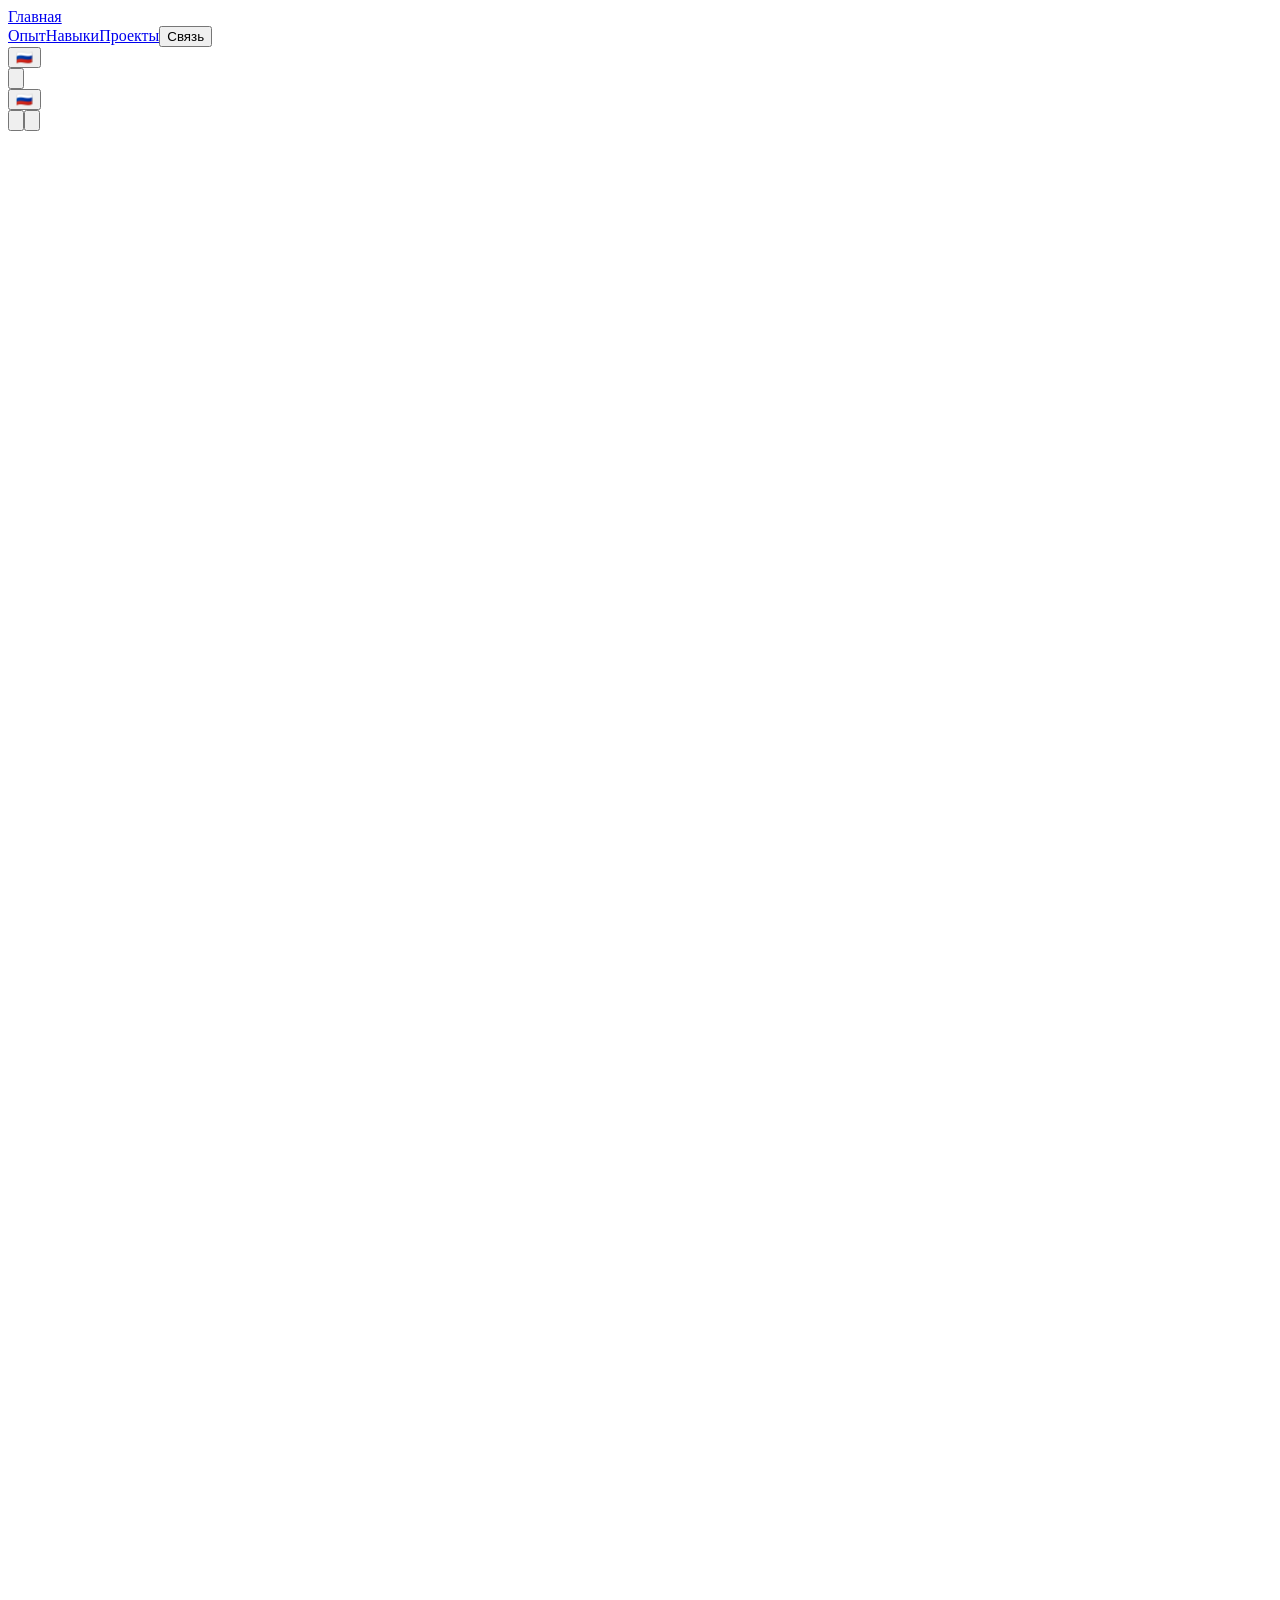
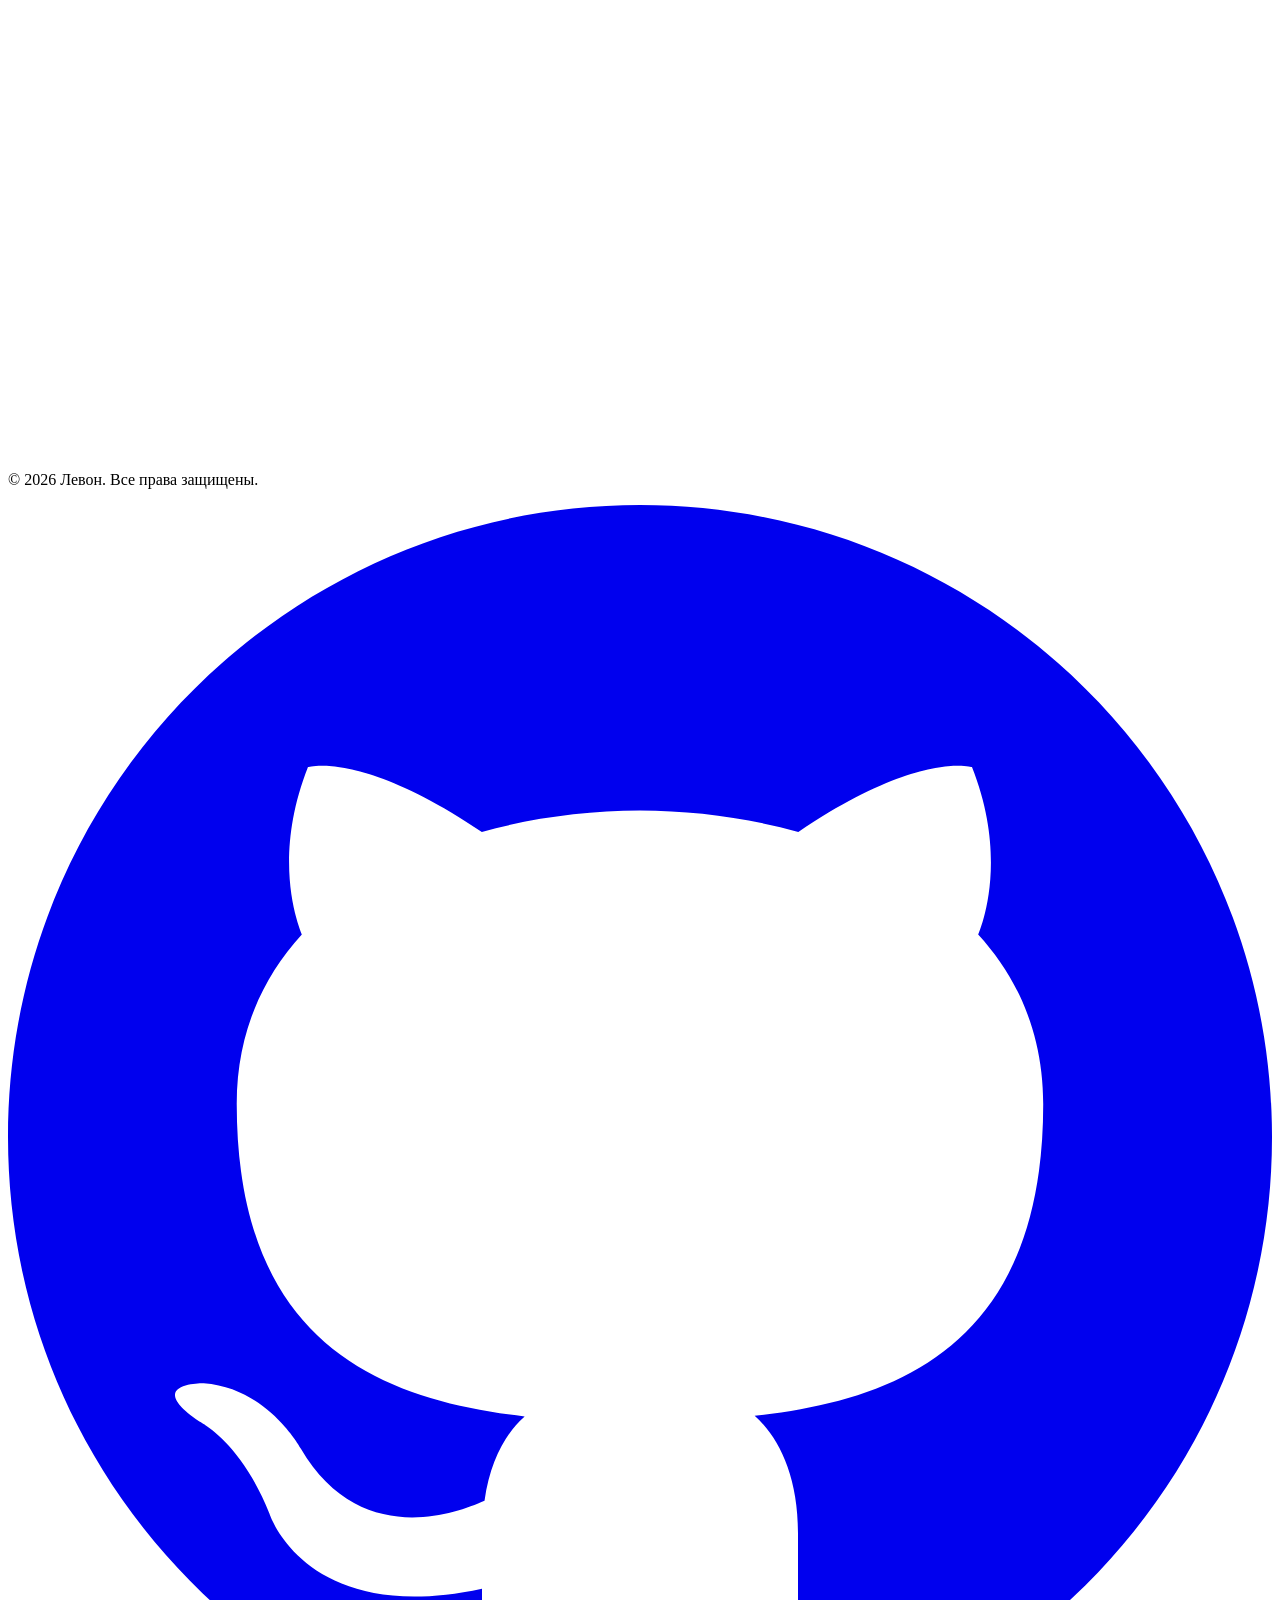
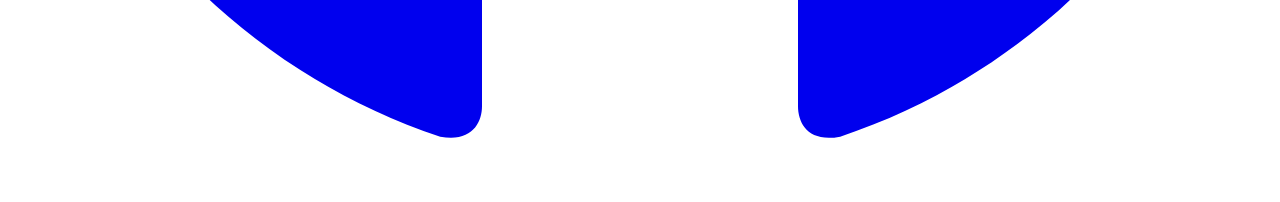
==== commit 06c78a28: "deploy: Telegram chat, proj1 image" ====
--- a/index.html
+++ b/index.html
@@ -1 +1 @@
-<!DOCTYPE html><html lang="ru"><head><meta charSet="utf-8"/><meta name="viewport" content="width=device-width, initial-scale=1"/><link rel="stylesheet" href="/portfolio-next/_next/static/chunks/0yo29yu46yiz6.css" data-precedence="next"/><link rel="preload" as="script" fetchPriority="low" href="/portfolio-next/_next/static/chunks/0ht900cau6_ur.js"/><script src="/portfolio-next/_next/static/chunks/0ce5ixvrkjeh-.js" async=""></script><script src="/portfolio-next/_next/static/chunks/07lhk_q6pmm3r.js" async=""></script><script src="/portfolio-next/_next/static/chunks/turbopack-0uzbki4o8h62e.js" async=""></script><script src="/portfolio-next/_next/static/chunks/11t788gjh4.3s.js" async=""></script><script src="/portfolio-next/_next/static/chunks/0ex1k86sp3-q7.js" async=""></script><script src="/portfolio-next/_next/static/chunks/0dbhjjzl8qfwv.js" async=""></script><script src="/portfolio-next/_next/static/chunks/0tfg9umokaw05.js" async=""></script><link rel="preload" href="https://fonts.googleapis.com/css2?family=Space+Grotesk:wght@300;400;500;600;700&amp;display=swap" as="style"/><link rel="preconnect" href="https://fonts.googleapis.com"/><link rel="preconnect" href="https://fonts.gstatic.com" crossorigin="anonymous"/><title>Левон | Product Engineer</title><meta name="description" content="Личное портфолио Левона — продуктового инженера"/><link rel="icon" href="/portfolio-next/favicon.ico?favicon.0x3dzn~oxb6tn.ico" sizes="256x256" type="image/x-icon"/><link href="https://fonts.googleapis.com/css2?family=Space+Grotesk:wght@300;400;500;600;700&amp;display=swap" rel="stylesheet"/><script src="/portfolio-next/_next/static/chunks/03~yq9q893hmn.js" noModule=""></script></head><body class="min-h-screen flex flex-col"><div hidden=""><!--$--><!--/$--></div><nav class="fixed top-0 inset-x-0 z-50 backdrop-blur-xl bg-background/70 border-b border-border"><div class="max-w-5xl mx-auto px-6 h-16 flex items-center justify-between"><a href="#" class="text-lg font-semibold tracking-tight">Главная</a><div class="hidden md:flex items-center gap-8"><a href="#experience" class="text-sm text-muted-foreground hover:text-foreground transition-colors duration-200">Опыт</a><a href="#skills" class="text-sm text-muted-foreground hover:text-foreground transition-colors duration-200">Навыки</a><a href="#projects" class="text-sm text-muted-foreground hover:text-foreground transition-colors duration-200">Проекты</a><button class="text-sm text-muted-foreground hover:text-foreground transition-colors duration-200 cursor-pointer">Связь</button><div class="flex items-center gap-1"><div class="relative"><button class="flex items-center gap-1 px-2 py-1.5 rounded-lg text-sm hover:bg-accent transition-colors cursor-pointer" aria-label="Switch language"><span class="text-lg leading-none">🇷🇺</span></button></div><button class="p-2 rounded-lg text-muted-foreground hover:text-foreground hover:bg-accent transition-colors duration-200" aria-label="Toggle theme"><svg class="w-5 h-5" fill="none" viewBox="0 0 24 24" stroke="currentColor" stroke-width="2" style="transform:scale(0) rotate(-90deg)"><path stroke-linecap="round" stroke-linejoin="round" d="M20.354 15.354A9 9 0 018.646 3.646 9.003 9.003 0 0012 21a9.003 9.003 0 008.354-5.646z"></path></svg></button></div></div><div class="flex md:hidden items-center gap-0.5"><div class="relative"><button class="flex items-center gap-1 px-2 py-1.5 rounded-lg text-sm hover:bg-accent transition-colors cursor-pointer" aria-label="Switch language"><span class="text-lg leading-none">🇷🇺</span></button></div><button class="p-2 rounded-lg text-muted-foreground hover:text-foreground hover:bg-accent transition-colors duration-200" aria-label="Toggle theme"><svg class="w-5 h-5" fill="none" viewBox="0 0 24 24" stroke="currentColor" stroke-width="2" style="transform:scale(0) rotate(-90deg)"><path stroke-linecap="round" stroke-linejoin="round" d="M20.354 15.354A9 9 0 018.646 3.646 9.003 9.003 0 0012 21a9.003 9.003 0 008.354-5.646z"></path></svg></button><button class="p-2 text-muted-foreground" aria-label="Menu"><svg class="w-6 h-6" fill="none" viewBox="0 0 24 24" stroke="currentColor" stroke-width="2"><path stroke-linecap="round" stroke-linejoin="round" d="M4 6h16M4 12h16M4 18h16"></path></svg></button></div></div></nav><main class="flex-1"><section class="relative min-h-screen min-h-[100dvh] flex items-center justify-center overflow-hidden"><div class="absolute inset-0 dot-pattern"></div><div class="absolute inset-0 bg-gradient-to-b from-background/0 via-background/50 to-background"></div><div class="relative z-10 max-w-4xl mx-auto px-6 text-center"><p class="text-sm font-medium text-muted-foreground mb-4 tracking-widest uppercase" style="opacity:0;transform:translateY(20px)">Привет, я</p><h1 class="text-4xl sm:text-6xl md:text-7xl lg:text-8xl font-bold tracking-tight leading-none mb-4 text-primary" style="opacity:0;transform:translateY(30px)">Левон</h1><p class="text-lg sm:text-xl text-muted-foreground mb-3 font-medium" style="opacity:0;transform:translateY(20px)">Product Engineer</p><p class="max-w-xl mx-auto text-muted-foreground mb-8 leading-relaxed" style="opacity:0;transform:translateY(20px)">Я создаю цифровые продукты, сочетающие чистый дизайн, мощную инженерию и отличный пользовательский опыт.</p><div class="flex flex-col sm:flex-row items-center justify-center gap-3 sm:gap-4" style="opacity:0;transform:translateY(20px)"><button type="button" class="inline-flex items-center justify-center gap-2 w-full sm:w-auto px-6 py-3.5 sm:py-3 rounded-full bg-primary text-white text-sm font-medium hover:opacity-90 transition-opacity duration-200 cursor-pointer">Связаться<svg class="w-4 h-4" fill="none" viewBox="0 0 24 24" stroke="currentColor" stroke-width="2"><path stroke-linecap="round" stroke-linejoin="round" d="M17 8l4 4m0 0l-4 4m4-4H3"></path></svg></button><a href="#projects" class="inline-flex items-center justify-center gap-2 w-full sm:w-auto px-6 py-3.5 sm:py-3 rounded-full border border-primary/50 text-sm font-medium hover:bg-primary/10 transition-colors duration-200">Проекты</a></div></div><div class="absolute bottom-2 left-1/2 -translate-x-1/2 flex flex-col items-center cursor-pointer" style="opacity:0"><span class="text-[10px] text-muted-foreground/60 tracking-widest uppercase mb-1">Scroll</span><svg class="w-5 h-5 -my-1 text-muted-foreground/70" fill="none" viewBox="0 0 24 24" stroke="currentColor" stroke-width="2"><path stroke-linecap="round" stroke-linejoin="round" d="M19 9l-7 7-7-7"></path></svg><svg class="w-5 h-5 -my-1 text-muted-foreground/70" fill="none" viewBox="0 0 24 24" stroke="currentColor" stroke-width="2"><path stroke-linecap="round" stroke-linejoin="round" d="M19 9l-7 7-7-7"></path></svg><svg class="w-5 h-5 -my-1 text-muted-foreground/70" fill="none" viewBox="0 0 24 24" stroke="currentColor" stroke-width="2"><path stroke-linecap="round" stroke-linejoin="round" d="M19 9l-7 7-7-7"></path></svg></div></section><section id="experience" class="py-16 sm:py-24 md:py-32"><div class="max-w-3xl mx-auto px-6"><div class="" style="opacity:0;transform:translateY(40px)"><h2 class="text-sm font-medium text-muted-foreground tracking-widest uppercase mb-12">Опыт Работы</h2></div><div class="space-y-12"><div class="" style="opacity:0;transform:translateY(40px)"><div class="group relative pl-6 sm:pl-8 before:absolute before:left-0 before:top-2 before:w-[2px] before:h-[calc(100%+1rem)] before:bg-border before:last:hidden"><div class="absolute left-[-5px] top-2 w-2.5 h-2.5 sm:w-3 sm:h-3 rounded-full border-2 border-border bg-background group-hover:border-primary transition-colors duration-300"></div><p class="text-xs text-muted-foreground mb-1">2022 - настоящее</p><h3 class="text-lg font-semibold mb-0.5">Senior Frontend Engineer</h3><p class="text-sm text-muted-foreground mb-2">TechCo</p><p class="text-sm text-muted-foreground/80 leading-relaxed">Разрабатываю масштабируемые React-приложения, руководию frontend-командой, внедрил новую архитектуру, улучшил производительность на 40%.</p></div></div><div class="" style="opacity:0;transform:translateY(40px)"><div class="group relative pl-6 sm:pl-8 before:absolute before:left-0 before:top-2 before:w-[2px] before:h-[calc(100%+1rem)] before:bg-border before:last:hidden"><div class="absolute left-[-5px] top-2 w-2.5 h-2.5 sm:w-3 sm:h-3 rounded-full border-2 border-border bg-background group-hover:border-primary transition-colors duration-300"></div><p class="text-xs text-muted-foreground mb-1">2020 - 2022</p><h3 class="text-lg font-semibold mb-0.5">Full Stack Developer</h3><p class="text-sm text-muted-foreground mb-2">StartupXYZ</p><p class="text-sm text-muted-foreground/80 leading-relaxed">Строил full-stack приложения на Next.js, проектировал REST API, работал с PostgreSQL и Redis.</p></div></div><div class="" style="opacity:0;transform:translateY(40px)"><div class="group relative pl-6 sm:pl-8 before:absolute before:left-0 before:top-2 before:w-[2px] before:h-[calc(100%+1rem)] before:bg-border before:last:hidden"><div class="absolute left-[-5px] top-2 w-2.5 h-2.5 sm:w-3 sm:h-3 rounded-full border-2 border-border bg-background group-hover:border-primary transition-colors duration-300"></div><p class="text-xs text-muted-foreground mb-1">2018 - 2020</p><h3 class="text-lg font-semibold mb-0.5">Junior Developer</h3><p class="text-sm text-muted-foreground mb-2">WebAgency</p><p class="text-sm text-muted-foreground/80 leading-relaxed">Участвовал в разработке веб-сайтов, изучил React, TypeScript и гибкие методологии.</p></div></div></div></div></section><section id="skills" class="py-16 sm:py-24 md:py-32 bg-muted/50"><div class="max-w-4xl mx-auto px-6"><div class="" style="opacity:0;transform:translateY(40px)"><h2 class="text-sm font-medium text-muted-foreground tracking-widest uppercase mb-12">Навыки</h2></div><div class="grid grid-cols-2 sm:grid-cols-3 md:grid-cols-4 gap-3"><div class="" style="opacity:0;transform:translateY(40px)"><div class="group p-3 sm:p-4 rounded-xl border border-border bg-card hover:border-foreground/30 transition-all duration-300 cursor-default"><p class="text-sm font-medium mb-2">React</p><div class="h-1.5 rounded-full bg-muted overflow-hidden"><div class="h-full rounded-full bg-primary/30 group-hover:bg-primary/60 transition-all duration-500" style="width:95%"></div></div></div></div><div class="" style="opacity:0;transform:translateY(40px)"><div class="group p-3 sm:p-4 rounded-xl border border-border bg-card hover:border-foreground/30 transition-all duration-300 cursor-default"><p class="text-sm font-medium mb-2">Next.js</p><div class="h-1.5 rounded-full bg-muted overflow-hidden"><div class="h-full rounded-full bg-primary/30 group-hover:bg-primary/60 transition-all duration-500" style="width:90%"></div></div></div></div><div class="" style="opacity:0;transform:translateY(40px)"><div class="group p-3 sm:p-4 rounded-xl border border-border bg-card hover:border-foreground/30 transition-all duration-300 cursor-default"><p class="text-sm font-medium mb-2">TypeScript</p><div class="h-1.5 rounded-full bg-muted overflow-hidden"><div class="h-full rounded-full bg-primary/30 group-hover:bg-primary/60 transition-all duration-500" style="width:92%"></div></div></div></div><div class="" style="opacity:0;transform:translateY(40px)"><div class="group p-3 sm:p-4 rounded-xl border border-border bg-card hover:border-foreground/30 transition-all duration-300 cursor-default"><p class="text-sm font-medium mb-2">Node.js</p><div class="h-1.5 rounded-full bg-muted overflow-hidden"><div class="h-full rounded-full bg-primary/30 group-hover:bg-primary/60 transition-all duration-500" style="width:85%"></div></div></div></div><div class="" style="opacity:0;transform:translateY(40px)"><div class="group p-3 sm:p-4 rounded-xl border border-border bg-card hover:border-foreground/30 transition-all duration-300 cursor-default"><p class="text-sm font-medium mb-2">Python</p><div class="h-1.5 rounded-full bg-muted overflow-hidden"><div class="h-full rounded-full bg-primary/30 group-hover:bg-primary/60 transition-all duration-500" style="width:80%"></div></div></div></div><div class="" style="opacity:0;transform:translateY(40px)"><div class="group p-3 sm:p-4 rounded-xl border border-border bg-card hover:border-foreground/30 transition-all duration-300 cursor-default"><p class="text-sm font-medium mb-2">Docker</p><div class="h-1.5 rounded-full bg-muted overflow-hidden"><div class="h-full rounded-full bg-primary/30 group-hover:bg-primary/60 transition-all duration-500" style="width:75%"></div></div></div></div><div class="" style="opacity:0;transform:translateY(40px)"><div class="group p-3 sm:p-4 rounded-xl border border-border bg-card hover:border-foreground/30 transition-all duration-300 cursor-default"><p class="text-sm font-medium mb-2">PostgreSQL</p><div class="h-1.5 rounded-full bg-muted overflow-hidden"><div class="h-full rounded-full bg-primary/30 group-hover:bg-primary/60 transition-all duration-500" style="width:78%"></div></div></div></div><div class="" style="opacity:0;transform:translateY(40px)"><div class="group p-3 sm:p-4 rounded-xl border border-border bg-card hover:border-foreground/30 transition-all duration-300 cursor-default"><p class="text-sm font-medium mb-2">Redis</p><div class="h-1.5 rounded-full bg-muted overflow-hidden"><div class="h-full rounded-full bg-primary/30 group-hover:bg-primary/60 transition-all duration-500" style="width:72%"></div></div></div></div><div class="" style="opacity:0;transform:translateY(40px)"><div class="group p-3 sm:p-4 rounded-xl border border-border bg-card hover:border-foreground/30 transition-all duration-300 cursor-default"><p class="text-sm font-medium mb-2">Tailwind CSS</p><div class="h-1.5 rounded-full bg-muted overflow-hidden"><div class="h-full rounded-full bg-primary/30 group-hover:bg-primary/60 transition-all duration-500" style="width:93%"></div></div></div></div><div class="" style="opacity:0;transform:translateY(40px)"><div class="group p-3 sm:p-4 rounded-xl border border-border bg-card hover:border-foreground/30 transition-all duration-300 cursor-default"><p class="text-sm font-medium mb-2">GraphQL</p><div class="h-1.5 rounded-full bg-muted overflow-hidden"><div class="h-full rounded-full bg-primary/30 group-hover:bg-primary/60 transition-all duration-500" style="width:70%"></div></div></div></div><div class="" style="opacity:0;transform:translateY(40px)"><div class="group p-3 sm:p-4 rounded-xl border border-border bg-card hover:border-foreground/30 transition-all duration-300 cursor-default"><p class="text-sm font-medium mb-2">AWS</p><div class="h-1.5 rounded-full bg-muted overflow-hidden"><div class="h-full rounded-full bg-primary/30 group-hover:bg-primary/60 transition-all duration-500" style="width:68%"></div></div></div></div><div class="" style="opacity:0;transform:translateY(40px)"><div class="group p-3 sm:p-4 rounded-xl border border-border bg-card hover:border-foreground/30 transition-all duration-300 cursor-default"><p class="text-sm font-medium mb-2">Framer Motion</p><div class="h-1.5 rounded-full bg-muted overflow-hidden"><div class="h-full rounded-full bg-primary/30 group-hover:bg-primary/60 transition-all duration-500" style="width:85%"></div></div></div></div></div></div></section><section id="projects" class="py-16 sm:py-24 md:py-32"><div class="max-w-5xl mx-auto px-6"><div class="" style="opacity:0;transform:translateY(40px)"><h2 class="text-sm font-medium text-muted-foreground tracking-widest uppercase mb-12">Проекты</h2></div><div class="grid md:grid-cols-3 gap-6"><div class="" style="opacity:0;transform:translateY(40px)"><div class="group relative rounded-2xl overflow-hidden border border-border bg-card hover:border-foreground/20 hover:-translate-y-1 transition-all duration-500"><a href="https://happytops.github.io/portfolio-next/" target="_blank" rel="noopener noreferrer" class="block"><div class="h-32 sm:h-44 bg-gradient-to-br from-blue-500 to-violet-500 opacity-80 group-hover:opacity-100 transition-opacity duration-500 relative overflow-hidden flex items-center justify-center"><div class="absolute inset-0 bg-[radial-gradient(circle_at_50%_50%,rgba(255,255,255,0.15),transparent_70%)]"></div><svg class="relative w-16 h-16 sm:w-20 sm:h-20 text-white/30 group-hover:text-white/60 transition-colors duration-500" viewBox="0 0 48 48" fill="none" stroke="currentColor" stroke-width="1.5" stroke-linecap="round" stroke-linejoin="round"><rect x="4" y="8" width="40" height="24" rx="2"></rect><line x1="12" y1="36" x2="36" y2="36"></line><line x1="18" y1="40" x2="30" y2="40"></line><line x1="24" y1="36" x2="24" y2="40"></line></svg></div></a><div class="p-5"><h3 class="font-semibold mb-1.5 group-hover:text-foreground transition-colors">E-Commerce Platform</h3><p class="text-sm text-muted-foreground leading-relaxed mb-4">Персональный сайт-портфолио на Next.js 16, Tailwind CSS v4 и Framer Motion. Полностью адаптивный, мультиязычный (hy/ru/en), тёмная/светлая тема.</p><div class="flex flex-wrap gap-1.5 mb-4"><span class="text-[10px] font-medium px-2 py-0.5 rounded-full bg-primary/10 text-primary/80">Next.js</span><span class="text-[10px] font-medium px-2 py-0.5 rounded-full bg-primary/10 text-primary/80">TypeScript</span><span class="text-[10px] font-medium px-2 py-0.5 rounded-full bg-primary/10 text-primary/80">Tailwind CSS</span></div><div class="flex items-center gap-3"><a href="https://github.com/HappyTOPS/portfolio-next" target="_blank" rel="noopener noreferrer" class="flex items-center gap-1.5 text-xs text-muted-foreground hover:text-foreground transition-colors"><svg class="w-4 h-4" fill="currentColor" viewBox="0 0 24 24"><path d="M12 0c-6.626 0-12 5.373-12 12 0 5.302 3.438 9.8 8.207 11.387.599.111.793-.261.793-.577v-2.234c-3.338.726-4.033-1.416-4.033-1.416-.546-1.387-1.333-1.756-1.333-1.756-1.089-.745.083-.729.083-.729 1.205.084 1.839 1.237 1.839 1.237 1.07 1.834 2.807 1.304 3.492.997.107-.775.418-1.305.762-1.604-2.665-.305-5.467-1.334-5.467-5.931 0-1.311.469-2.381 1.236-3.221-.124-.303-.535-1.524.117-3.176 0 0 1.008-.322 3.301 1.23.957-.266 1.983-.399 3.003-.404 1.02.005 2.047.138 3.006.404 2.291-1.552 3.297-1.23 3.297-1.23.653 1.653.242 2.874.118 3.176.77.84 1.235 1.911 1.235 3.221 0 4.609-2.807 5.624-5.479 5.921.43.372.823 1.102.823 2.222v3.293c0 .319.192.694.801.576 4.765-1.589 8.199-6.086 8.199-11.386 0-6.627-5.373-12-12-12z"></path></svg>Source</a><a href="https://happytops.github.io/portfolio-next/" target="_blank" rel="noopener noreferrer" class="flex items-center gap-1.5 text-xs text-muted-foreground hover:text-foreground transition-colors"><svg class="w-4 h-4" fill="none" viewBox="0 0 24 24" stroke="currentColor" stroke-width="2"><path stroke-linecap="round" stroke-linejoin="round" d="M10 6H6a2 2 0 00-2 2v10a2 2 0 002 2h10a2 2 0 002-2v-4M14 4h6m0 0v6m0-6L10 14"></path></svg>Live Demo</a></div></div></div></div><div class="" style="opacity:0;transform:translateY(40px)"><div class="group relative rounded-2xl overflow-hidden border border-border bg-card hover:border-foreground/20 hover:-translate-y-1 transition-all duration-500"><a href="#" target="_blank" rel="noopener noreferrer" class="block"><div class="h-32 sm:h-44 bg-gradient-to-br from-emerald-500 to-cyan-500 opacity-80 group-hover:opacity-100 transition-opacity duration-500 relative overflow-hidden flex items-center justify-center"><div class="absolute inset-0 bg-[radial-gradient(circle_at_50%_50%,rgba(255,255,255,0.15),transparent_70%)]"></div><svg class="relative w-16 h-16 sm:w-20 sm:h-20 text-white/30 group-hover:text-white/60 transition-colors duration-500" viewBox="0 0 48 48" fill="none" stroke="currentColor" stroke-width="1.5" stroke-linecap="round" stroke-linejoin="round"><path d="M24 4C13 4 4 13 4 24c0 8.8 5.7 16.3 13.7 19 .6.1 1-.3 1-.7v-3.4c-5.6 1.2-6.7-2.7-6.7-2.7-.9-2.3-2.2-3-2.2-3-1.8-1.2.1-1.2.1-1.2 2 .1 3.1 2 3.1 2 1.8 3 4.7 2.2 5.8 1.7.2-1.3.7-2.2 1.3-2.7-4.4-.5-9.1-2.2-9.1-9.8 0-2.2.8-4 2-5.4-.2-.5-.9-2.6.2-5.4 0 0 1.7-.5 5.5 2.1A19.3 19.3 0 0124 14.5c1.7 0 3.4.2 5 .7 3.8-2.6 5.5-2.1 5.5-2.1 1.1 2.8.4 4.9.2 5.4 1.3 1.4 2 3.2 2 5.4 0 7.7-4.7 9.3-9.2 9.8.7.6 1.4 1.9 1.4 3.8v5.7c0 .4.4.8 1 .7 8-2.7 13.7-10.2 13.7-19C44 13 35 4 24 4z"></path></svg></div></a><div class="p-5"><h3 class="font-semibold mb-1.5 group-hover:text-foreground transition-colors">Open Source Contributions</h3><p class="text-sm text-muted-foreground leading-relaxed mb-4">Участие в open source проектах: исправление ошибок, разработка новых функций и ревью кода в публичных репозиториях.</p><div class="flex flex-wrap gap-1.5 mb-4"><span class="text-[10px] font-medium px-2 py-0.5 rounded-full bg-primary/10 text-primary/80">React</span><span class="text-[10px] font-medium px-2 py-0.5 rounded-full bg-primary/10 text-primary/80">Node.js</span><span class="text-[10px] font-medium px-2 py-0.5 rounded-full bg-primary/10 text-primary/80">Open Source</span></div><div class="flex items-center gap-3"><a href="https://github.com/HappyTOPS" target="_blank" rel="noopener noreferrer" class="flex items-center gap-1.5 text-xs text-muted-foreground hover:text-foreground transition-colors"><svg class="w-4 h-4" fill="currentColor" viewBox="0 0 24 24"><path d="M12 0c-6.626 0-12 5.373-12 12 0 5.302 3.438 9.8 8.207 11.387.599.111.793-.261.793-.577v-2.234c-3.338.726-4.033-1.416-4.033-1.416-.546-1.387-1.333-1.756-1.333-1.756-1.089-.745.083-.729.083-.729 1.205.084 1.839 1.237 1.839 1.237 1.07 1.834 2.807 1.304 3.492.997.107-.775.418-1.305.762-1.604-2.665-.305-5.467-1.334-5.467-5.931 0-1.311.469-2.381 1.236-3.221-.124-.303-.535-1.524.117-3.176 0 0 1.008-.322 3.301 1.23.957-.266 1.983-.399 3.003-.404 1.02.005 2.047.138 3.006.404 2.291-1.552 3.297-1.23 3.297-1.23.653 1.653.242 2.874.118 3.176.77.84 1.235 1.911 1.235 3.221 0 4.609-2.807 5.624-5.479 5.921.43.372.823 1.102.823 2.222v3.293c0 .319.192.694.801.576 4.765-1.589 8.199-6.086 8.199-11.386 0-6.627-5.373-12-12-12z"></path></svg>Source</a></div></div></div></div><div class="" style="opacity:0;transform:translateY(40px)"><div class="group relative rounded-2xl overflow-hidden border border-border bg-card hover:border-foreground/20 hover:-translate-y-1 transition-all duration-500"><a href="#" target="_blank" rel="noopener noreferrer" class="block"><div class="h-32 sm:h-44 bg-gradient-to-br from-orange-500 to-rose-500 opacity-80 group-hover:opacity-100 transition-opacity duration-500 relative overflow-hidden flex items-center justify-center"><div class="absolute inset-0 bg-[radial-gradient(circle_at_50%_50%,rgba(255,255,255,0.15),transparent_70%)]"></div><svg class="relative w-16 h-16 sm:w-20 sm:h-20 text-white/30 group-hover:text-white/60 transition-colors duration-500" viewBox="0 0 48 48" fill="none" stroke="currentColor" stroke-width="1.5" stroke-linecap="round" stroke-linejoin="round"><polyline points="16 18 8 24 16 30"></polyline><polyline points="32 18 40 24 32 30"></polyline><line x1="28" y1="14" x2="20" y2="34"></line></svg></div></a><div class="p-5"><h3 class="font-semibold mb-1.5 group-hover:text-foreground transition-colors">CLI Tools</h3><p class="text-sm text-muted-foreground leading-relaxed mb-4">Инструменты командной строки на Node.js для автоматизации: обработка данных, взаимодействие с API и DevOps скриптинг.</p><div class="flex flex-wrap gap-1.5 mb-4"><span class="text-[10px] font-medium px-2 py-0.5 rounded-full bg-primary/10 text-primary/80">Node.js</span><span class="text-[10px] font-medium px-2 py-0.5 rounded-full bg-primary/10 text-primary/80">PostgreSQL</span><span class="text-[10px] font-medium px-2 py-0.5 rounded-full bg-primary/10 text-primary/80">Docker</span></div><div class="flex items-center gap-3"><a href="https://github.com/HappyTOPS" target="_blank" rel="noopener noreferrer" class="flex items-center gap-1.5 text-xs text-muted-foreground hover:text-foreground transition-colors"><svg class="w-4 h-4" fill="currentColor" viewBox="0 0 24 24"><path d="M12 0c-6.626 0-12 5.373-12 12 0 5.302 3.438 9.8 8.207 11.387.599.111.793-.261.793-.577v-2.234c-3.338.726-4.033-1.416-4.033-1.416-.546-1.387-1.333-1.756-1.333-1.756-1.089-.745.083-.729.083-.729 1.205.084 1.839 1.237 1.839 1.237 1.07 1.834 2.807 1.304 3.492.997.107-.775.418-1.305.762-1.604-2.665-.305-5.467-1.334-5.467-5.931 0-1.311.469-2.381 1.236-3.221-.124-.303-.535-1.524.117-3.176 0 0 1.008-.322 3.301 1.23.957-.266 1.983-.399 3.003-.404 1.02.005 2.047.138 3.006.404 2.291-1.552 3.297-1.23 3.297-1.23.653 1.653.242 2.874.118 3.176.77.84 1.235 1.911 1.235 3.221 0 4.609-2.807 5.624-5.479 5.921.43.372.823 1.102.823 2.222v3.293c0 .319.192.694.801.576 4.765-1.589 8.199-6.086 8.199-11.386 0-6.627-5.373-12-12-12z"></path></svg>Source</a></div></div></div></div></div></div></section><!--$--><!--/$--></main><footer class="py-8 border-t border-border"><div class="max-w-5xl mx-auto px-6 flex items-center justify-between"><p class="text-xs text-muted-foreground">© 2026 Левон. Все права защищены.</p><div class="flex items-center gap-4"><a href="https://github.com/HappyTOPS" target="_blank" rel="noopener noreferrer" class="text-muted-foreground hover:text-foreground transition-colors"><svg class="w-4 h-4" fill="currentColor" viewBox="0 0 24 24"><path d="M12 0c-6.626 0-12 5.373-12 12 0 5.302 3.438 9.8 8.207 11.387.599.111.793-.261.793-.577v-2.234c-3.338.726-4.033-1.416-4.033-1.416-.546-1.387-1.333-1.756-1.333-1.756-1.089-.745.083-.729.083-.729 1.205.084 1.839 1.237 1.839 1.237 1.07 1.834 2.807 1.304 3.492.997.107-.775.418-1.305.762-1.604-2.665-.305-5.467-1.334-5.467-5.931 0-1.311.469-2.381 1.236-3.221-.124-.303-.535-1.524.117-3.176 0 0 1.008-.322 3.301 1.23.957-.266 1.983-.399 3.003-.404 1.02.005 2.047.138 3.006.404 2.291-1.552 3.297-1.23 3.297-1.23.653 1.653.242 2.874.118 3.176.77.84 1.235 1.911 1.235 3.221 0 4.609-2.807 5.624-5.479 5.921.43.372.823 1.102.823 2.222v3.293c0 .319.192.694.801.576 4.765-1.589 8.199-6.086 8.199-11.386 0-6.627-5.373-12-12-12z"></path></svg></a></div></div></footer><div class="fixed bottom-6 right-6 z-50 flex flex-col items-end"><button class="relative w-14 h-14 rounded-full bg-primary text-white shadow-lg flex items-center justify-center hover:opacity-90 transition-opacity cursor-pointer" aria-label="Open chat" style="transform:scale(0)"><span class="absolute inset-0 rounded-full bg-primary animate-ping opacity-30"></span><svg class="w-6 h-6 relative z-10" fill="none" viewBox="0 0 24 24" stroke="currentColor" stroke-width="2"><path stroke-linecap="round" stroke-linejoin="round" d="M8 12h.01M12 12h.01M16 12h.01M21 12c0 4.418-4.03 8-9 8a9.863 9.863 0 01-4.255-.949L3 20l1.395-3.72C3.512 15.042 3 13.574 3 12c0-4.418 4.03-8 9-8s9 3.582 9 8z"></path></svg></button></div><script src="/portfolio-next/_next/static/chunks/0ht900cau6_ur.js" id="_R_" async=""></script><script>(self.__next_f=self.__next_f||[]).push([0])</script><script>self.__next_f.push([1,"1:\"$Sreact.fragment\"\n2:I[34941,[\"/portfolio-next/_next/static/chunks/11t788gjh4.3s.js\",\"/portfolio-next/_next/static/chunks/0ex1k86sp3-q7.js\",\"/portfolio-next/_next/static/chunks/0dbhjjzl8qfwv.js\"],\"LangProvider\"]\n3:I[45678,[\"/portfolio-next/_next/static/chunks/11t788gjh4.3s.js\",\"/portfolio-next/_next/static/chunks/0ex1k86sp3-q7.js\",\"/portfolio-next/_next/static/chunks/0dbhjjzl8qfwv.js\"],\"default\"]\n4:I[39756,[\"/portfolio-next/_next/static/chunks/11t788gjh4.3s.js\",\"/portfolio-next/_next/static/chunks/0ex1k86sp3-q7.js\",\"/portfolio-next/_next/static/chunks/0dbhjjzl8qfwv.js\"],\"default\"]\n5:I[37457,[\"/portfolio-next/_next/static/chunks/11t788gjh4.3s.js\",\"/portfolio-next/_next/static/chunks/0ex1k86sp3-q7.js\",\"/portfolio-next/_next/static/chunks/0dbhjjzl8qfwv.js\"],\"default\"]\n6:I[13642,[\"/portfolio-next/_next/static/chunks/11t788gjh4.3s.js\",\"/portfolio-next/_next/static/chunks/0ex1k86sp3-q7.js\",\"/portfolio-next/_next/static/chunks/0dbhjjzl8qfwv.js\"],\"default\"]\n7:I[42110,[\"/portfolio-next/_next/static/chunks/11t788gjh4.3s.js\",\"/portfolio-next/_next/static/chunks/0ex1k86sp3-q7.js\",\"/portfolio-next/_next/static/chunks/0dbhjjzl8qfwv.js\"],\"default\"]\n8:I[32177,[\"/portfolio-next/_next/static/chunks/11t788gjh4.3s.js\",\"/portfolio-next/_next/static/chunks/0ex1k86sp3-q7.js\",\"/portfolio-next/_next/static/chunks/0dbhjjzl8qfwv.js\",\"/portfolio-next/_next/static/chunks/0tfg9umokaw05.js\"],\"default\"]\n9:I[15,[\"/portfolio-next/_next/static/chunks/11t788gjh4.3s.js\",\"/portfolio-next/_next/static/chunks/0ex1k86sp3-q7.js\",\"/portfolio-next/_next/static/chunks/0dbhjjzl8qfwv.js\",\"/portfolio-next/_next/static/chunks/0tfg9umokaw05.js\"],\"default\"]\na:I[87114,[\"/portfolio-next/_next/static/chunks/11t788gjh4.3s.js\",\"/portfolio-next/_next/static/chunks/0ex1k86sp3-q7.js\",\"/portfolio-next/_next/static/chunks/0dbhjjzl8qfwv.js\",\"/portfolio-next/_next/static/chunks/0tfg9umokaw05.js\"],\"default\"]\nb:I[48005,[\"/portfolio-next/_next/static/chunks/11t788gjh4.3s.js\",\"/portfolio-next/_next/static/chunks/0ex1k86sp3-q7.js\",\"/portfolio-next/_next/static/chunks/0dbhjjzl8qfwv.js\",\"/portfolio-next/_next/static/chunks/0tfg9umokaw05.js\"],\"default\"]\nc:I[97367,[\"/portfolio-next/_next/static/chunks/11t788gjh4.3s.js\",\"/portfolio-next/_next/static/chunks/0ex1k86sp3-q7.js\",\"/portfolio-next/_next/static/chunks/0dbhjjzl8qfwv.js\"],\"OutletBoundary\"]\nd:\"$Sreact.suspense\"\nf:I[97367,[\"/portfolio-next/_next/static/chunks/11t788gjh4.3s.js\",\"/portfolio-next/_next/static/chunks/0ex1k86sp3-q7.js\",\"/portfolio-next/_next/static/chunks/0dbhjjzl8qfwv.js\"],\"ViewportBoundary\"]\n11:I[97367,[\"/portfolio-next/_next/static/chunks/11t788gjh4.3s.js\",\"/portfolio-next/_next/static/chunks/0ex1k86sp3-q7.js\",\"/portfolio-next/_next/static/chunks/0dbhjjzl8qfwv.js\"],\"MetadataBoundary\"]\n13:I[68027,[\"/portfolio-next/_next/static/chunks/11t788gjh4.3s.js\",\"/portfolio-next/_next/static/chunks/0ex1k86sp3-q7.js\",\"/portfolio-next/_next/static/chunks/0dbhjjzl8qfwv.js\"],\"default\",1]\n:HL[\"/portfolio-next/_next/static/chunks/0yo29yu46yiz6.css\",\"style\"]\n:HL[\"https://fonts.googleapis.com/css2?family=Space+Grotesk:wght@300;400;500;600;700\u0026display=swap\",\"style\"]\n"])</script><script>self.__next_f.push([1,"0:{\"P\":null,\"c\":[\"\",\"\"],\"q\":\"\",\"i\":false,\"f\":[[[\"\",{\"children\":[\"__PAGE__\",{}]},\"$undefined\",\"$undefined\",16],[[\"$\",\"$1\",\"c\",{\"children\":[[[\"$\",\"link\",\"0\",{\"rel\":\"stylesheet\",\"href\":\"/portfolio-next/_next/static/chunks/0yo29yu46yiz6.css\",\"precedence\":\"next\",\"crossOrigin\":\"$undefined\",\"nonce\":\"$undefined\"}],[\"$\",\"script\",\"script-0\",{\"src\":\"/portfolio-next/_next/static/chunks/11t788gjh4.3s.js\",\"async\":true,\"nonce\":\"$undefined\"}],[\"$\",\"script\",\"script-1\",{\"src\":\"/portfolio-next/_next/static/chunks/0ex1k86sp3-q7.js\",\"async\":true,\"nonce\":\"$undefined\"}],[\"$\",\"script\",\"script-2\",{\"src\":\"/portfolio-next/_next/static/chunks/0dbhjjzl8qfwv.js\",\"async\":true,\"nonce\":\"$undefined\"}]],[\"$\",\"html\",null,{\"lang\":\"ru\",\"suppressHydrationWarning\":true,\"children\":[[\"$\",\"head\",null,{\"children\":[[\"$\",\"link\",null,{\"rel\":\"preconnect\",\"href\":\"https://fonts.googleapis.com\"}],[\"$\",\"link\",null,{\"rel\":\"preconnect\",\"href\":\"https://fonts.gstatic.com\",\"crossOrigin\":\"anonymous\"}],[\"$\",\"link\",null,{\"href\":\"https://fonts.googleapis.com/css2?family=Space+Grotesk:wght@300;400;500;600;700\u0026display=swap\",\"rel\":\"stylesheet\"}]]}],[\"$\",\"body\",null,{\"className\":\"min-h-screen flex flex-col\",\"children\":[\"$\",\"$L2\",null,{\"children\":[[\"$\",\"$L3\",null,{}],[\"$\",\"main\",null,{\"className\":\"flex-1\",\"children\":[\"$\",\"$L4\",null,{\"parallelRouterKey\":\"children\",\"error\":\"$undefined\",\"errorStyles\":\"$undefined\",\"errorScripts\":\"$undefined\",\"template\":[\"$\",\"$L5\",null,{}],\"templateStyles\":\"$undefined\",\"templateScripts\":\"$undefined\",\"notFound\":[[[\"$\",\"title\",null,{\"children\":\"404: This page could not be found.\"}],[\"$\",\"div\",null,{\"style\":{\"fontFamily\":\"system-ui,\\\"Segoe UI\\\",Roboto,Helvetica,Arial,sans-serif,\\\"Apple Color Emoji\\\",\\\"Segoe UI Emoji\\\"\",\"height\":\"100vh\",\"textAlign\":\"center\",\"display\":\"flex\",\"flexDirection\":\"column\",\"alignItems\":\"center\",\"justifyContent\":\"center\"},\"children\":[\"$\",\"div\",null,{\"children\":[[\"$\",\"style\",null,{\"dangerouslySetInnerHTML\":{\"__html\":\"body{color:#000;background:#fff;margin:0}.next-error-h1{border-right:1px solid rgba(0,0,0,.3)}@media (prefers-color-scheme:dark){body{color:#fff;background:#000}.next-error-h1{border-right:1px solid rgba(255,255,255,.3)}}\"}}],[\"$\",\"h1\",null,{\"className\":\"next-error-h1\",\"style\":{\"display\":\"inline-block\",\"margin\":\"0 20px 0 0\",\"padding\":\"0 23px 0 0\",\"fontSize\":24,\"fontWeight\":500,\"verticalAlign\":\"top\",\"lineHeight\":\"49px\"},\"children\":404}],[\"$\",\"div\",null,{\"style\":{\"display\":\"inline-block\"},\"children\":[\"$\",\"h2\",null,{\"style\":{\"fontSize\":14,\"fontWeight\":400,\"lineHeight\":\"49px\",\"margin\":0},\"children\":\"This page could not be found.\"}]}]]}]}]],[]],\"forbidden\":\"$undefined\",\"unauthorized\":\"$undefined\"}]}],[\"$\",\"$L6\",null,{}],[\"$\",\"$L7\",null,{}]]}]}]]}]]}],{\"children\":[[\"$\",\"$1\",\"c\",{\"children\":[[[\"$\",\"$L8\",null,{}],[\"$\",\"$L9\",null,{}],[\"$\",\"$La\",null,{}],[\"$\",\"$Lb\",null,{}]],[[\"$\",\"script\",\"script-0\",{\"src\":\"/portfolio-next/_next/static/chunks/0tfg9umokaw05.js\",\"async\":true,\"nonce\":\"$undefined\"}]],[\"$\",\"$Lc\",null,{\"children\":[\"$\",\"$d\",null,{\"name\":\"Next.MetadataOutlet\",\"children\":\"$@e\"}]}]]}],{},null,false,null]},null,false,null],[\"$\",\"$1\",\"h\",{\"children\":[null,[\"$\",\"$Lf\",null,{\"children\":\"$L10\"}],[\"$\",\"div\",null,{\"hidden\":true,\"children\":[\"$\",\"$L11\",null,{\"children\":[\"$\",\"$d\",null,{\"name\":\"Next.Metadata\",\"children\":\"$L12\"}]}]}],null]}],false]],\"m\":\"$undefined\",\"G\":[\"$13\",[[\"$\",\"link\",\"0\",{\"rel\":\"stylesheet\",\"href\":\"/portfolio-next/_next/static/chunks/0yo29yu46yiz6.css\",\"precedence\":\"next\",\"crossOrigin\":\"$undefined\",\"nonce\":\"$undefined\"}]]],\"S\":true,\"h\":null,\"s\":\"$undefined\",\"l\":\"$undefined\",\"p\":\"$undefined\",\"d\":\"$undefined\",\"b\":\"RmTSGQZbMYsLHHzGhBNov\"}\n"])</script><script>self.__next_f.push([1,"10:[[\"$\",\"meta\",\"0\",{\"charSet\":\"utf-8\"}],[\"$\",\"meta\",\"1\",{\"name\":\"viewport\",\"content\":\"width=device-width, initial-scale=1\"}]]\n"])</script><script>self.__next_f.push([1,"14:I[27201,[\"/portfolio-next/_next/static/chunks/11t788gjh4.3s.js\",\"/portfolio-next/_next/static/chunks/0ex1k86sp3-q7.js\",\"/portfolio-next/_next/static/chunks/0dbhjjzl8qfwv.js\"],\"IconMark\"]\ne:null\n12:[[\"$\",\"title\",\"0\",{\"children\":\"Левон | Product Engineer\"}],[\"$\",\"meta\",\"1\",{\"name\":\"description\",\"content\":\"Личное портфолио Левона — продуктового инженера\"}],[\"$\",\"link\",\"2\",{\"rel\":\"icon\",\"href\":\"/portfolio-next/favicon.ico?favicon.0x3dzn~oxb6tn.ico\",\"sizes\":\"256x256\",\"type\":\"image/x-icon\"}],[\"$\",\"$L14\",\"3\",{}]]\n"])</script></body></html>+<!DOCTYPE html><html lang="ru"><head><meta charSet="utf-8"/><meta name="viewport" content="width=device-width, initial-scale=1"/><link rel="preload" as="image" href="https://i.imgur.com/LFEInpH.png"/><link rel="stylesheet" href="/portfolio-next/_next/static/chunks/01zlg029b-xcn.css" data-precedence="next"/><link rel="preload" as="script" fetchPriority="low" href="/portfolio-next/_next/static/chunks/0ht900cau6_ur.js"/><script src="/portfolio-next/_next/static/chunks/0ce5ixvrkjeh-.js" async=""></script><script src="/portfolio-next/_next/static/chunks/07lhk_q6pmm3r.js" async=""></script><script src="/portfolio-next/_next/static/chunks/turbopack-0uzbki4o8h62e.js" async=""></script><script src="/portfolio-next/_next/static/chunks/0g39zw1kjsakf.js" async=""></script><script src="/portfolio-next/_next/static/chunks/0ex1k86sp3-q7.js" async=""></script><script src="/portfolio-next/_next/static/chunks/0dbhjjzl8qfwv.js" async=""></script><script src="/portfolio-next/_next/static/chunks/01-g3cu66tpgc.js" async=""></script><link rel="preload" href="https://fonts.googleapis.com/css2?family=Space+Grotesk:wght@300;400;500;600;700&amp;display=swap" as="style"/><link rel="preconnect" href="https://fonts.googleapis.com"/><link rel="preconnect" href="https://fonts.gstatic.com" crossorigin="anonymous"/><title>Левон | Product Engineer</title><meta name="description" content="Личное портфолио Левона — продуктового инженера"/><link rel="icon" href="/portfolio-next/favicon.ico?favicon.0x3dzn~oxb6tn.ico" sizes="256x256" type="image/x-icon"/><link href="https://fonts.googleapis.com/css2?family=Space+Grotesk:wght@300;400;500;600;700&amp;display=swap" rel="stylesheet"/><script src="/portfolio-next/_next/static/chunks/03~yq9q893hmn.js" noModule=""></script></head><body class="min-h-screen flex flex-col"><div hidden=""><!--$--><!--/$--></div><nav class="fixed top-0 inset-x-0 z-50 backdrop-blur-xl bg-background/70 border-b border-border"><div class="max-w-5xl mx-auto px-6 h-16 flex items-center justify-between"><a href="#" class="text-lg font-semibold tracking-tight">Главная</a><div class="hidden md:flex items-center gap-8"><a href="#experience" class="text-sm text-muted-foreground hover:text-foreground transition-colors duration-200">Опыт</a><a href="#skills" class="text-sm text-muted-foreground hover:text-foreground transition-colors duration-200">Навыки</a><a href="#projects" class="text-sm text-muted-foreground hover:text-foreground transition-colors duration-200">Проекты</a><button class="text-sm text-muted-foreground hover:text-foreground transition-colors duration-200 cursor-pointer">Связь</button><div class="flex items-center gap-1"><div class="relative"><button class="flex items-center gap-1 px-2 py-1.5 rounded-lg text-sm hover:bg-accent transition-colors cursor-pointer" aria-label="Switch language"><span class="text-lg leading-none">🇷🇺</span></button></div><button class="p-2 rounded-lg text-muted-foreground hover:text-foreground hover:bg-accent transition-colors duration-200" aria-label="Toggle theme"><svg class="w-5 h-5" fill="none" viewBox="0 0 24 24" stroke="currentColor" stroke-width="2" style="transform:scale(0) rotate(-90deg)"><path stroke-linecap="round" stroke-linejoin="round" d="M20.354 15.354A9 9 0 018.646 3.646 9.003 9.003 0 0012 21a9.003 9.003 0 008.354-5.646z"></path></svg></button></div></div><div class="flex md:hidden items-center gap-0.5"><div class="relative"><button class="flex items-center gap-1 px-2 py-1.5 rounded-lg text-sm hover:bg-accent transition-colors cursor-pointer" aria-label="Switch language"><span class="text-lg leading-none">🇷🇺</span></button></div><button class="p-2 rounded-lg text-muted-foreground hover:text-foreground hover:bg-accent transition-colors duration-200" aria-label="Toggle theme"><svg class="w-5 h-5" fill="none" viewBox="0 0 24 24" stroke="currentColor" stroke-width="2" style="transform:scale(0) rotate(-90deg)"><path stroke-linecap="round" stroke-linejoin="round" d="M20.354 15.354A9 9 0 018.646 3.646 9.003 9.003 0 0012 21a9.003 9.003 0 008.354-5.646z"></path></svg></button><button class="p-2 text-muted-foreground" aria-label="Menu"><svg class="w-6 h-6" fill="none" viewBox="0 0 24 24" stroke="currentColor" stroke-width="2"><path stroke-linecap="round" stroke-linejoin="round" d="M4 6h16M4 12h16M4 18h16"></path></svg></button></div></div></nav><main class="flex-1"><section class="relative min-h-screen min-h-[100dvh] flex items-center justify-center overflow-hidden"><div class="absolute inset-0 dot-pattern"></div><div class="absolute inset-0 bg-gradient-to-b from-background/0 via-background/50 to-background"></div><div class="relative z-10 max-w-4xl mx-auto px-6 text-center"><p class="text-sm font-medium text-muted-foreground mb-4 tracking-widest uppercase" style="opacity:0;transform:translateY(20px)">Привет, я</p><h1 class="text-4xl sm:text-6xl md:text-7xl lg:text-8xl font-bold tracking-tight leading-none mb-4 text-primary" style="opacity:0;transform:translateY(30px)">Левон</h1><p class="text-lg sm:text-xl text-muted-foreground mb-3 font-medium" style="opacity:0;transform:translateY(20px)">Product Engineer</p><p class="max-w-xl mx-auto text-muted-foreground mb-8 leading-relaxed" style="opacity:0;transform:translateY(20px)">Я создаю цифровые продукты, сочетающие чистый дизайн, мощную инженерию и отличный пользовательский опыт.</p><div class="flex flex-col sm:flex-row items-center justify-center gap-3 sm:gap-4" style="opacity:0;transform:translateY(20px)"><button type="button" class="inline-flex items-center justify-center gap-2 w-full sm:w-auto px-6 py-3.5 sm:py-3 rounded-full bg-primary text-white text-sm font-medium hover:opacity-90 transition-opacity duration-200 cursor-pointer">Связаться<svg class="w-4 h-4" fill="none" viewBox="0 0 24 24" stroke="currentColor" stroke-width="2"><path stroke-linecap="round" stroke-linejoin="round" d="M17 8l4 4m0 0l-4 4m4-4H3"></path></svg></button><a href="#projects" class="inline-flex items-center justify-center gap-2 w-full sm:w-auto px-6 py-3.5 sm:py-3 rounded-full border border-primary/50 text-sm font-medium hover:bg-primary/10 transition-colors duration-200">Проекты</a></div></div><div class="absolute bottom-2 left-1/2 -translate-x-1/2 flex flex-col items-center cursor-pointer" style="opacity:0"><span class="text-[10px] text-muted-foreground/60 tracking-widest uppercase mb-1">Scroll</span><svg class="w-5 h-5 -my-1 text-muted-foreground/70" fill="none" viewBox="0 0 24 24" stroke="currentColor" stroke-width="2"><path stroke-linecap="round" stroke-linejoin="round" d="M19 9l-7 7-7-7"></path></svg><svg class="w-5 h-5 -my-1 text-muted-foreground/70" fill="none" viewBox="0 0 24 24" stroke="currentColor" stroke-width="2"><path stroke-linecap="round" stroke-linejoin="round" d="M19 9l-7 7-7-7"></path></svg><svg class="w-5 h-5 -my-1 text-muted-foreground/70" fill="none" viewBox="0 0 24 24" stroke="currentColor" stroke-width="2"><path stroke-linecap="round" stroke-linejoin="round" d="M19 9l-7 7-7-7"></path></svg></div></section><section id="experience" class="py-16 sm:py-24 md:py-32"><div class="max-w-3xl mx-auto px-6"><div class="" style="opacity:0;transform:translateY(40px)"><h2 class="text-sm font-medium text-muted-foreground tracking-widest uppercase mb-12">Опыт Работы</h2></div><div class="space-y-12"><div class="" style="opacity:0;transform:translateY(40px)"><div class="group relative pl-6 sm:pl-8 before:absolute before:left-0 before:top-2 before:w-[2px] before:h-[calc(100%+1rem)] before:bg-border before:last:hidden"><div class="absolute left-[-5px] top-2 w-2.5 h-2.5 sm:w-3 sm:h-3 rounded-full border-2 border-border bg-background group-hover:border-primary transition-colors duration-300"></div><p class="text-xs text-muted-foreground mb-1">2022 - настоящее</p><h3 class="text-lg font-semibold mb-0.5">Senior Frontend Engineer</h3><p class="text-sm text-muted-foreground mb-2">TechCo</p><p class="text-sm text-muted-foreground/80 leading-relaxed">Разрабатываю масштабируемые React-приложения, руководию frontend-командой, внедрил новую архитектуру, улучшил производительность на 40%.</p></div></div><div class="" style="opacity:0;transform:translateY(40px)"><div class="group relative pl-6 sm:pl-8 before:absolute before:left-0 before:top-2 before:w-[2px] before:h-[calc(100%+1rem)] before:bg-border before:last:hidden"><div class="absolute left-[-5px] top-2 w-2.5 h-2.5 sm:w-3 sm:h-3 rounded-full border-2 border-border bg-background group-hover:border-primary transition-colors duration-300"></div><p class="text-xs text-muted-foreground mb-1">2020 - 2022</p><h3 class="text-lg font-semibold mb-0.5">Full Stack Developer</h3><p class="text-sm text-muted-foreground mb-2">StartupXYZ</p><p class="text-sm text-muted-foreground/80 leading-relaxed">Строил full-stack приложения на Next.js, проектировал REST API, работал с PostgreSQL и Redis.</p></div></div><div class="" style="opacity:0;transform:translateY(40px)"><div class="group relative pl-6 sm:pl-8 before:absolute before:left-0 before:top-2 before:w-[2px] before:h-[calc(100%+1rem)] before:bg-border before:last:hidden"><div class="absolute left-[-5px] top-2 w-2.5 h-2.5 sm:w-3 sm:h-3 rounded-full border-2 border-border bg-background group-hover:border-primary transition-colors duration-300"></div><p class="text-xs text-muted-foreground mb-1">2018 - 2020</p><h3 class="text-lg font-semibold mb-0.5">Junior Developer</h3><p class="text-sm text-muted-foreground mb-2">WebAgency</p><p class="text-sm text-muted-foreground/80 leading-relaxed">Участвовал в разработке веб-сайтов, изучил React, TypeScript и гибкие методологии.</p></div></div></div></div></section><section id="skills" class="py-16 sm:py-24 md:py-32 bg-muted/50"><div class="max-w-4xl mx-auto px-6"><div class="" style="opacity:0;transform:translateY(40px)"><h2 class="text-sm font-medium text-muted-foreground tracking-widest uppercase mb-12">Навыки</h2></div><div class="grid grid-cols-2 sm:grid-cols-3 md:grid-cols-4 gap-3"><div class="" style="opacity:0;transform:translateY(40px)"><div class="group p-3 sm:p-4 rounded-xl border border-border bg-card hover:border-foreground/30 transition-all duration-300 cursor-default"><p class="text-sm font-medium mb-2">React</p><div class="h-1.5 rounded-full bg-muted overflow-hidden"><div class="h-full rounded-full bg-primary/30 group-hover:bg-primary/60 transition-all duration-500" style="width:95%"></div></div></div></div><div class="" style="opacity:0;transform:translateY(40px)"><div class="group p-3 sm:p-4 rounded-xl border border-border bg-card hover:border-foreground/30 transition-all duration-300 cursor-default"><p class="text-sm font-medium mb-2">Next.js</p><div class="h-1.5 rounded-full bg-muted overflow-hidden"><div class="h-full rounded-full bg-primary/30 group-hover:bg-primary/60 transition-all duration-500" style="width:90%"></div></div></div></div><div class="" style="opacity:0;transform:translateY(40px)"><div class="group p-3 sm:p-4 rounded-xl border border-border bg-card hover:border-foreground/30 transition-all duration-300 cursor-default"><p class="text-sm font-medium mb-2">TypeScript</p><div class="h-1.5 rounded-full bg-muted overflow-hidden"><div class="h-full rounded-full bg-primary/30 group-hover:bg-primary/60 transition-all duration-500" style="width:92%"></div></div></div></div><div class="" style="opacity:0;transform:translateY(40px)"><div class="group p-3 sm:p-4 rounded-xl border border-border bg-card hover:border-foreground/30 transition-all duration-300 cursor-default"><p class="text-sm font-medium mb-2">Node.js</p><div class="h-1.5 rounded-full bg-muted overflow-hidden"><div class="h-full rounded-full bg-primary/30 group-hover:bg-primary/60 transition-all duration-500" style="width:85%"></div></div></div></div><div class="" style="opacity:0;transform:translateY(40px)"><div class="group p-3 sm:p-4 rounded-xl border border-border bg-card hover:border-foreground/30 transition-all duration-300 cursor-default"><p class="text-sm font-medium mb-2">Python</p><div class="h-1.5 rounded-full bg-muted overflow-hidden"><div class="h-full rounded-full bg-primary/30 group-hover:bg-primary/60 transition-all duration-500" style="width:80%"></div></div></div></div><div class="" style="opacity:0;transform:translateY(40px)"><div class="group p-3 sm:p-4 rounded-xl border border-border bg-card hover:border-foreground/30 transition-all duration-300 cursor-default"><p class="text-sm font-medium mb-2">Docker</p><div class="h-1.5 rounded-full bg-muted overflow-hidden"><div class="h-full rounded-full bg-primary/30 group-hover:bg-primary/60 transition-all duration-500" style="width:75%"></div></div></div></div><div class="" style="opacity:0;transform:translateY(40px)"><div class="group p-3 sm:p-4 rounded-xl border border-border bg-card hover:border-foreground/30 transition-all duration-300 cursor-default"><p class="text-sm font-medium mb-2">PostgreSQL</p><div class="h-1.5 rounded-full bg-muted overflow-hidden"><div class="h-full rounded-full bg-primary/30 group-hover:bg-primary/60 transition-all duration-500" style="width:78%"></div></div></div></div><div class="" style="opacity:0;transform:translateY(40px)"><div class="group p-3 sm:p-4 rounded-xl border border-border bg-card hover:border-foreground/30 transition-all duration-300 cursor-default"><p class="text-sm font-medium mb-2">Redis</p><div class="h-1.5 rounded-full bg-muted overflow-hidden"><div class="h-full rounded-full bg-primary/30 group-hover:bg-primary/60 transition-all duration-500" style="width:72%"></div></div></div></div><div class="" style="opacity:0;transform:translateY(40px)"><div class="group p-3 sm:p-4 rounded-xl border border-border bg-card hover:border-foreground/30 transition-all duration-300 cursor-default"><p class="text-sm font-medium mb-2">Tailwind CSS</p><div class="h-1.5 rounded-full bg-muted overflow-hidden"><div class="h-full rounded-full bg-primary/30 group-hover:bg-primary/60 transition-all duration-500" style="width:93%"></div></div></div></div><div class="" style="opacity:0;transform:translateY(40px)"><div class="group p-3 sm:p-4 rounded-xl border border-border bg-card hover:border-foreground/30 transition-all duration-300 cursor-default"><p class="text-sm font-medium mb-2">GraphQL</p><div class="h-1.5 rounded-full bg-muted overflow-hidden"><div class="h-full rounded-full bg-primary/30 group-hover:bg-primary/60 transition-all duration-500" style="width:70%"></div></div></div></div><div class="" style="opacity:0;transform:translateY(40px)"><div class="group p-3 sm:p-4 rounded-xl border border-border bg-card hover:border-foreground/30 transition-all duration-300 cursor-default"><p class="text-sm font-medium mb-2">AWS</p><div class="h-1.5 rounded-full bg-muted overflow-hidden"><div class="h-full rounded-full bg-primary/30 group-hover:bg-primary/60 transition-all duration-500" style="width:68%"></div></div></div></div><div class="" style="opacity:0;transform:translateY(40px)"><div class="group p-3 sm:p-4 rounded-xl border border-border bg-card hover:border-foreground/30 transition-all duration-300 cursor-default"><p class="text-sm font-medium mb-2">Framer Motion</p><div class="h-1.5 rounded-full bg-muted overflow-hidden"><div class="h-full rounded-full bg-primary/30 group-hover:bg-primary/60 transition-all duration-500" style="width:85%"></div></div></div></div></div></div></section><section id="projects" class="py-16 sm:py-24 md:py-32"><div class="max-w-5xl mx-auto px-6"><div class="" style="opacity:0;transform:translateY(40px)"><h2 class="text-sm font-medium text-muted-foreground tracking-widest uppercase mb-12">Проекты</h2></div><div class="grid md:grid-cols-3 gap-6"><div class="" style="opacity:0;transform:translateY(40px)"><div class="group relative rounded-2xl overflow-hidden border border-border bg-card hover:border-foreground/20 hover:-translate-y-1 transition-all duration-500"><a href="https://happytops.github.io/portfolio-next/" target="_blank" rel="noopener noreferrer" class="block"><div class="h-32 sm:h-44 bg-gradient-to-br from-blue-500 to-violet-500 opacity-80 group-hover:opacity-100 transition-opacity duration-500 relative overflow-hidden flex items-center justify-center"><div class="absolute inset-0 bg-[radial-gradient(circle_at_50%_50%,rgba(255,255,255,0.15),transparent_70%)]"></div><img src="https://i.imgur.com/LFEInpH.png" alt="" class="absolute inset-0 w-full h-full object-cover"/></div></a><div class="p-5"><h3 class="font-semibold mb-1.5 group-hover:text-foreground transition-colors">E-Commerce Platform</h3><p class="text-sm text-muted-foreground leading-relaxed mb-4">Персональный сайт-портфолио на Next.js 16, Tailwind CSS v4 и Framer Motion. Полностью адаптивный, мультиязычный (hy/ru/en), тёмная/светлая тема.</p><div class="flex flex-wrap gap-1.5 mb-4"><span class="text-[10px] font-medium px-2 py-0.5 rounded-full bg-primary/10 text-primary/80">Next.js</span><span class="text-[10px] font-medium px-2 py-0.5 rounded-full bg-primary/10 text-primary/80">TypeScript</span><span class="text-[10px] font-medium px-2 py-0.5 rounded-full bg-primary/10 text-primary/80">Tailwind CSS</span></div><div class="flex items-center gap-3"><a href="https://github.com/HappyTOPS/portfolio-next" target="_blank" rel="noopener noreferrer" class="flex items-center gap-1.5 text-xs text-muted-foreground hover:text-foreground transition-colors"><svg class="w-4 h-4" fill="currentColor" viewBox="0 0 24 24"><path d="M12 0c-6.626 0-12 5.373-12 12 0 5.302 3.438 9.8 8.207 11.387.599.111.793-.261.793-.577v-2.234c-3.338.726-4.033-1.416-4.033-1.416-.546-1.387-1.333-1.756-1.333-1.756-1.089-.745.083-.729.083-.729 1.205.084 1.839 1.237 1.839 1.237 1.07 1.834 2.807 1.304 3.492.997.107-.775.418-1.305.762-1.604-2.665-.305-5.467-1.334-5.467-5.931 0-1.311.469-2.381 1.236-3.221-.124-.303-.535-1.524.117-3.176 0 0 1.008-.322 3.301 1.23.957-.266 1.983-.399 3.003-.404 1.02.005 2.047.138 3.006.404 2.291-1.552 3.297-1.23 3.297-1.23.653 1.653.242 2.874.118 3.176.77.84 1.235 1.911 1.235 3.221 0 4.609-2.807 5.624-5.479 5.921.43.372.823 1.102.823 2.222v3.293c0 .319.192.694.801.576 4.765-1.589 8.199-6.086 8.199-11.386 0-6.627-5.373-12-12-12z"></path></svg>Source</a><a href="https://happytops.github.io/portfolio-next/" target="_blank" rel="noopener noreferrer" class="flex items-center gap-1.5 text-xs text-muted-foreground hover:text-foreground transition-colors"><svg class="w-4 h-4" fill="none" viewBox="0 0 24 24" stroke="currentColor" stroke-width="2"><path stroke-linecap="round" stroke-linejoin="round" d="M10 6H6a2 2 0 00-2 2v10a2 2 0 002 2h10a2 2 0 002-2v-4M14 4h6m0 0v6m0-6L10 14"></path></svg>Live Demo</a></div></div></div></div><div class="" style="opacity:0;transform:translateY(40px)"><div class="group relative rounded-2xl overflow-hidden border border-border bg-card hover:border-foreground/20 hover:-translate-y-1 transition-all duration-500"><a href="#" target="_blank" rel="noopener noreferrer" class="block"><div class="h-32 sm:h-44 bg-gradient-to-br from-emerald-500 to-cyan-500 opacity-80 group-hover:opacity-100 transition-opacity duration-500 relative overflow-hidden flex items-center justify-center"><div class="absolute inset-0 bg-[radial-gradient(circle_at_50%_50%,rgba(255,255,255,0.15),transparent_70%)]"></div><svg class="relative w-16 h-16 sm:w-20 sm:h-20 text-white/30 group-hover:text-white/60 transition-colors duration-500" viewBox="0 0 48 48" fill="none" stroke="currentColor" stroke-width="1.5" stroke-linecap="round" stroke-linejoin="round"><path d="M24 4C13 4 4 13 4 24c0 8.8 5.7 16.3 13.7 19 .6.1 1-.3 1-.7v-3.4c-5.6 1.2-6.7-2.7-6.7-2.7-.9-2.3-2.2-3-2.2-3-1.8-1.2.1-1.2.1-1.2 2 .1 3.1 2 3.1 2 1.8 3 4.7 2.2 5.8 1.7.2-1.3.7-2.2 1.3-2.7-4.4-.5-9.1-2.2-9.1-9.8 0-2.2.8-4 2-5.4-.2-.5-.9-2.6.2-5.4 0 0 1.7-.5 5.5 2.1A19.3 19.3 0 0124 14.5c1.7 0 3.4.2 5 .7 3.8-2.6 5.5-2.1 5.5-2.1 1.1 2.8.4 4.9.2 5.4 1.3 1.4 2 3.2 2 5.4 0 7.7-4.7 9.3-9.2 9.8.7.6 1.4 1.9 1.4 3.8v5.7c0 .4.4.8 1 .7 8-2.7 13.7-10.2 13.7-19C44 13 35 4 24 4z"></path></svg></div></a><div class="p-5"><h3 class="font-semibold mb-1.5 group-hover:text-foreground transition-colors">Open Source Contributions</h3><p class="text-sm text-muted-foreground leading-relaxed mb-4">Участие в open source проектах: исправление ошибок, разработка новых функций и ревью кода в публичных репозиториях.</p><div class="flex flex-wrap gap-1.5 mb-4"><span class="text-[10px] font-medium px-2 py-0.5 rounded-full bg-primary/10 text-primary/80">React</span><span class="text-[10px] font-medium px-2 py-0.5 rounded-full bg-primary/10 text-primary/80">Node.js</span><span class="text-[10px] font-medium px-2 py-0.5 rounded-full bg-primary/10 text-primary/80">Open Source</span></div><div class="flex items-center gap-3"><a href="https://github.com/HappyTOPS" target="_blank" rel="noopener noreferrer" class="flex items-center gap-1.5 text-xs text-muted-foreground hover:text-foreground transition-colors"><svg class="w-4 h-4" fill="currentColor" viewBox="0 0 24 24"><path d="M12 0c-6.626 0-12 5.373-12 12 0 5.302 3.438 9.8 8.207 11.387.599.111.793-.261.793-.577v-2.234c-3.338.726-4.033-1.416-4.033-1.416-.546-1.387-1.333-1.756-1.333-1.756-1.089-.745.083-.729.083-.729 1.205.084 1.839 1.237 1.839 1.237 1.07 1.834 2.807 1.304 3.492.997.107-.775.418-1.305.762-1.604-2.665-.305-5.467-1.334-5.467-5.931 0-1.311.469-2.381 1.236-3.221-.124-.303-.535-1.524.117-3.176 0 0 1.008-.322 3.301 1.23.957-.266 1.983-.399 3.003-.404 1.02.005 2.047.138 3.006.404 2.291-1.552 3.297-1.23 3.297-1.23.653 1.653.242 2.874.118 3.176.77.84 1.235 1.911 1.235 3.221 0 4.609-2.807 5.624-5.479 5.921.43.372.823 1.102.823 2.222v3.293c0 .319.192.694.801.576 4.765-1.589 8.199-6.086 8.199-11.386 0-6.627-5.373-12-12-12z"></path></svg>Source</a></div></div></div></div><div class="" style="opacity:0;transform:translateY(40px)"><div class="group relative rounded-2xl overflow-hidden border border-border bg-card hover:border-foreground/20 hover:-translate-y-1 transition-all duration-500"><a href="#" target="_blank" rel="noopener noreferrer" class="block"><div class="h-32 sm:h-44 bg-gradient-to-br from-orange-500 to-rose-500 opacity-80 group-hover:opacity-100 transition-opacity duration-500 relative overflow-hidden flex items-center justify-center"><div class="absolute inset-0 bg-[radial-gradient(circle_at_50%_50%,rgba(255,255,255,0.15),transparent_70%)]"></div><svg class="relative w-16 h-16 sm:w-20 sm:h-20 text-white/30 group-hover:text-white/60 transition-colors duration-500" viewBox="0 0 48 48" fill="none" stroke="currentColor" stroke-width="1.5" stroke-linecap="round" stroke-linejoin="round"><polyline points="16 18 8 24 16 30"></polyline><polyline points="32 18 40 24 32 30"></polyline><line x1="28" y1="14" x2="20" y2="34"></line></svg></div></a><div class="p-5"><h3 class="font-semibold mb-1.5 group-hover:text-foreground transition-colors">CLI Tools</h3><p class="text-sm text-muted-foreground leading-relaxed mb-4">Инструменты командной строки на Node.js для автоматизации: обработка данных, взаимодействие с API и DevOps скриптинг.</p><div class="flex flex-wrap gap-1.5 mb-4"><span class="text-[10px] font-medium px-2 py-0.5 rounded-full bg-primary/10 text-primary/80">Node.js</span><span class="text-[10px] font-medium px-2 py-0.5 rounded-full bg-primary/10 text-primary/80">PostgreSQL</span><span class="text-[10px] font-medium px-2 py-0.5 rounded-full bg-primary/10 text-primary/80">Docker</span></div><div class="flex items-center gap-3"><a href="https://github.com/HappyTOPS" target="_blank" rel="noopener noreferrer" class="flex items-center gap-1.5 text-xs text-muted-foreground hover:text-foreground transition-colors"><svg class="w-4 h-4" fill="currentColor" viewBox="0 0 24 24"><path d="M12 0c-6.626 0-12 5.373-12 12 0 5.302 3.438 9.8 8.207 11.387.599.111.793-.261.793-.577v-2.234c-3.338.726-4.033-1.416-4.033-1.416-.546-1.387-1.333-1.756-1.333-1.756-1.089-.745.083-.729.083-.729 1.205.084 1.839 1.237 1.839 1.237 1.07 1.834 2.807 1.304 3.492.997.107-.775.418-1.305.762-1.604-2.665-.305-5.467-1.334-5.467-5.931 0-1.311.469-2.381 1.236-3.221-.124-.303-.535-1.524.117-3.176 0 0 1.008-.322 3.301 1.23.957-.266 1.983-.399 3.003-.404 1.02.005 2.047.138 3.006.404 2.291-1.552 3.297-1.23 3.297-1.23.653 1.653.242 2.874.118 3.176.77.84 1.235 1.911 1.235 3.221 0 4.609-2.807 5.624-5.479 5.921.43.372.823 1.102.823 2.222v3.293c0 .319.192.694.801.576 4.765-1.589 8.199-6.086 8.199-11.386 0-6.627-5.373-12-12-12z"></path></svg>Source</a></div></div></div></div></div></div></section><!--$--><!--/$--></main><footer class="py-8 border-t border-border"><div class="max-w-5xl mx-auto px-6 flex items-center justify-between"><p class="text-xs text-muted-foreground">© 2026 Левон. Все права защищены.</p><div class="flex items-center gap-4"><a href="https://github.com/HappyTOPS" target="_blank" rel="noopener noreferrer" class="text-muted-foreground hover:text-foreground transition-colors"><svg class="w-4 h-4" fill="currentColor" viewBox="0 0 24 24"><path d="M12 0c-6.626 0-12 5.373-12 12 0 5.302 3.438 9.8 8.207 11.387.599.111.793-.261.793-.577v-2.234c-3.338.726-4.033-1.416-4.033-1.416-.546-1.387-1.333-1.756-1.333-1.756-1.089-.745.083-.729.083-.729 1.205.084 1.839 1.237 1.839 1.237 1.07 1.834 2.807 1.304 3.492.997.107-.775.418-1.305.762-1.604-2.665-.305-5.467-1.334-5.467-5.931 0-1.311.469-2.381 1.236-3.221-.124-.303-.535-1.524.117-3.176 0 0 1.008-.322 3.301 1.23.957-.266 1.983-.399 3.003-.404 1.02.005 2.047.138 3.006.404 2.291-1.552 3.297-1.23 3.297-1.23.653 1.653.242 2.874.118 3.176.77.84 1.235 1.911 1.235 3.221 0 4.609-2.807 5.624-5.479 5.921.43.372.823 1.102.823 2.222v3.293c0 .319.192.694.801.576 4.765-1.589 8.199-6.086 8.199-11.386 0-6.627-5.373-12-12-12z"></path></svg></a></div></div></footer><div class="fixed bottom-6 right-6 z-50 flex flex-col items-end"><button class="relative w-14 h-14 rounded-full bg-primary text-white shadow-lg flex items-center justify-center hover:opacity-90 transition-opacity cursor-pointer" aria-label="Open chat" style="transform:scale(0)"><span class="absolute inset-0 rounded-full bg-primary animate-ping opacity-30"></span><svg class="w-6 h-6 relative z-10" fill="none" viewBox="0 0 24 24" stroke="currentColor" stroke-width="2"><path stroke-linecap="round" stroke-linejoin="round" d="M8 12h.01M12 12h.01M16 12h.01M21 12c0 4.418-4.03 8-9 8a9.863 9.863 0 01-4.255-.949L3 20l1.395-3.72C3.512 15.042 3 13.574 3 12c0-4.418 4.03-8 9-8s9 3.582 9 8z"></path></svg></button></div><script src="/portfolio-next/_next/static/chunks/0ht900cau6_ur.js" id="_R_" async=""></script><script>(self.__next_f=self.__next_f||[]).push([0])</script><script>self.__next_f.push([1,"1:\"$Sreact.fragment\"\n2:I[34941,[\"/portfolio-next/_next/static/chunks/0g39zw1kjsakf.js\",\"/portfolio-next/_next/static/chunks/0ex1k86sp3-q7.js\",\"/portfolio-next/_next/static/chunks/0dbhjjzl8qfwv.js\"],\"LangProvider\"]\n3:I[45678,[\"/portfolio-next/_next/static/chunks/0g39zw1kjsakf.js\",\"/portfolio-next/_next/static/chunks/0ex1k86sp3-q7.js\",\"/portfolio-next/_next/static/chunks/0dbhjjzl8qfwv.js\"],\"default\"]\n4:I[39756,[\"/portfolio-next/_next/static/chunks/0g39zw1kjsakf.js\",\"/portfolio-next/_next/static/chunks/0ex1k86sp3-q7.js\",\"/portfolio-next/_next/static/chunks/0dbhjjzl8qfwv.js\"],\"default\"]\n5:I[37457,[\"/portfolio-next/_next/static/chunks/0g39zw1kjsakf.js\",\"/portfolio-next/_next/static/chunks/0ex1k86sp3-q7.js\",\"/portfolio-next/_next/static/chunks/0dbhjjzl8qfwv.js\"],\"default\"]\n6:I[13642,[\"/portfolio-next/_next/static/chunks/0g39zw1kjsakf.js\",\"/portfolio-next/_next/static/chunks/0ex1k86sp3-q7.js\",\"/portfolio-next/_next/static/chunks/0dbhjjzl8qfwv.js\"],\"default\"]\n7:I[42110,[\"/portfolio-next/_next/static/chunks/0g39zw1kjsakf.js\",\"/portfolio-next/_next/static/chunks/0ex1k86sp3-q7.js\",\"/portfolio-next/_next/static/chunks/0dbhjjzl8qfwv.js\"],\"default\"]\n8:I[32177,[\"/portfolio-next/_next/static/chunks/0g39zw1kjsakf.js\",\"/portfolio-next/_next/static/chunks/0ex1k86sp3-q7.js\",\"/portfolio-next/_next/static/chunks/0dbhjjzl8qfwv.js\",\"/portfolio-next/_next/static/chunks/01-g3cu66tpgc.js\"],\"default\"]\n9:I[15,[\"/portfolio-next/_next/static/chunks/0g39zw1kjsakf.js\",\"/portfolio-next/_next/static/chunks/0ex1k86sp3-q7.js\",\"/portfolio-next/_next/static/chunks/0dbhjjzl8qfwv.js\",\"/portfolio-next/_next/static/chunks/01-g3cu66tpgc.js\"],\"default\"]\na:I[87114,[\"/portfolio-next/_next/static/chunks/0g39zw1kjsakf.js\",\"/portfolio-next/_next/static/chunks/0ex1k86sp3-q7.js\",\"/portfolio-next/_next/static/chunks/0dbhjjzl8qfwv.js\",\"/portfolio-next/_next/static/chunks/01-g3cu66tpgc.js\"],\"default\"]\nb:I[48005,[\"/portfolio-next/_next/static/chunks/0g39zw1kjsakf.js\",\"/portfolio-next/_next/static/chunks/0ex1k86sp3-q7.js\",\"/portfolio-next/_next/static/chunks/0dbhjjzl8qfwv.js\",\"/portfolio-next/_next/static/chunks/01-g3cu66tpgc.js\"],\"default\"]\nc:I[97367,[\"/portfolio-next/_next/static/chunks/0g39zw1kjsakf.js\",\"/portfolio-next/_next/static/chunks/0ex1k86sp3-q7.js\",\"/portfolio-next/_next/static/chunks/0dbhjjzl8qfwv.js\"],\"OutletBoundary\"]\nd:\"$Sreact.suspense\"\nf:I[97367,[\"/portfolio-next/_next/static/chunks/0g39zw1kjsakf.js\",\"/portfolio-next/_next/static/chunks/0ex1k86sp3-q7.js\",\"/portfolio-next/_next/static/chunks/0dbhjjzl8qfwv.js\"],\"ViewportBoundary\"]\n11:I[97367,[\"/portfolio-next/_next/static/chunks/0g39zw1kjsakf.js\",\"/portfolio-next/_next/static/chunks/0ex1k86sp3-q7.js\",\"/portfolio-next/_next/static/chunks/0dbhjjzl8qfwv.js\"],\"MetadataBoundary\"]\n13:I[68027,[\"/portfolio-next/_next/static/chunks/0g39zw1kjsakf.js\",\"/portfolio-next/_next/static/chunks/0ex1k86sp3-q7.js\",\"/portfolio-next/_next/static/chunks/0dbhjjzl8qfwv.js\"],\"default\",1]\n:HL[\"/portfolio-next/_next/static/chunks/01zlg029b-xcn.css\",\"style\"]\n:HL[\"https://fonts.googleapis.com/css2?family=Space+Grotesk:wght@300;400;500;600;700\u0026display=swap\",\"style\"]\n"])</script><script>self.__next_f.push([1,"0:{\"P\":null,\"c\":[\"\",\"\"],\"q\":\"\",\"i\":false,\"f\":[[[\"\",{\"children\":[\"__PAGE__\",{}]},\"$undefined\",\"$undefined\",16],[[\"$\",\"$1\",\"c\",{\"children\":[[[\"$\",\"link\",\"0\",{\"rel\":\"stylesheet\",\"href\":\"/portfolio-next/_next/static/chunks/01zlg029b-xcn.css\",\"precedence\":\"next\",\"crossOrigin\":\"$undefined\",\"nonce\":\"$undefined\"}],[\"$\",\"script\",\"script-0\",{\"src\":\"/portfolio-next/_next/static/chunks/0g39zw1kjsakf.js\",\"async\":true,\"nonce\":\"$undefined\"}],[\"$\",\"script\",\"script-1\",{\"src\":\"/portfolio-next/_next/static/chunks/0ex1k86sp3-q7.js\",\"async\":true,\"nonce\":\"$undefined\"}],[\"$\",\"script\",\"script-2\",{\"src\":\"/portfolio-next/_next/static/chunks/0dbhjjzl8qfwv.js\",\"async\":true,\"nonce\":\"$undefined\"}]],[\"$\",\"html\",null,{\"lang\":\"ru\",\"suppressHydrationWarning\":true,\"children\":[[\"$\",\"head\",null,{\"children\":[[\"$\",\"link\",null,{\"rel\":\"preconnect\",\"href\":\"https://fonts.googleapis.com\"}],[\"$\",\"link\",null,{\"rel\":\"preconnect\",\"href\":\"https://fonts.gstatic.com\",\"crossOrigin\":\"anonymous\"}],[\"$\",\"link\",null,{\"href\":\"https://fonts.googleapis.com/css2?family=Space+Grotesk:wght@300;400;500;600;700\u0026display=swap\",\"rel\":\"stylesheet\"}]]}],[\"$\",\"body\",null,{\"className\":\"min-h-screen flex flex-col\",\"children\":[\"$\",\"$L2\",null,{\"children\":[[\"$\",\"$L3\",null,{}],[\"$\",\"main\",null,{\"className\":\"flex-1\",\"children\":[\"$\",\"$L4\",null,{\"parallelRouterKey\":\"children\",\"error\":\"$undefined\",\"errorStyles\":\"$undefined\",\"errorScripts\":\"$undefined\",\"template\":[\"$\",\"$L5\",null,{}],\"templateStyles\":\"$undefined\",\"templateScripts\":\"$undefined\",\"notFound\":[[[\"$\",\"title\",null,{\"children\":\"404: This page could not be found.\"}],[\"$\",\"div\",null,{\"style\":{\"fontFamily\":\"system-ui,\\\"Segoe UI\\\",Roboto,Helvetica,Arial,sans-serif,\\\"Apple Color Emoji\\\",\\\"Segoe UI Emoji\\\"\",\"height\":\"100vh\",\"textAlign\":\"center\",\"display\":\"flex\",\"flexDirection\":\"column\",\"alignItems\":\"center\",\"justifyContent\":\"center\"},\"children\":[\"$\",\"div\",null,{\"children\":[[\"$\",\"style\",null,{\"dangerouslySetInnerHTML\":{\"__html\":\"body{color:#000;background:#fff;margin:0}.next-error-h1{border-right:1px solid rgba(0,0,0,.3)}@media (prefers-color-scheme:dark){body{color:#fff;background:#000}.next-error-h1{border-right:1px solid rgba(255,255,255,.3)}}\"}}],[\"$\",\"h1\",null,{\"className\":\"next-error-h1\",\"style\":{\"display\":\"inline-block\",\"margin\":\"0 20px 0 0\",\"padding\":\"0 23px 0 0\",\"fontSize\":24,\"fontWeight\":500,\"verticalAlign\":\"top\",\"lineHeight\":\"49px\"},\"children\":404}],[\"$\",\"div\",null,{\"style\":{\"display\":\"inline-block\"},\"children\":[\"$\",\"h2\",null,{\"style\":{\"fontSize\":14,\"fontWeight\":400,\"lineHeight\":\"49px\",\"margin\":0},\"children\":\"This page could not be found.\"}]}]]}]}]],[]],\"forbidden\":\"$undefined\",\"unauthorized\":\"$undefined\"}]}],[\"$\",\"$L6\",null,{}],[\"$\",\"$L7\",null,{}]]}]}]]}]]}],{\"children\":[[\"$\",\"$1\",\"c\",{\"children\":[[[\"$\",\"$L8\",null,{}],[\"$\",\"$L9\",null,{}],[\"$\",\"$La\",null,{}],[\"$\",\"$Lb\",null,{}]],[[\"$\",\"script\",\"script-0\",{\"src\":\"/portfolio-next/_next/static/chunks/01-g3cu66tpgc.js\",\"async\":true,\"nonce\":\"$undefined\"}]],[\"$\",\"$Lc\",null,{\"children\":[\"$\",\"$d\",null,{\"name\":\"Next.MetadataOutlet\",\"children\":\"$@e\"}]}]]}],{},null,false,null]},null,false,null],[\"$\",\"$1\",\"h\",{\"children\":[null,[\"$\",\"$Lf\",null,{\"children\":\"$L10\"}],[\"$\",\"div\",null,{\"hidden\":true,\"children\":[\"$\",\"$L11\",null,{\"children\":[\"$\",\"$d\",null,{\"name\":\"Next.Metadata\",\"children\":\"$L12\"}]}]}],null]}],false]],\"m\":\"$undefined\",\"G\":[\"$13\",[[\"$\",\"link\",\"0\",{\"rel\":\"stylesheet\",\"href\":\"/portfolio-next/_next/static/chunks/01zlg029b-xcn.css\",\"precedence\":\"next\",\"crossOrigin\":\"$undefined\",\"nonce\":\"$undefined\"}]]],\"S\":true,\"h\":null,\"s\":\"$undefined\",\"l\":\"$undefined\",\"p\":\"$undefined\",\"d\":\"$undefined\",\"b\":\"O0z-Ap4X8wiCpkpH9M4kv\"}\n"])</script><script>self.__next_f.push([1,"10:[[\"$\",\"meta\",\"0\",{\"charSet\":\"utf-8\"}],[\"$\",\"meta\",\"1\",{\"name\":\"viewport\",\"content\":\"width=device-width, initial-scale=1\"}]]\n"])</script><script>self.__next_f.push([1,"14:I[27201,[\"/portfolio-next/_next/static/chunks/0g39zw1kjsakf.js\",\"/portfolio-next/_next/static/chunks/0ex1k86sp3-q7.js\",\"/portfolio-next/_next/static/chunks/0dbhjjzl8qfwv.js\"],\"IconMark\"]\ne:null\n12:[[\"$\",\"title\",\"0\",{\"children\":\"Левон | Product Engineer\"}],[\"$\",\"meta\",\"1\",{\"name\":\"description\",\"content\":\"Личное портфолио Левона — продуктового инженера\"}],[\"$\",\"link\",\"2\",{\"rel\":\"icon\",\"href\":\"/portfolio-next/favicon.ico?favicon.0x3dzn~oxb6tn.ico\",\"sizes\":\"256x256\",\"type\":\"image/x-icon\"}],[\"$\",\"$L14\",\"3\",{}]]\n"])</script></body></html>
